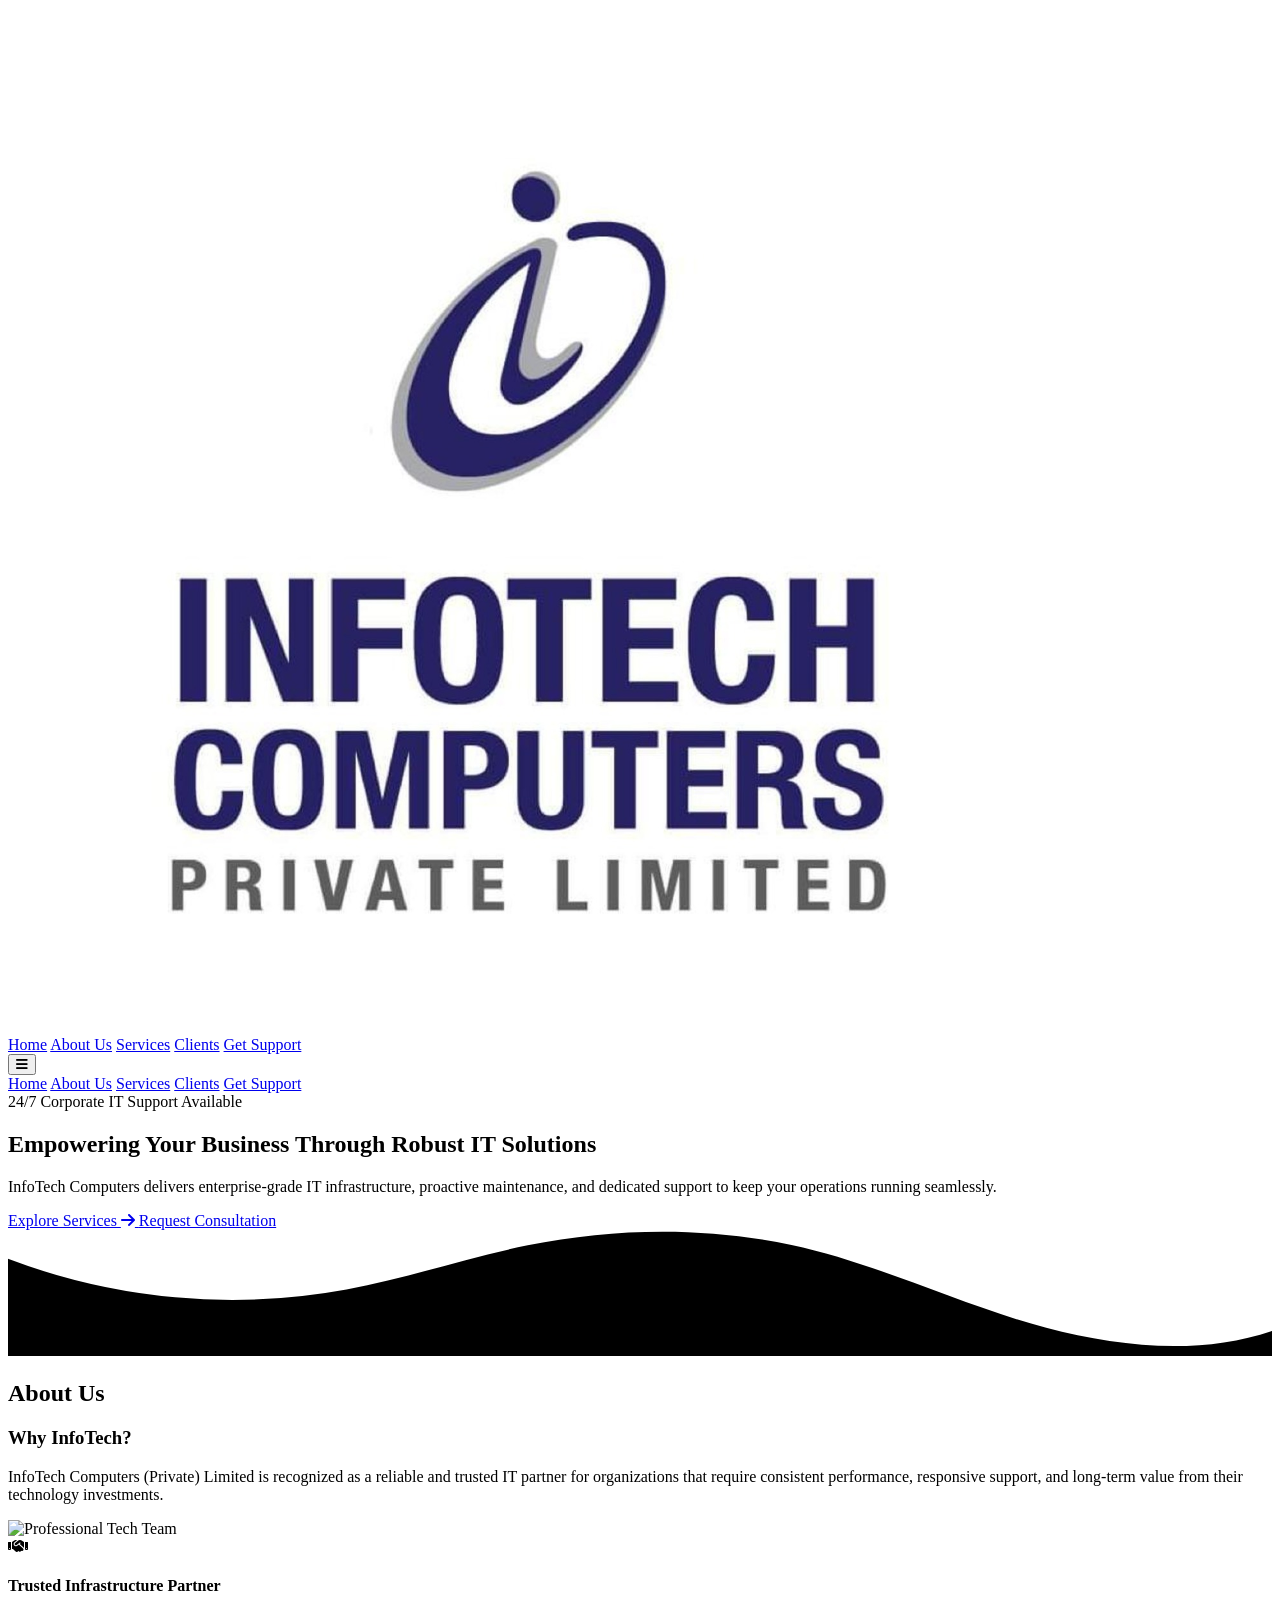
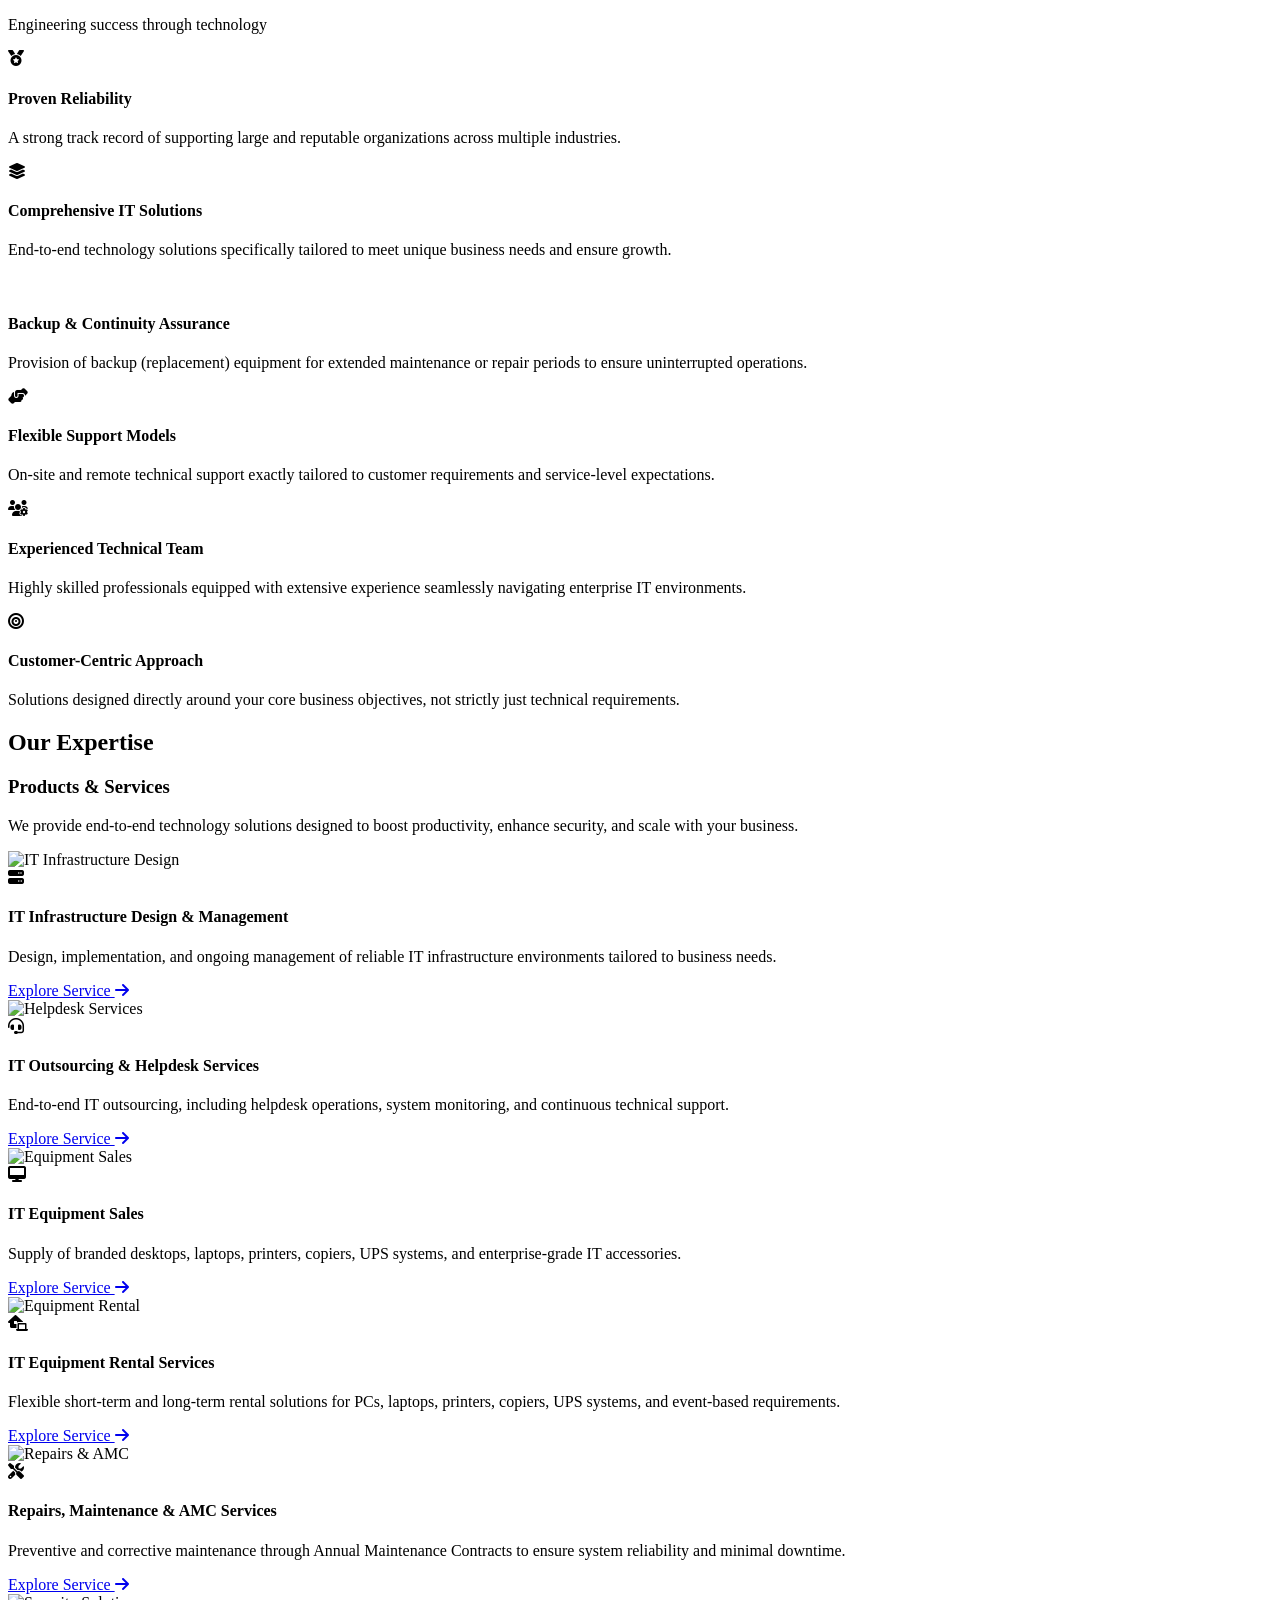
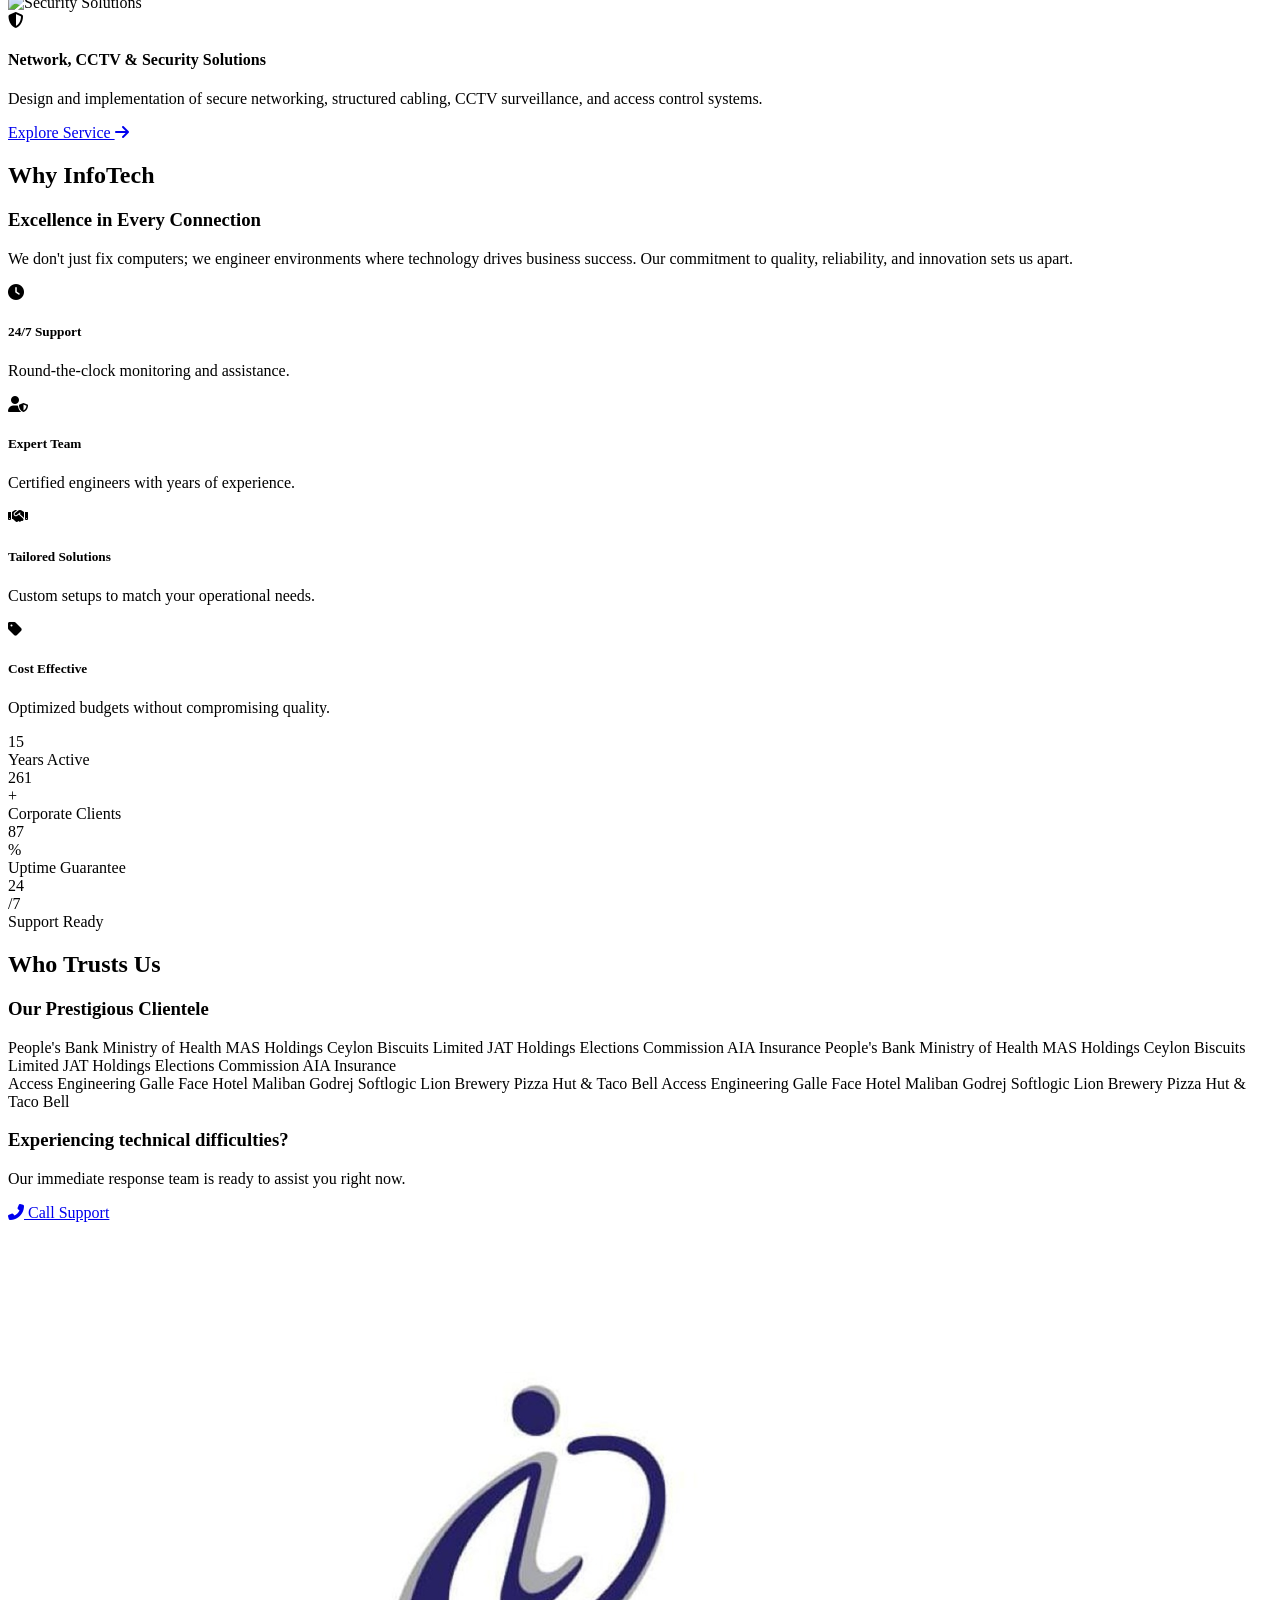
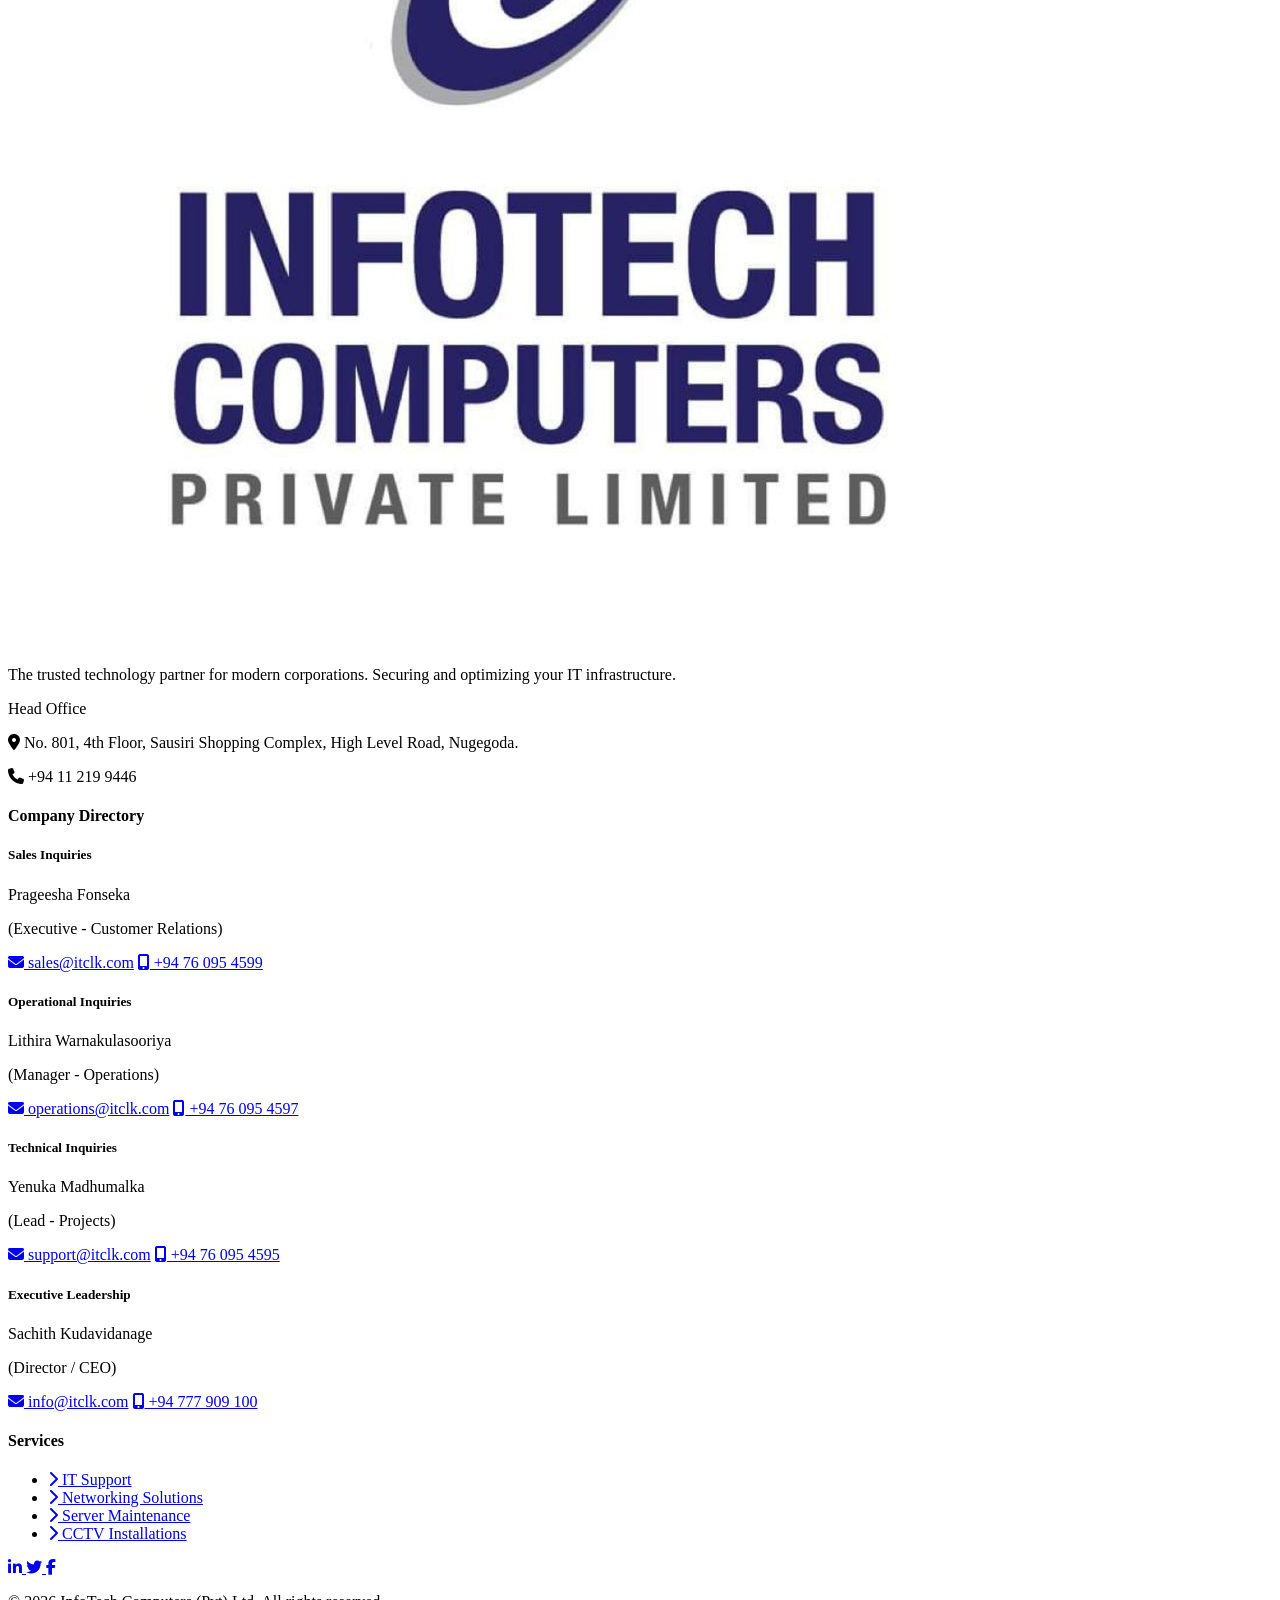
==== index.html @ 06a1289a "Add files via upload" ====
<!DOCTYPE html>
<html lang="en" class="scroll-smooth">
<head>
    <meta charset="UTF-8">
    <meta name="viewport" content="width=device-width, initial-scale=1.0">
    <title>InfoTech Computers (Pvt) Ltd | Corporate IT Solutions</title>
    <meta name="description" content="InfoTech Computers provides top-tier corporate IT support, networking, server maintenance, and hardware solutions.">
    <!-- Tailwind CSS (CDN since No Node.js) -->
    <script src="https://cdn.tailwindcss.com"></script>
    <!-- Tailwind Configuration -->
    <script>
        tailwind.config = {
            theme: {
                extend: {
                    colors: {
                        brand: {
                            50: '#f0f9ff',
                            100: '#e0f2fe',
                            500: '#0ea5e9',
                            600: '#0284c7',
                            800: '#075985',
                            900: '#0f172a', /* Dark slate for professional look */
                        }
                    },
                    fontFamily: {
                        sans: ['Inter', 'sans-serif'],
                    }
                }
            }
        }
    </script>
    <!-- Google Fonts -->
    <link href="https://fonts.googleapis.com/css2?family=Inter:wght@300;400;500;600;700&display=swap" rel="stylesheet">
    <!-- Font Awesome for Icons -->
    <link rel="stylesheet" href="https://cdnjs.cloudflare.com/ajax/libs/font-awesome/6.4.0/css/all.min.css">
    <!-- Custom CSS -->
    <link rel="stylesheet" href="styles.css">
</head>
<body class="font-sans antialiased text-gray-800 bg-gray-50 selection:bg-brand-500 selection:text-white">

    <!-- Navigation -->
    <nav id="navbar" class="fixed w-full top-0 z-50 transition-all duration-300 bg-white/80 backdrop-blur-md shadow-sm border-b border-gray-100">
        <div class="max-w-7xl mx-auto px-4 sm:px-6 lg:px-8">
            <div class="flex justify-between items-center h-20">
                <!-- Logo -->
                <a href="index.html" class="flex-shrink-0 flex items-center gap-3 cursor-pointer">
                    <img src="assets/logo.png" alt="InfoTech Computers Logo" class="h-16 w-auto object-contain">
                </a>

                <!-- Desktop Menu -->
                <div class="hidden md:flex items-center space-x-8">
                    <a href="index.html" class="text-gray-600 hover:text-brand-600 font-medium transition-colors">Home</a>
                    <a href="about.html" class="text-gray-600 hover:text-brand-600 font-medium transition-colors">About Us</a>
                    <a href="services.html" class="text-gray-600 hover:text-brand-600 font-medium transition-colors">Services</a>
                    <a href="clients.html" class="text-gray-600 hover:text-brand-600 font-medium transition-colors">Clients</a>
                    <a href="contact.html" class="px-5 py-2.5 bg-brand-600 hover:bg-brand-800 text-white rounded-lg font-medium transition-all shadow-md shadow-brand-600/20 hover:shadow-lg hover:-translate-y-0.5">
                        Get Support
                    </a>
                </div>

                <!-- Mobile menu button -->
                <div class="md:hidden flex items-center">
                    <button id="mobile-menu-btn" class="text-gray-600 hover:text-brand-600 focus:outline-none p-2">
                        <i class="fas fa-bars text-2xl"></i>
                    </button>
                </div>
            </div>
        </div>

        <!-- Mobile Menu (Hidden by default) -->
        <div id="mobile-menu" class="hidden md:hidden bg-white border-t border-gray-100 absolute w-full shadow-xl">
            <div class="px-4 pt-2 pb-6 space-y-2">
                <a href="index.html" class="block px-3 py-2 text-base font-medium text-gray-700 hover:text-brand-600 hover:bg-gray-50 rounded-md">Home</a>
                <a href="about.html" class="block px-3 py-2 text-base font-medium text-gray-700 hover:text-brand-600 hover:bg-gray-50 rounded-md">About Us</a>
                <a href="services.html" class="block px-3 py-2 text-base font-medium text-gray-700 hover:text-brand-600 hover:bg-gray-50 rounded-md">Services</a>
                <a href="clients.html" class="block px-3 py-2 text-base font-medium text-gray-700 hover:text-brand-600 hover:bg-gray-50 rounded-md">Clients</a>
                <a href="contact.html" class="block px-3 py-2 text-base font-medium text-brand-600 hover:text-brand-800 hover:bg-brand-50 rounded-md">Get Support</a>
            </div>
        </div>
    </nav>

    <!-- Hero Section -->
    <section id="home" class="relative pt-32 pb-20 lg:pt-48 lg:pb-32 overflow-hidden bg-brand-900">
        <!-- Abstract Background Elements -->
        <div class="absolute inset-0 overflow-hidden mix-blend-overlay opacity-20">
            <div class="absolute -top-[30%] -right-[10%] w-[70%] h-[70%] rounded-full bg-gradient-to-b from-brand-500 to-transparent blur-3xl"></div>
            <div class="absolute -bottom-[20%] -left-[10%] w-[60%] h-[60%] rounded-full bg-gradient-to-t from-blue-400 to-transparent blur-3xl"></div>
            <!-- Tech Grid Pattern -->
            <div class="absolute inset-0 bg-[url('[data-uri]')]"></div>
        </div>

        <div class="max-w-7xl mx-auto px-4 sm:px-6 lg:px-8 relative z-10">
            <div class="text-center max-w-4xl mx-auto hero-content">
                <div class="inline-flex items-center gap-2 px-3 py-1 rounded-full bg-brand-800/50 border border-brand-500/30 text-brand-100 text-sm font-medium mb-8 backdrop-blur-sm">
                    <span class="w-2 h-2 rounded-full bg-green-400 animate-pulse"></span>
                    24/7 Corporate IT Support Available
                </div>
                <h1 class="text-4xl md:text-5xl lg:text-7xl font-bold text-white tracking-tight mb-8 leading-tight">
                    Empowering Your Business Through <span class="text-transparent bg-clip-text bg-gradient-to-r from-brand-100 to-brand-500">Robust IT Solutions</span>
                </h1>
                <p class="mt-4 text-xl text-gray-300 mb-10 max-w-2xl mx-auto font-light leading-relaxed">
                    InfoTech Computers delivers enterprise-grade IT infrastructure, proactive maintenance, and dedicated support to keep your operations running seamlessly.
                </p>
                <div class="flex flex-col sm:flex-row gap-4 justify-center">
                    <a href="#services" class="px-8 py-4 bg-brand-600 hover:bg-brand-500 text-white rounded-xl font-semibold transition-all shadow-lg shadow-brand-600/30 hover:shadow-brand-500/50 hover:-translate-y-1 flex items-center justify-center gap-2">
                        Explore Services <i class="fas fa-arrow-right text-sm transition-transform group-hover:translate-x-1"></i>
                    </a>
                    <a href="#contact" class="px-8 py-4 bg-white/10 hover:bg-white/20 text-white border border-white/20 rounded-xl font-semibold transition-all backdrop-blur-sm flex items-center justify-center gap-2">
                        Request Consultation
                    </a>
                </div>
            </div>
        </div>
        
        <!-- Shape Divider -->
        <div class="absolute bottom-0 left-0 w-full overflow-hidden leading-none z-10">
            <svg class="relative block w-full h-[60px] md:h-[100px]" data-name="Layer 1" xmlns="http://www.w3.org/2000/svg" viewBox="0 0 1200 120" preserveAspectRatio="none">
                <path d="M985.66,92.83C906.67,72,823.78,31,743.84,14.19c-82.26-17.34-168.06-16.33-250.45.39-57.84,11.73-114,31.07-172,41.86A600.21,600.21,0,0,1,0,27.35V120H1200V95.8C1132.19,118.92,1055.71,111.31,985.66,92.83Z" class="fill-gray-50"></path>
            </svg>
        </div>
    </section>

    <!-- Why InfoTech Section (About) -->
    <section id="about" class="py-24 bg-white relative overflow-hidden">
        <!-- Background Elements -->
        <div class="absolute top-0 right-0 w-1/2 h-1/2 bg-brand-50 rounded-bl-[150px] -z-10 opacity-60"></div>
        <div class="absolute bottom-0 left-0 w-64 h-64 bg-blue-50 rounded-tr-[100px] -z-10 opacity-60"></div>
        
        <div class="max-w-7xl mx-auto px-4 sm:px-6 lg:px-8">
            <div class="text-center max-w-4xl mx-auto mb-20">
                <h2 class="text-brand-600 font-bold tracking-wider uppercase text-sm mb-3">About Us</h2>
                <h3 class="text-3xl md:text-5xl font-bold text-gray-900 mb-6 tracking-tight">Why InfoTech?</h3>
                <p class="text-xl text-gray-600 leading-relaxed max-w-3xl mx-auto">
                    InfoTech Computers (Private) Limited is recognized as a reliable and trusted IT partner for organizations that require consistent performance, responsive support, and long-term value from their technology investments.
                </p>
            </div>

            <div class="grid lg:grid-cols-2 gap-16 items-start">
                <!-- Image Side -->
                <div class="relative lg:sticky top-28">
                    <div class="relative z-10 rounded-3xl overflow-hidden shadow-2xl group flex items-center justify-center bg-gray-100 border-4 border-white">
                        <img src="https://images.unsplash.com/photo-1573164713988-8665fc963095?ixlib=rb-4.0.3&auto=format&fit=crop&w=1000&q=80" alt="Professional Tech Team" class="w-full h-[650px] object-cover transform group-hover:scale-105 transition-transform duration-700">
                        <!-- Decorative overlay -->
                        <div class="absolute inset-0 bg-gradient-to-t from-brand-900/90 via-brand-900/20 to-transparent"></div>
                        <div class="absolute bottom-10 left-10 right-10">
                            <div class="bg-white/10 backdrop-blur-md border border-white/20 p-6 rounded-2xl flex items-center gap-4 text-white">
                                <div class="bg-brand-500 w-14 h-14 rounded-xl flex items-center justify-center flex-shrink-0 shadow-lg shadow-brand-500/30">
                                    <i class="fas fa-handshake text-2xl"></i>
                                </div>
                                <div>
                                    <h4 class="font-bold text-lg">Trusted Infrastructure Partner</h4>
                                    <p class="text-sm text-gray-200">Engineering success through technology</p>
                                </div>
                            </div>
                        </div>
                    </div>
                    <!-- Decorative back block -->
                    <div class="absolute -top-6 -right-6 w-full h-full border-2 border-brand-200 border-dashed rounded-3xl -z-10"></div>
                </div>

                <!-- Content Side -->
                <div class="space-y-6">
                    <!-- Point 1 -->
                    <div class="bg-white p-6 rounded-2xl shadow-lg shadow-gray-200/50 hover:shadow-2xl hover:-translate-y-1 transition-all duration-300 border border-gray-100 group">
                        <div class="flex gap-5">
                            <div class="w-14 h-14 bg-brand-50 rounded-xl text-brand-600 flex items-center justify-center flex-shrink-0 group-hover:bg-brand-600 group-hover:text-white transition-colors duration-300">
                                <i class="fas fa-medal text-2xl"></i>
                            </div>
                            <div>
                                <h4 class="text-xl font-bold text-gray-900 mb-2 group-hover:text-brand-600 transition-colors">Proven Reliability</h4>
                                <p class="text-gray-600 leading-relaxed text-sm">A strong track record of supporting large and reputable organizations across multiple industries.</p>
                            </div>
                        </div>
                    </div>

                    <!-- Point 2 -->
                    <div class="bg-white p-6 rounded-2xl shadow-lg shadow-gray-200/50 hover:shadow-2xl hover:-translate-y-1 transition-all duration-300 border border-gray-100 group">
                        <div class="flex gap-5">
                            <div class="w-14 h-14 bg-brand-50 rounded-xl text-brand-600 flex items-center justify-center flex-shrink-0 group-hover:bg-brand-600 group-hover:text-white transition-colors duration-300">
                                <i class="fas fa-layer-group text-2xl"></i>
                            </div>
                            <div>
                                <h4 class="text-xl font-bold text-gray-900 mb-2 group-hover:text-brand-600 transition-colors">Comprehensive IT Solutions</h4>
                                <p class="text-gray-600 leading-relaxed text-sm">End-to-end technology solutions specifically tailored to meet unique business needs and ensure growth.</p>
                            </div>
                        </div>
                    </div>

                    <!-- Point 3 -->
                    <div class="bg-white p-6 rounded-2xl shadow-lg shadow-gray-200/50 hover:shadow-2xl hover:-translate-y-1 transition-all duration-300 border border-gray-100 group">
                        <div class="flex gap-5">
                            <div class="w-14 h-14 bg-brand-50 rounded-xl text-brand-600 flex items-center justify-center flex-shrink-0 group-hover:bg-brand-600 group-hover:text-white transition-colors duration-300">
                                <i class="fas fa-rotate-solid text-2xl"></i>
                            </div>
                            <div>
                                <h4 class="text-xl font-bold text-gray-900 mb-2 group-hover:text-brand-600 transition-colors">Backup & Continuity Assurance</h4>
                                <p class="text-gray-600 leading-relaxed text-sm">Provision of backup (replacement) equipment for extended maintenance or repair periods to ensure uninterrupted operations.</p>
                            </div>
                        </div>
                    </div>

                    <!-- Point 4 -->
                    <div class="bg-white p-6 rounded-2xl shadow-lg shadow-gray-200/50 hover:shadow-2xl hover:-translate-y-1 transition-all duration-300 border border-gray-100 group">
                        <div class="flex gap-5">
                            <div class="w-14 h-14 bg-brand-50 rounded-xl text-brand-600 flex items-center justify-center flex-shrink-0 group-hover:bg-brand-600 group-hover:text-white transition-colors duration-300">
                                <i class="fas fa-handshake-angle text-2xl"></i>
                            </div>
                            <div>
                                <h4 class="text-xl font-bold text-gray-900 mb-2 group-hover:text-brand-600 transition-colors">Flexible Support Models</h4>
                                <p class="text-gray-600 leading-relaxed text-sm">On-site and remote technical support exactly tailored to customer requirements and service-level expectations.</p>
                            </div>
                        </div>
                    </div>

                    <!-- Point 5 -->
                    <div class="bg-white p-6 rounded-2xl shadow-lg shadow-gray-200/50 hover:shadow-2xl hover:-translate-y-1 transition-all duration-300 border border-gray-100 group">
                        <div class="flex gap-5">
                            <div class="w-14 h-14 bg-brand-50 rounded-xl text-brand-600 flex items-center justify-center flex-shrink-0 group-hover:bg-brand-600 group-hover:text-white transition-colors duration-300">
                                <i class="fas fa-users-gear text-2xl"></i>
                            </div>
                            <div>
                                <h4 class="text-xl font-bold text-gray-900 mb-2 group-hover:text-brand-600 transition-colors">Experienced Technical Team</h4>
                                <p class="text-gray-600 leading-relaxed text-sm">Highly skilled professionals equipped with extensive experience seamlessly navigating enterprise IT environments.</p>
                            </div>
                        </div>
                    </div>

                    <!-- Point 6 -->
                    <div class="bg-white p-6 rounded-2xl shadow-lg shadow-gray-200/50 hover:shadow-2xl hover:-translate-y-1 transition-all duration-300 border border-gray-100 group">
                        <div class="flex gap-5">
                            <div class="w-14 h-14 bg-brand-50 rounded-xl text-brand-600 flex items-center justify-center flex-shrink-0 group-hover:bg-brand-600 group-hover:text-white transition-colors duration-300">
                                <i class="fas fa-bullseye text-2xl"></i>
                            </div>
                            <div>
                                <h4 class="text-xl font-bold text-gray-900 mb-2 group-hover:text-brand-600 transition-colors">Customer-Centric Approach</h4>
                                <p class="text-gray-600 leading-relaxed text-sm">Solutions designed directly around your core business objectives, not strictly just technical requirements.</p>
                            </div>
                        </div>
                    </div>
                </div>
            </div>
        </div>
    </section>

    <!-- Services Section -->
    <section id="services" class="py-24 bg-gray-50 relative">
        <div class="max-w-7xl mx-auto px-4 sm:px-6 lg:px-8">
            <div class="text-center max-w-3xl mx-auto mb-16">
                <h2 class="text-brand-600 font-bold tracking-wider uppercase text-sm mb-3">Our Expertise</h2>
                <h3 class="text-3xl md:text-5xl font-bold text-gray-900 mb-6 tracking-tight">Products & Services</h3>
                <p class="text-lg text-gray-600 leading-relaxed">We provide end-to-end technology solutions designed to boost productivity, enhance security, and scale with your business.</p>
            </div>

            <div class="grid md:grid-cols-2 lg:grid-cols-3 gap-8">
                <!-- Service 1 -->
                <div class="group bg-white rounded-2xl overflow-hidden shadow-sm hover:shadow-2xl hover:-translate-y-2 transition-all duration-300 border border-gray-100 flex flex-col">
                    <div class="relative h-56 overflow-hidden">
                        <img src="https://images.unsplash.com/photo-1558494949-ef010cbdcc31?ixlib=rb-4.0.3&auto=format&fit=crop&w=800&q=80" alt="IT Infrastructure Design" class="w-full h-full object-cover group-hover:scale-110 transition-transform duration-700">
                        <div class="absolute inset-0 bg-gradient-to-t from-brand-900/90 via-brand-900/40 to-transparent"></div>
                        <div class="absolute bottom-4 left-6 text-white text-3xl">
                            <i class="fas fa-server drop-shadow-lg"></i>
                        </div>
                    </div>
                    <div class="p-8 flex-1 flex flex-col">
                        <h4 class="text-xl font-bold text-gray-900 mb-3 group-hover:text-brand-600 transition-colors">IT Infrastructure Design & Management</h4>
                        <p class="text-gray-600 text-sm leading-relaxed mb-6">Design, implementation, and ongoing management of reliable IT infrastructure environments tailored to business needs.</p>
                        <a href="#" class="mt-auto inline-flex items-center text-brand-600 font-medium hover:text-brand-800 transition-colors">
                            Explore Service <i class="fas fa-arrow-right ml-2 text-xs transition-transform group-hover:translate-x-1"></i>
                        </a>
                    </div>
                </div>

                <!-- Service 2 -->
                <div class="group bg-white rounded-2xl overflow-hidden shadow-sm hover:shadow-2xl hover:-translate-y-2 transition-all duration-300 border border-gray-100 flex flex-col">
                    <div class="relative h-56 overflow-hidden">
                        <img src="https://images.unsplash.com/photo-1552664730-d307ca884978?ixlib=rb-4.0.3&auto=format&fit=crop&w=800&q=80" alt="Helpdesk Services" class="w-full h-full object-cover group-hover:scale-110 transition-transform duration-700">
                        <div class="absolute inset-0 bg-gradient-to-t from-brand-900/90 via-brand-900/40 to-transparent"></div>
                        <div class="absolute bottom-4 left-6 text-white text-3xl">
                            <i class="fas fa-headset drop-shadow-lg"></i>
                        </div>
                    </div>
                    <div class="p-8 flex-1 flex flex-col">
                        <h4 class="text-xl font-bold text-gray-900 mb-3 group-hover:text-brand-600 transition-colors">IT Outsourcing & Helpdesk Services</h4>
                        <p class="text-gray-600 text-sm leading-relaxed mb-6">End-to-end IT outsourcing, including helpdesk operations, system monitoring, and continuous technical support.</p>
                        <a href="#" class="mt-auto inline-flex items-center text-brand-600 font-medium hover:text-brand-800 transition-colors">
                            Explore Service <i class="fas fa-arrow-right ml-2 text-xs transition-transform group-hover:translate-x-1"></i>
                        </a>
                    </div>
                </div>

                <!-- Service 3 -->
                <div class="group bg-white rounded-2xl overflow-hidden shadow-sm hover:shadow-2xl hover:-translate-y-2 transition-all duration-300 border border-gray-100 flex flex-col">
                    <div class="relative h-56 overflow-hidden">
                        <img src="https://images.unsplash.com/photo-1531297172867-4f4013628f18?ixlib=rb-4.0.3&auto=format&fit=crop&w=800&q=80" alt="Equipment Sales" class="w-full h-full object-cover group-hover:scale-110 transition-transform duration-700">
                        <div class="absolute inset-0 bg-gradient-to-t from-brand-900/90 via-brand-900/40 to-transparent"></div>
                        <div class="absolute bottom-4 left-6 text-white text-3xl">
                            <i class="fas fa-desktop drop-shadow-lg"></i>
                        </div>
                    </div>
                    <div class="p-8 flex-1 flex flex-col">
                        <h4 class="text-xl font-bold text-gray-900 mb-3 group-hover:text-brand-600 transition-colors">IT Equipment Sales</h4>
                        <p class="text-gray-600 text-sm leading-relaxed mb-6">Supply of branded desktops, laptops, printers, copiers, UPS systems, and enterprise-grade IT accessories.</p>
                        <a href="#" class="mt-auto inline-flex items-center text-brand-600 font-medium hover:text-brand-800 transition-colors">
                            Explore Service <i class="fas fa-arrow-right ml-2 text-xs transition-transform group-hover:translate-x-1"></i>
                        </a>
                    </div>
                </div>

                <!-- Service 4 -->
                <div class="group bg-white rounded-2xl overflow-hidden shadow-sm hover:shadow-2xl hover:-translate-y-2 transition-all duration-300 border border-gray-100 flex flex-col">
                    <div class="relative h-56 overflow-hidden">
                        <img src="https://images.unsplash.com/photo-1588872657578-7efd1f1555ed?ixlib=rb-4.0.3&auto=format&fit=crop&w=800&q=80" alt="Equipment Rental" class="w-full h-full object-cover group-hover:scale-110 transition-transform duration-700">
                        <div class="absolute inset-0 bg-gradient-to-t from-brand-900/90 via-brand-900/40 to-transparent"></div>
                        <div class="absolute bottom-4 left-6 text-white text-3xl">
                            <i class="fas fa-laptop-house drop-shadow-lg"></i>
                        </div>
                    </div>
                    <div class="p-8 flex-1 flex flex-col">
                        <h4 class="text-xl font-bold text-gray-900 mb-3 group-hover:text-brand-600 transition-colors">IT Equipment Rental Services</h4>
                        <p class="text-gray-600 text-sm leading-relaxed mb-6">Flexible short-term and long-term rental solutions for PCs, laptops, printers, copiers, UPS systems, and event-based requirements.</p>
                        <a href="#" class="mt-auto inline-flex items-center text-brand-600 font-medium hover:text-brand-800 transition-colors">
                            Explore Service <i class="fas fa-arrow-right ml-2 text-xs transition-transform group-hover:translate-x-1"></i>
                        </a>
                    </div>
                </div>

                <!-- Service 5 -->
                <div class="group bg-white rounded-2xl overflow-hidden shadow-sm hover:shadow-2xl hover:-translate-y-2 transition-all duration-300 border border-gray-100 flex flex-col">
                    <div class="relative h-56 overflow-hidden">
                        <img src="https://images.unsplash.com/photo-1581092160562-40aa08e78837?ixlib=rb-4.0.3&auto=format&fit=crop&w=800&q=80" alt="Repairs & AMC" class="w-full h-full object-cover group-hover:scale-110 transition-transform duration-700">
                        <div class="absolute inset-0 bg-gradient-to-t from-brand-900/90 via-brand-900/40 to-transparent"></div>
                        <div class="absolute bottom-4 left-6 text-white text-3xl">
                            <i class="fas fa-screwdriver-wrench drop-shadow-lg"></i>
                        </div>
                    </div>
                    <div class="p-8 flex-1 flex flex-col">
                        <h4 class="text-xl font-bold text-gray-900 mb-3 group-hover:text-brand-600 transition-colors">Repairs, Maintenance & AMC Services</h4>
                        <p class="text-gray-600 text-sm leading-relaxed mb-6">Preventive and corrective maintenance through Annual Maintenance Contracts to ensure system reliability and minimal downtime.</p>
                        <a href="#" class="mt-auto inline-flex items-center text-brand-600 font-medium hover:text-brand-800 transition-colors">
                            Explore Service <i class="fas fa-arrow-right ml-2 text-xs transition-transform group-hover:translate-x-1"></i>
                        </a>
                    </div>
                </div>

                <!-- Service 6 -->
                <div class="group bg-white rounded-2xl overflow-hidden shadow-sm hover:shadow-2xl hover:-translate-y-2 transition-all duration-300 border border-gray-100 flex flex-col">
                    <div class="relative h-56 overflow-hidden">
                        <img src="https://images.unsplash.com/photo-1557597774-9d273605dfa9?ixlib=rb-4.0.3&auto=format&fit=crop&w=800&q=80" alt="Security Solutions" class="w-full h-full object-cover group-hover:scale-110 transition-transform duration-700">
                        <div class="absolute inset-0 bg-gradient-to-t from-brand-900/90 via-brand-900/40 to-transparent"></div>
                        <div class="absolute bottom-4 left-6 text-white text-3xl">
                            <i class="fas fa-shield-halved drop-shadow-lg"></i>
                        </div>
                    </div>
                    <div class="p-8 flex-1 flex flex-col">
                        <h4 class="text-xl font-bold text-gray-900 mb-3 group-hover:text-brand-600 transition-colors">Network, CCTV & Security Solutions</h4>
                        <p class="text-gray-600 text-sm leading-relaxed mb-6">Design and implementation of secure networking, structured cabling, CCTV surveillance, and access control systems.</p>
                        <a href="#" class="mt-auto inline-flex items-center text-brand-600 font-medium hover:text-brand-800 transition-colors">
                            Explore Service <i class="fas fa-arrow-right ml-2 text-xs transition-transform group-hover:translate-x-1"></i>
                        </a>
                    </div>
                </div>
            </div>
        </div>
    </section>

    <!-- Why Choose Us / Stats -->
    <section id="why-us" class="py-20 bg-brand-900 text-white relative overflow-hidden">
        <div class="absolute inset-0 opacity-10 bg-[url('https://images.unsplash.com/photo-1451187580459-43490279c0fa?ixlib=rb-4.0.3&auto=format&fit=crop&w=1920&q=80')] bg-cover bg-center"></div>
        <div class="absolute inset-0 bg-brand-900/90 mix-blend-multiply"></div>
        
        <div class="max-w-7xl mx-auto px-4 sm:px-6 lg:px-8 relative z-10">
            <div class="grid lg:grid-cols-2 gap-16 items-center">
                <div>
                    <h2 class="text-brand-400 font-bold tracking-wider uppercase text-sm mb-3">Why InfoTech</h2>
                    <h3 class="text-3xl md:text-5xl font-bold mb-6">Excellence in Every Connection</h3>
                    <p class="text-gray-300 text-lg mb-8 leading-relaxed">
                        We don't just fix computers; we engineer environments where technology drives business success. Our commitment to quality, reliability, and innovation sets us apart.
                    </p>
                    <div class="grid grid-cols-1 sm:grid-cols-2 gap-6">
                        <div class="flex items-start gap-4">
                            <div class="w-10 h-10 rounded-lg bg-brand-800 text-brand-400 flex items-center justify-center flex-shrink-0 mt-1">
                                <i class="fas fa-clock"></i>
                            </div>
                            <div>
                                <h5 class="font-bold text-lg mb-1">24/7 Support</h5>
                                <p class="text-sm text-gray-400">Round-the-clock monitoring and assistance.</p>
                            </div>
                        </div>
                        <div class="flex items-start gap-4">
                            <div class="w-10 h-10 rounded-lg bg-brand-800 text-brand-400 flex items-center justify-center flex-shrink-0 mt-1">
                                <i class="fas fa-user-shield"></i>
                            </div>
                            <div>
                                <h5 class="font-bold text-lg mb-1">Expert Team</h5>
                                <p class="text-sm text-gray-400">Certified engineers with years of experience.</p>
                            </div>
                        </div>
                        <div class="flex items-start gap-4">
                            <div class="w-10 h-10 rounded-lg bg-brand-800 text-brand-400 flex items-center justify-center flex-shrink-0 mt-1">
                                <i class="fas fa-handshake"></i>
                            </div>
                            <div>
                                <h5 class="font-bold text-lg mb-1">Tailored Solutions</h5>
                                <p class="text-sm text-gray-400">Custom setups to match your operational needs.</p>
                            </div>
                        </div>
                        <div class="flex items-start gap-4">
                            <div class="w-10 h-10 rounded-lg bg-brand-800 text-brand-400 flex items-center justify-center flex-shrink-0 mt-1">
                                <i class="fas fa-tag"></i>
                            </div>
                            <div>
                                <h5 class="font-bold text-lg mb-1">Cost Effective</h5>
                                <p class="text-sm text-gray-400">Optimized budgets without compromising quality.</p>
                            </div>
                        </div>
                    </div>
                </div>
                
                <div class="grid grid-cols-2 gap-4">
                    <div class="bg-brand-800/50 backdrop-blur-sm border border-brand-700/50 p-8 rounded-2xl text-center transform translate-y-8">
                        <div class="text-4xl font-bold text-brand-400 mb-2 counter" data-target="15">0</div>
                        <div class="text-sm text-gray-300 uppercase tracking-widest font-medium">Years Active</div>
                    </div>
                    <div class="bg-brand-800/50 backdrop-blur-sm border border-brand-700/50 p-8 rounded-2xl text-center">
                        <div class="text-4xl font-bold text-brand-400 mb-2 counter" data-target="500">0</div><span class="text-4xl font-bold text-brand-400">+</span>
                        <div class="text-sm text-gray-300 uppercase tracking-widest font-medium">Corporate Clients</div>
                    </div>
                    <div class="bg-brand-800/50 backdrop-blur-sm border border-brand-700/50 p-8 rounded-2xl text-center transform translate-y-8">
                        <div class="text-4xl font-bold text-brand-400 mb-2 counter" data-target="99">0</div><span class="text-4xl font-bold text-brand-400">%</span>
                        <div class="text-sm text-gray-300 uppercase tracking-widest font-medium">Uptime Guarantee</div>
                    </div>
                    <div class="bg-brand-800/50 backdrop-blur-sm border border-brand-700/50 p-8 rounded-2xl text-center">
                        <div class="text-4xl font-bold text-brand-400 mb-2 counter" data-target="24">0</div><span class="text-4xl font-bold text-brand-400">/7</span>
                        <div class="text-sm text-gray-300 uppercase tracking-widest font-medium">Support Ready</div>
                    </div>
                </div>
            </div>
        </div>
    </section>

    <!-- Dedicated Clients Showcase -->
    <section id="clients" class="py-24 bg-white border-y border-gray-100 relative overflow-hidden">
        <div class="absolute top-0 right-0 w-96 h-96 bg-brand-50 rounded-bl-full -z-10 opacity-30"></div>
        <div class="absolute bottom-0 left-0 w-96 h-96 bg-brand-50 rounded-tr-full -z-10 opacity-30"></div>
        
        <div class="max-w-7xl mx-auto px-4 sm:px-6 lg:px-8 mb-16 text-center relative z-10">
            <h2 class="text-brand-600 font-bold tracking-wider uppercase text-sm mb-3">Who Trusts Us</h2>
            <h3 class="text-3xl md:text-5xl font-bold text-gray-900">Our Prestigious Clientele</h3>
        </div>
        
        <div class="w-full inline-flex flex-col gap-6 overflow-hidden [mask-image:_linear-gradient(to_right,transparent_0,_black_128px,_black_calc(100%-128px),transparent_100%)] relative z-10">
            <!-- First Row (moving left) -->
            <div class="flex items-center justify-center gap-6 [&>span]:w-max animate-marquee">
                <span class="px-8 py-6 bg-white border border-gray-100 rounded-xl shadow-md shadow-brand-900/5 font-bold text-gray-700 hover:text-brand-600 text-lg hover:border-brand-300 hover:shadow-lg transition-all min-w-[220px] text-center">People's Bank</span>
                <span class="px-8 py-6 bg-white border border-gray-100 rounded-xl shadow-md shadow-brand-900/5 font-bold text-gray-700 hover:text-brand-600 text-lg hover:border-brand-300 hover:shadow-lg transition-all min-w-[220px] text-center">Ministry of Health</span>
                <span class="px-8 py-6 bg-white border border-gray-100 rounded-xl shadow-md shadow-brand-900/5 font-bold text-gray-700 hover:text-brand-600 text-lg hover:border-brand-300 hover:shadow-lg transition-all min-w-[220px] text-center">MAS Holdings</span>
                <span class="px-8 py-6 bg-white border border-gray-100 rounded-xl shadow-md shadow-brand-900/5 font-bold text-gray-700 hover:text-brand-600 text-lg hover:border-brand-300 hover:shadow-lg transition-all min-w-[220px] text-center">Ceylon Biscuits Limited</span>
                <span class="px-8 py-6 bg-white border border-gray-100 rounded-xl shadow-md shadow-brand-900/5 font-bold text-gray-700 hover:text-brand-600 text-lg hover:border-brand-300 hover:shadow-lg transition-all min-w-[220px] text-center">JAT Holdings</span>
                <span class="px-8 py-6 bg-white border border-gray-100 rounded-xl shadow-md shadow-brand-900/5 font-bold text-gray-700 hover:text-brand-600 text-lg hover:border-brand-300 hover:shadow-lg transition-all min-w-[220px] text-center">Elections Commission</span>
                <span class="px-8 py-6 bg-white border border-gray-100 rounded-xl shadow-md shadow-brand-900/5 font-bold text-gray-700 hover:text-brand-600 text-lg hover:border-brand-300 hover:shadow-lg transition-all min-w-[220px] text-center">AIA Insurance</span>
                <!-- duplicate for loop -->
                <span class="px-8 py-6 bg-white border border-gray-100 rounded-xl shadow-md shadow-brand-900/5 font-bold text-gray-700 hover:text-brand-600 text-lg hover:border-brand-300 hover:shadow-lg transition-all min-w-[220px] text-center">People's Bank</span>
                <span class="px-8 py-6 bg-white border border-gray-100 rounded-xl shadow-md shadow-brand-900/5 font-bold text-gray-700 hover:text-brand-600 text-lg hover:border-brand-300 hover:shadow-lg transition-all min-w-[220px] text-center">Ministry of Health</span>
                <span class="px-8 py-6 bg-white border border-gray-100 rounded-xl shadow-md shadow-brand-900/5 font-bold text-gray-700 hover:text-brand-600 text-lg hover:border-brand-300 hover:shadow-lg transition-all min-w-[220px] text-center">MAS Holdings</span>
                <span class="px-8 py-6 bg-white border border-gray-100 rounded-xl shadow-md shadow-brand-900/5 font-bold text-gray-700 hover:text-brand-600 text-lg hover:border-brand-300 hover:shadow-lg transition-all min-w-[220px] text-center">Ceylon Biscuits Limited</span>
                <span class="px-8 py-6 bg-white border border-gray-100 rounded-xl shadow-md shadow-brand-900/5 font-bold text-gray-700 hover:text-brand-600 text-lg hover:border-brand-300 hover:shadow-lg transition-all min-w-[220px] text-center">JAT Holdings</span>
                <span class="px-8 py-6 bg-white border border-gray-100 rounded-xl shadow-md shadow-brand-900/5 font-bold text-gray-700 hover:text-brand-600 text-lg hover:border-brand-300 hover:shadow-lg transition-all min-w-[220px] text-center">Elections Commission</span>
                <span class="px-8 py-6 bg-white border border-gray-100 rounded-xl shadow-md shadow-brand-900/5 font-bold text-gray-700 hover:text-brand-600 text-lg hover:border-brand-300 hover:shadow-lg transition-all min-w-[220px] text-center">AIA Insurance</span>
            </div>
            <!-- Second Row -->
            <div class="flex items-center justify-center gap-6 [&>span]:w-max animate-marquee ml-32">
                <span class="px-8 py-6 bg-white border border-gray-100 rounded-xl shadow-md shadow-brand-900/5 font-bold text-gray-700 hover:text-brand-600 text-lg hover:border-brand-300 hover:shadow-lg transition-all min-w-[220px] text-center">Access Engineering</span>
                <span class="px-8 py-6 bg-white border border-gray-100 rounded-xl shadow-md shadow-brand-900/5 font-bold text-gray-700 hover:text-brand-600 text-lg hover:border-brand-300 hover:shadow-lg transition-all min-w-[220px] text-center">Galle Face Hotel</span>
                <span class="px-8 py-6 bg-white border border-gray-100 rounded-xl shadow-md shadow-brand-900/5 font-bold text-gray-700 hover:text-brand-600 text-lg hover:border-brand-300 hover:shadow-lg transition-all min-w-[220px] text-center">Maliban</span>
                <span class="px-8 py-6 bg-white border border-gray-100 rounded-xl shadow-md shadow-brand-900/5 font-bold text-gray-700 hover:text-brand-600 text-lg hover:border-brand-300 hover:shadow-lg transition-all min-w-[220px] text-center">Godrej</span>
                <span class="px-8 py-6 bg-white border border-gray-100 rounded-xl shadow-md shadow-brand-900/5 font-bold text-gray-700 hover:text-brand-600 text-lg hover:border-brand-300 hover:shadow-lg transition-all min-w-[220px] text-center">Softlogic</span>
                <span class="px-8 py-6 bg-white border border-gray-100 rounded-xl shadow-md shadow-brand-900/5 font-bold text-gray-700 hover:text-brand-600 text-lg hover:border-brand-300 hover:shadow-lg transition-all min-w-[220px] text-center">Lion Brewery</span>
                <span class="px-8 py-6 bg-white border border-gray-100 rounded-xl shadow-md shadow-brand-900/5 font-bold text-gray-700 hover:text-brand-600 text-lg hover:border-brand-300 hover:shadow-lg transition-all min-w-[220px] text-center">Pizza Hut & Taco Bell</span>
                <!-- duplicate for loop -->
                <span class="px-8 py-6 bg-white border border-gray-100 rounded-xl shadow-md shadow-brand-900/5 font-bold text-gray-700 hover:text-brand-600 text-lg hover:border-brand-300 hover:shadow-lg transition-all min-w-[220px] text-center">Access Engineering</span>
                <span class="px-8 py-6 bg-white border border-gray-100 rounded-xl shadow-md shadow-brand-900/5 font-bold text-gray-700 hover:text-brand-600 text-lg hover:border-brand-300 hover:shadow-lg transition-all min-w-[220px] text-center">Galle Face Hotel</span>
                <span class="px-8 py-6 bg-white border border-gray-100 rounded-xl shadow-md shadow-brand-900/5 font-bold text-gray-700 hover:text-brand-600 text-lg hover:border-brand-300 hover:shadow-lg transition-all min-w-[220px] text-center">Maliban</span>
                <span class="px-8 py-6 bg-white border border-gray-100 rounded-xl shadow-md shadow-brand-900/5 font-bold text-gray-700 hover:text-brand-600 text-lg hover:border-brand-300 hover:shadow-lg transition-all min-w-[220px] text-center">Godrej</span>
                <span class="px-8 py-6 bg-white border border-gray-100 rounded-xl shadow-md shadow-brand-900/5 font-bold text-gray-700 hover:text-brand-600 text-lg hover:border-brand-300 hover:shadow-lg transition-all min-w-[220px] text-center">Softlogic</span>
                <span class="px-8 py-6 bg-white border border-gray-100 rounded-xl shadow-md shadow-brand-900/5 font-bold text-gray-700 hover:text-brand-600 text-lg hover:border-brand-300 hover:shadow-lg transition-all min-w-[220px] text-center">Lion Brewery</span>
                <span class="px-8 py-6 bg-white border border-gray-100 rounded-xl shadow-md shadow-brand-900/5 font-bold text-gray-700 hover:text-brand-600 text-lg hover:border-brand-300 hover:shadow-lg transition-all min-w-[220px] text-center">Pizza Hut & Taco Bell</span>
            </div>
        </div>
    </section>

    <!-- Support CTA -->
    <section class="py-16 bg-brand-600 relative overflow-hidden">
        <div class="absolute inset-0 bg-[url('[data-uri]')]"></div>
        <div class="max-w-7xl mx-auto px-4 sm:px-6 lg:px-8 relative z-10 flex flex-col md:flex-row items-center justify-between gap-8">
            <div class="text-white md:w-2/3">
                <h3 class="text-2xl md:text-3xl font-bold mb-2">Experiencing technical difficulties?</h3>
                <p class="text-brand-100 text-lg">Our immediate response team is ready to assist you right now.</p>
            </div>
            <div class="flex gap-4 w-full md:w-auto">
                <a href="tel:+94112345678" class="flex-1 md:flex-none px-8 py-4 bg-white text-brand-600 rounded-xl font-bold text-center hover:bg-gray-50 transition-colors shadow-lg shadow-black/10 flex items-center justify-center gap-3">
                    <i class="fas fa-phone-alt"></i> Call Support
                </a>
            </div>
        </div>
    </section>

    <!-- Contact & Footer Area -->
    <footer id="contact" class="bg-gray-900 border-t-4 border-brand-500 pt-20 pb-10">
        <div class="max-w-7xl mx-auto px-4 sm:px-6 lg:px-8">
            <div class="grid grid-cols-1 md:grid-cols-2 lg:grid-cols-4 gap-10 mb-12">
                <!-- Brand Info -->
                <div class="col-span-1">
                    <a href="index.html" class="inline-block mb-6">
                        <img src="assets/logo.png" alt="InfoTech Computers Logo" class="h-16 w-auto bg-white p-2 rounded-xl border border-gray-700 shadow-md">
                    </a>
                    <p class="text-gray-400 mb-6 leading-relaxed relative z-10">
                        The trusted technology partner for modern corporations. Securing and optimizing your IT infrastructure.
                    </p>
                    <div class="text-sm text-gray-400 space-y-3 mb-6 relative z-10">
                        <p class="font-bold text-white mb-2 text-base">Head Office</p>
                        <p class="flex items-start gap-2"><i class="fas fa-map-marker-alt text-brand-500 mt-1"></i> <span>No. 801, 4th Floor, Sausiri Shopping Complex, High Level Road, Nugegoda.</span></p>
                        <p class="flex items-center gap-2"><i class="fas fa-phone text-brand-500"></i> +94 11 219 9446</p>
                    </div>
                </div>

                <!-- Key Contacts -->
                <div class="col-span-1 lg:col-span-2 relative z-10">
                    <h4 class="text-white font-bold mb-6 uppercase tracking-wider text-sm">Company Directory</h4>
                    <div class="grid grid-cols-1 sm:grid-cols-2 gap-4">
                        <!-- Sales -->
                        <div class="bg-gray-800/80 p-5 rounded-xl border border-gray-700/50 hover:border-brand-500/50 transition-colors shadow-lg">
                            <h5 class="text-brand-400 font-bold mb-1">Sales Inquiries</h5>
                            <p class="text-white font-medium text-sm">Prageesha Fonseka</p>
                            <p class="text-gray-400 text-xs mb-3 italic">(Executive - Customer Relations)</p>
                            <a href="mailto:sales@itclk.com" class="block text-gray-300 hover:text-white text-sm mb-1"><i class="fas fa-envelope text-brand-500 w-5"></i> sales@itclk.com</a>
                            <a href="tel:+94760954599" class="block text-gray-300 hover:text-white text-sm"><i class="fas fa-mobile-alt text-brand-500 w-5"></i> +94 76 095 4599</a>
                        </div>
                        <!-- Operations -->
                        <div class="bg-gray-800/80 p-5 rounded-xl border border-gray-700/50 hover:border-brand-500/50 transition-colors shadow-lg">
                            <h5 class="text-brand-400 font-bold mb-1">Operational Inquiries</h5>
                            <p class="text-white font-medium text-sm">Lithira Warnakulasooriya</p>
                            <p class="text-gray-400 text-xs mb-3 italic">(Manager - Operations)</p>
                            <a href="mailto:operations@itclk.com" class="block text-gray-300 hover:text-white text-sm mb-1"><i class="fas fa-envelope text-brand-500 w-5"></i> operations@itclk.com</a>
                            <a href="tel:+94760954597" class="block text-gray-300 hover:text-white text-sm"><i class="fas fa-mobile-alt text-brand-500 w-5"></i> +94 76 095 4597</a>
                        </div>
                        <!-- Technical -->
                        <div class="bg-gray-800/80 p-5 rounded-xl border border-gray-700/50 hover:border-brand-500/50 transition-colors shadow-lg">
                            <h5 class="text-brand-400 font-bold mb-1">Technical Inquiries</h5>
                            <p class="text-white font-medium text-sm">Yenuka Madhumalka</p>
                            <p class="text-gray-400 text-xs mb-3 italic">(Lead - Projects)</p>
                            <a href="mailto:support@itclk.com" class="block text-gray-300 hover:text-white text-sm mb-1"><i class="fas fa-envelope text-brand-500 w-5"></i> support@itclk.com</a>
                            <a href="tel:+94760954595" class="block text-gray-300 hover:text-white text-sm"><i class="fas fa-mobile-alt text-brand-500 w-5"></i> +94 76 095 4595</a>
                        </div>
                        <!-- Executive -->
                        <div class="bg-gray-800/80 p-5 rounded-xl border border-gray-700/50 hover:border-brand-500/50 transition-colors shadow-lg">
                            <h5 class="text-brand-400 font-bold mb-1">Executive Leadership</h5>
                            <p class="text-white font-medium text-sm">Sachith Kudavidanage</p>
                            <p class="text-gray-400 text-xs mb-3 italic">(Director / CEO)</p>
                            <a href="mailto:info@itclk.com" class="block text-gray-300 hover:text-white text-sm mb-1"><i class="fas fa-envelope text-brand-500 w-5"></i> info@itclk.com</a>
                            <a href="tel:+94777909100" class="block text-gray-300 hover:text-white text-sm"><i class="fas fa-mobile-alt text-brand-500 w-5"></i> +94 777 909 100</a>
                        </div>
                    </div>
                </div>

                <!-- Connect / Socials -->
                <div class="col-span-1 relative z-10">
                    <h4 class="text-white font-bold mb-6 uppercase tracking-wider text-sm">Services</h4>
                    <ul class="space-y-3 mb-8">
                        <li><a href="#" class="text-gray-400 hover:text-brand-400 transition-colors text-sm inline-flex items-center gap-2"><i class="fas fa-chevron-right text-xs"></i> IT Support</a></li>
                        <li><a href="#" class="text-gray-400 hover:text-brand-400 transition-colors text-sm inline-flex items-center gap-2"><i class="fas fa-chevron-right text-xs"></i> Networking Solutions</a></li>
                        <li><a href="#" class="text-gray-400 hover:text-brand-400 transition-colors text-sm inline-flex items-center gap-2"><i class="fas fa-chevron-right text-xs"></i> Server Maintenance</a></li>
                        <li><a href="#" class="text-gray-400 hover:text-brand-400 transition-colors text-sm inline-flex items-center gap-2"><i class="fas fa-chevron-right text-xs"></i> CCTV Installations</a></li>
                    </ul>
                    <div class="flex space-x-4">
                        <a href="#" class="w-10 h-10 rounded-full bg-gray-800 flex items-center justify-center text-gray-400 hover:bg-brand-600 hover:text-white transition-all">
                            <i class="fab fa-linkedin-in"></i>
                        </a>
                        <a href="#" class="w-10 h-10 rounded-full bg-gray-800 flex items-center justify-center text-gray-400 hover:bg-brand-600 hover:text-white transition-all">
                            <i class="fab fa-twitter"></i>
                        </a>
                        <a href="#" class="w-10 h-10 rounded-full bg-gray-800 flex items-center justify-center text-gray-400 hover:bg-brand-600 hover:text-white transition-all">
                            <i class="fab fa-facebook-f"></i>
                        </a>
                    </div>
                </div>
            </div>

            <div class="border-t border-gray-800 pt-8 flex justify-center items-center">
                <p class="text-gray-500 text-sm">
                    &copy; 2026 InfoTech Computers (Pvt) Ltd. All rights reserved.
                </p>
            </div>
        </div>
    </footer>

    <!-- Scripts -->
    <script src="script.js"></script>
</body>
</html>
---- styles.css ----
/* Custom Styles for InfoTech Computers */

/* Base Reset & Smooth Scroll */
html {
    scroll-behavior: smooth;
}

body {
    -webkit-font-smoothing: antialiased;
    -moz-osx-font-smoothing: grayscale;
}

/* Navbar active states and transitions */
#navbar {
    transition: all 0.3s ease-in-out;
}

#navbar.scrolled {
    background: rgba(255, 255, 255, 0.95);
    backdrop-filter: blur(10px);
    box-shadow: 0 4px 6px -1px rgba(0, 0, 0, 0.05), 0 2px 4px -1px rgba(0, 0, 0, 0.03);
    border-bottom: 1px solid rgba(226, 232, 240, 1);
}

#navbar.scrolled .text-white {
    color: #0f172a;
}

/* Animations */
@keyframes fadeInUp {
    from {
        opacity: 0;
        transform: translateY(20px);
    }
    to {
        opacity: 1;
        transform: translateY(0);
    }
}

.hero-content > * {
    animation: fadeInUp 0.8s ease-out forwards;
    opacity: 0;
}

.hero-content > *:nth-child(1) { animation-delay: 0.1s; }
.hero-content > *:nth-child(2) { animation-delay: 0.3s; }
.hero-content > *:nth-child(3) { animation-delay: 0.5s; }
.hero-content > *:nth-child(4) { animation-delay: 0.7s; }

/* Service Cards Hover Effects */
.service-card {
    transform: translateY(0);
}

.service-card:hover {
    transform: translateY(-8px);
}

/* Decorative about section elements */
.about-image {
    perspective: 1000px;
}

/* Counter Animation Container */
.counter {
    font-variant-numeric: tabular-nums;
}

/* Custom Scrollbar for Webkit */
::-webkit-scrollbar {
    width: 10px;
}

::-webkit-scrollbar-track {
    background: #f1f5f9;
}

::-webkit-scrollbar-thumb {
    background: #94a3b8;
    border-radius: 5px;
}

::-webkit-scrollbar-thumb:hover {
    background: #64748b;
}

/* Selection Color */
::selection {
    background-color: #0ea5e9;
    color: white;
}

/* Marquee Animation */
@keyframes marquee {
    0% { transform: translateX(0); }
    100% { transform: translateX(calc(-100% - 2rem)); }
}

.animate-marquee {
    animation: marquee 30s linear infinite;
}

.animate-marquee:hover {
    animation-play-state: paused;
}
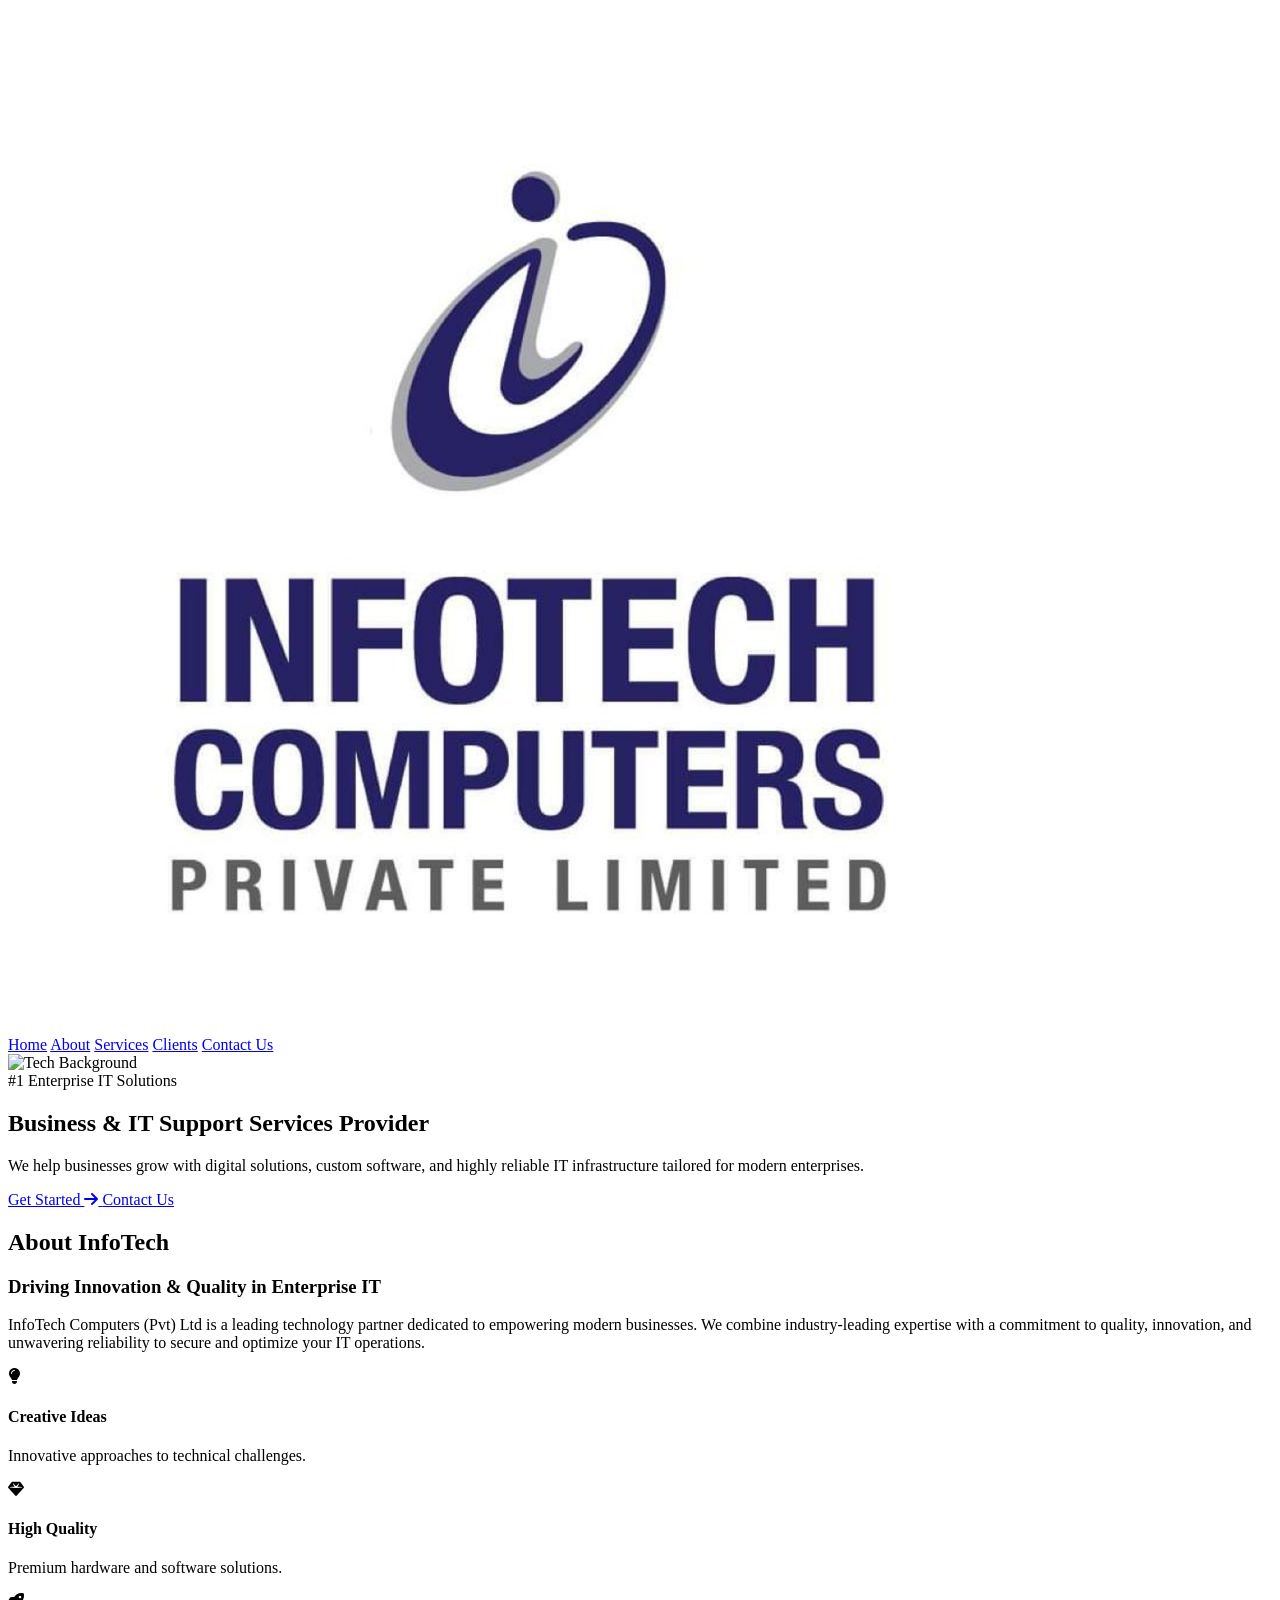
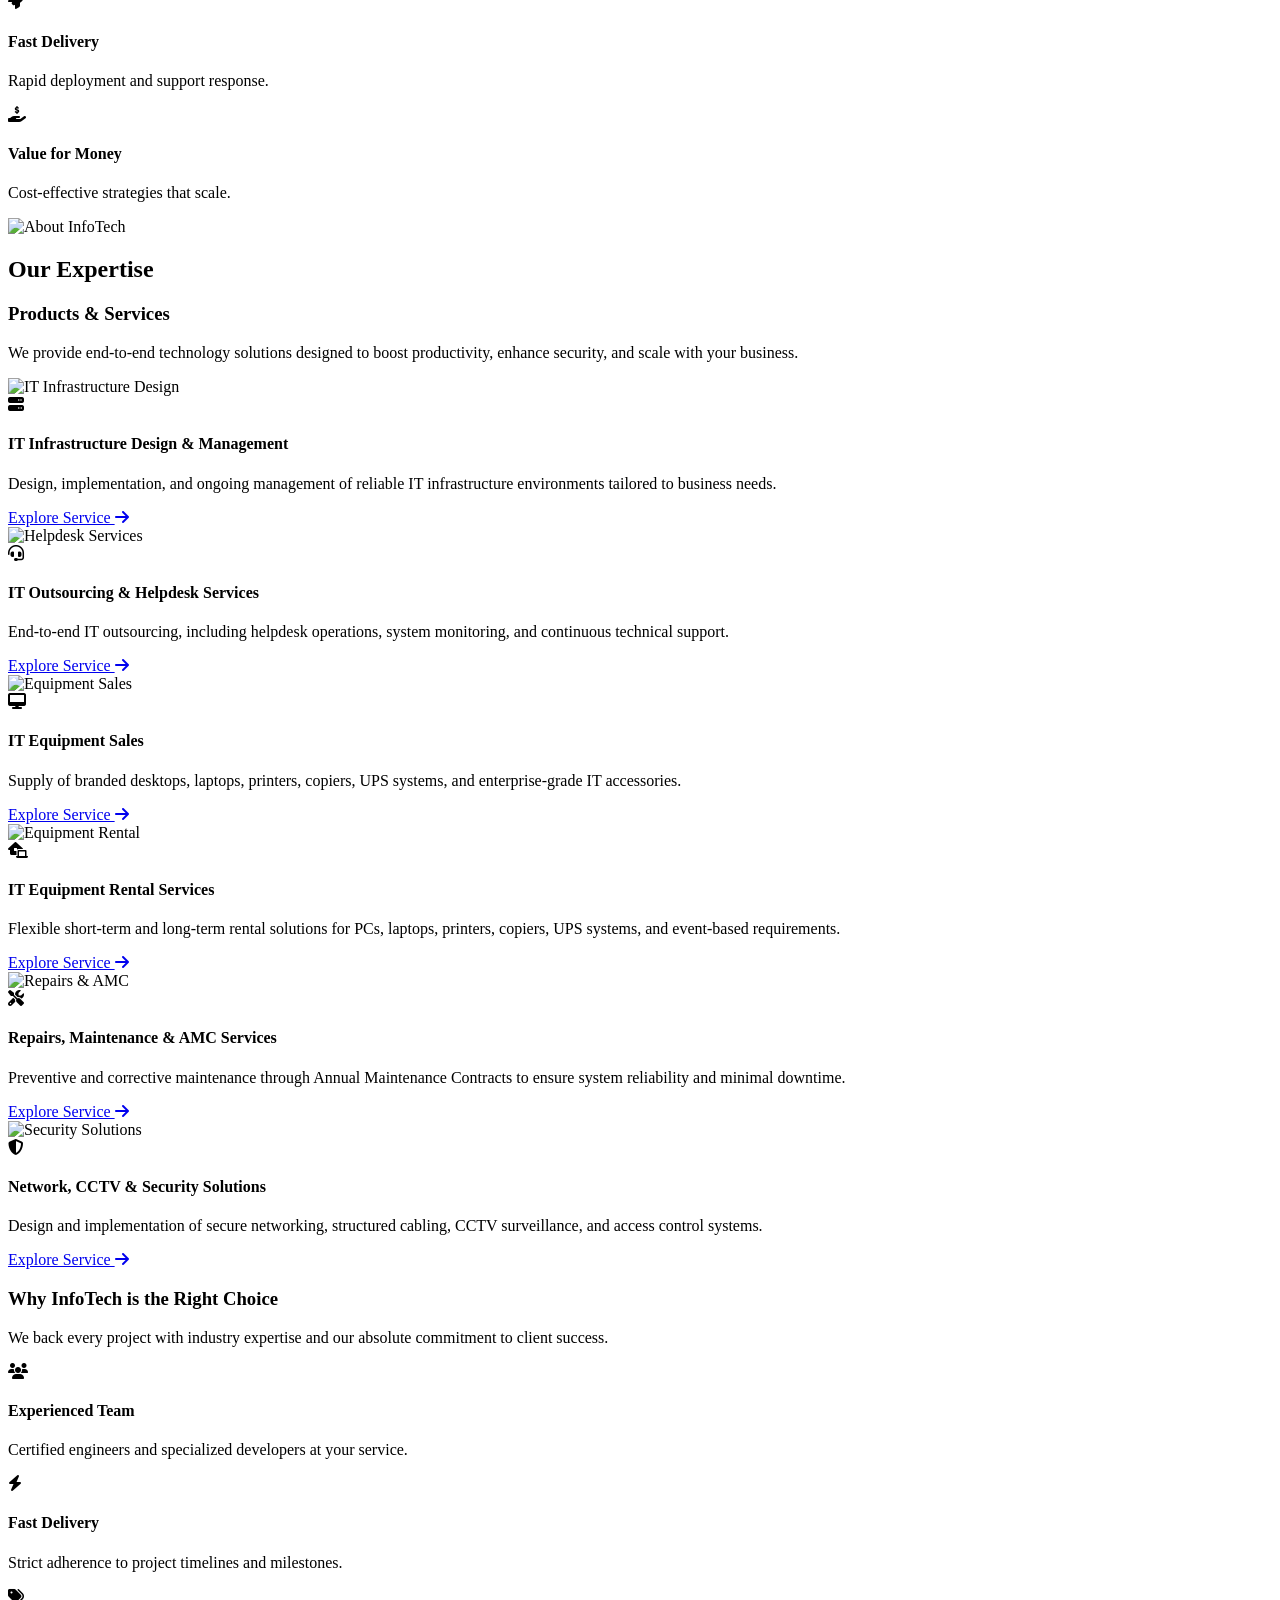
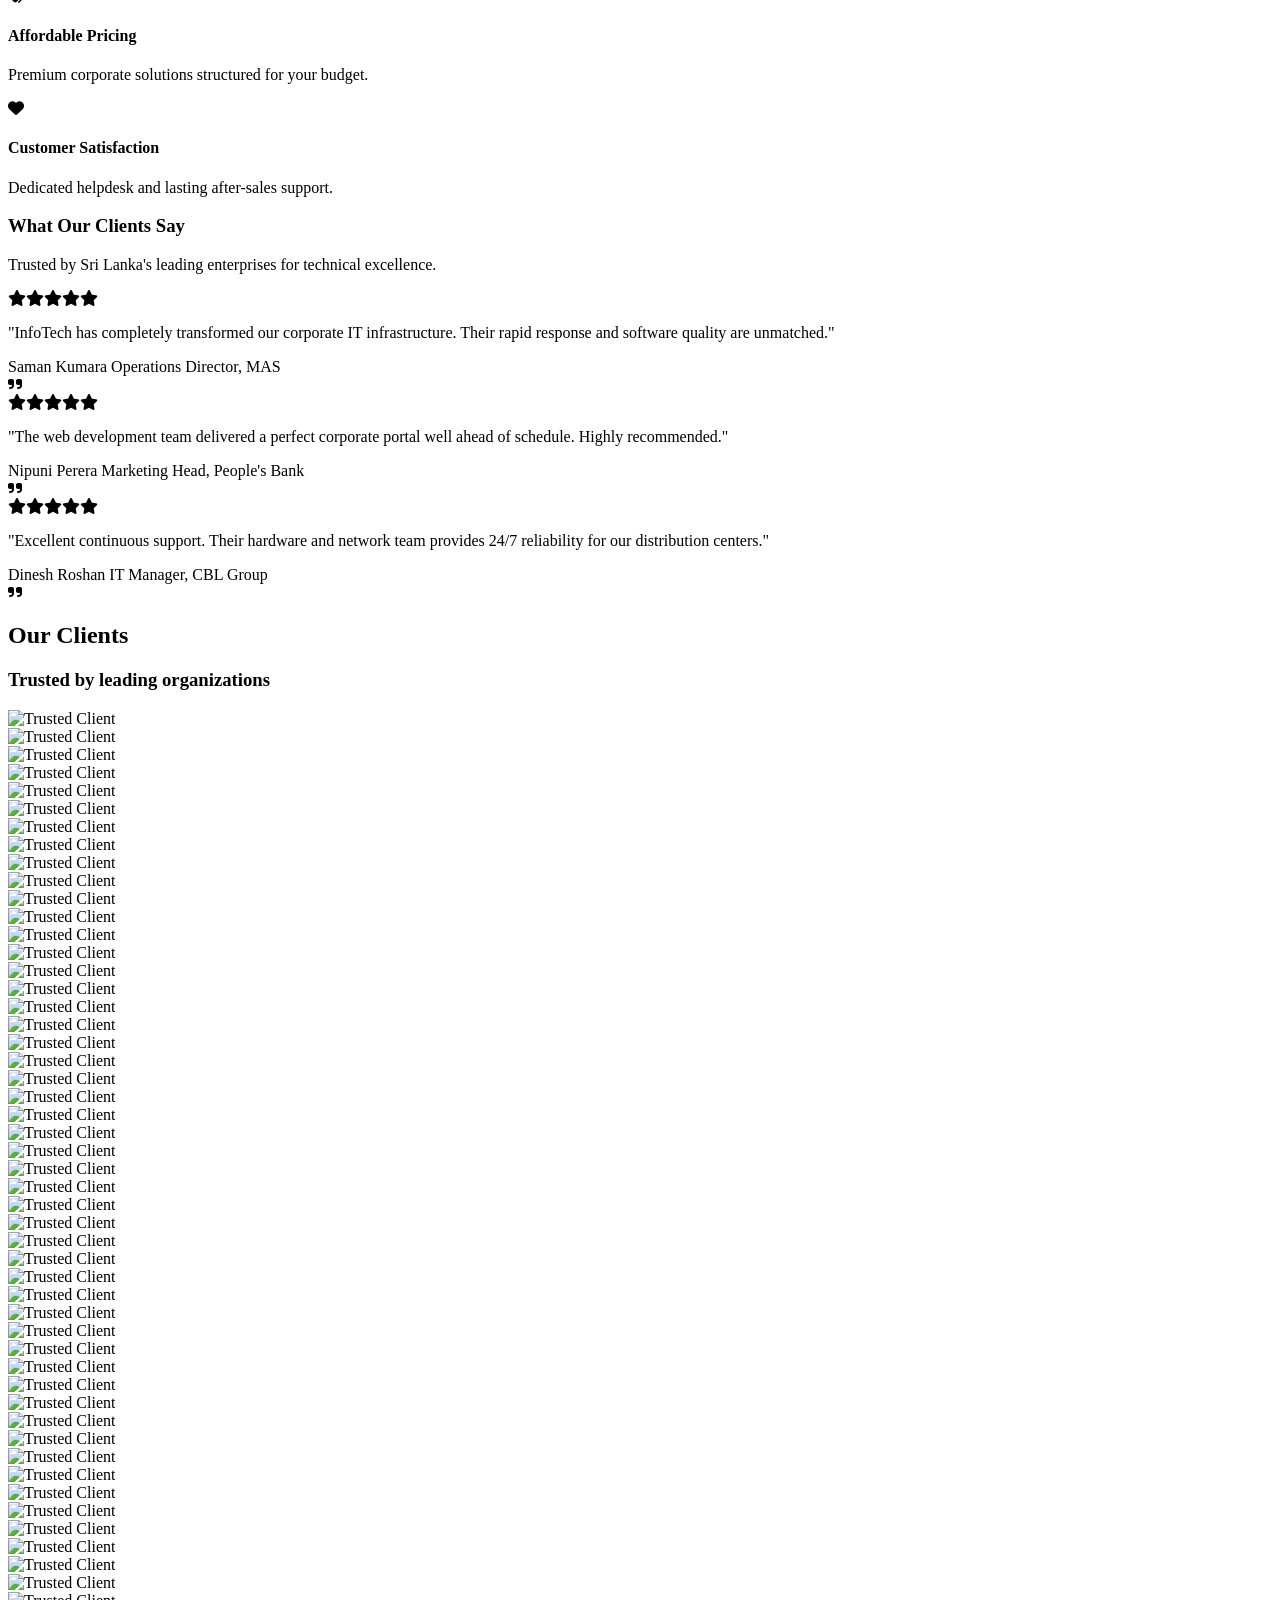
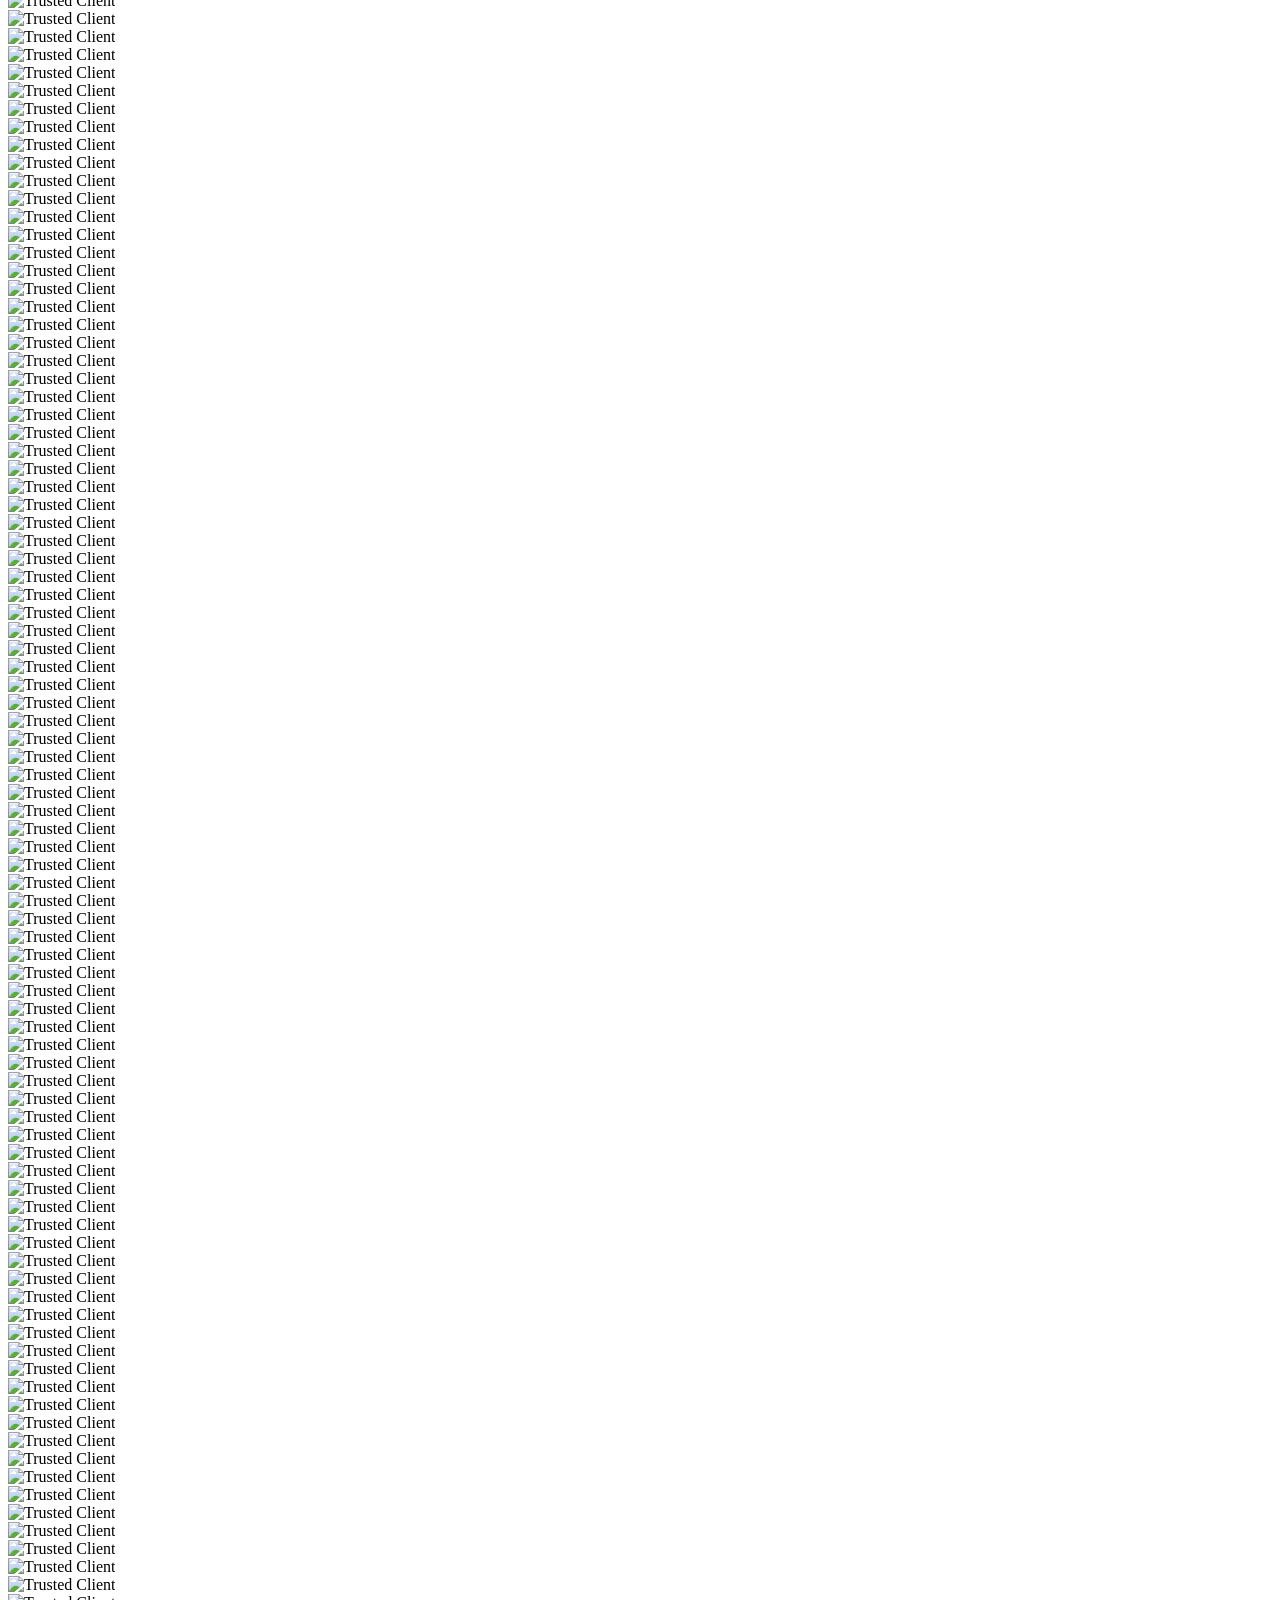
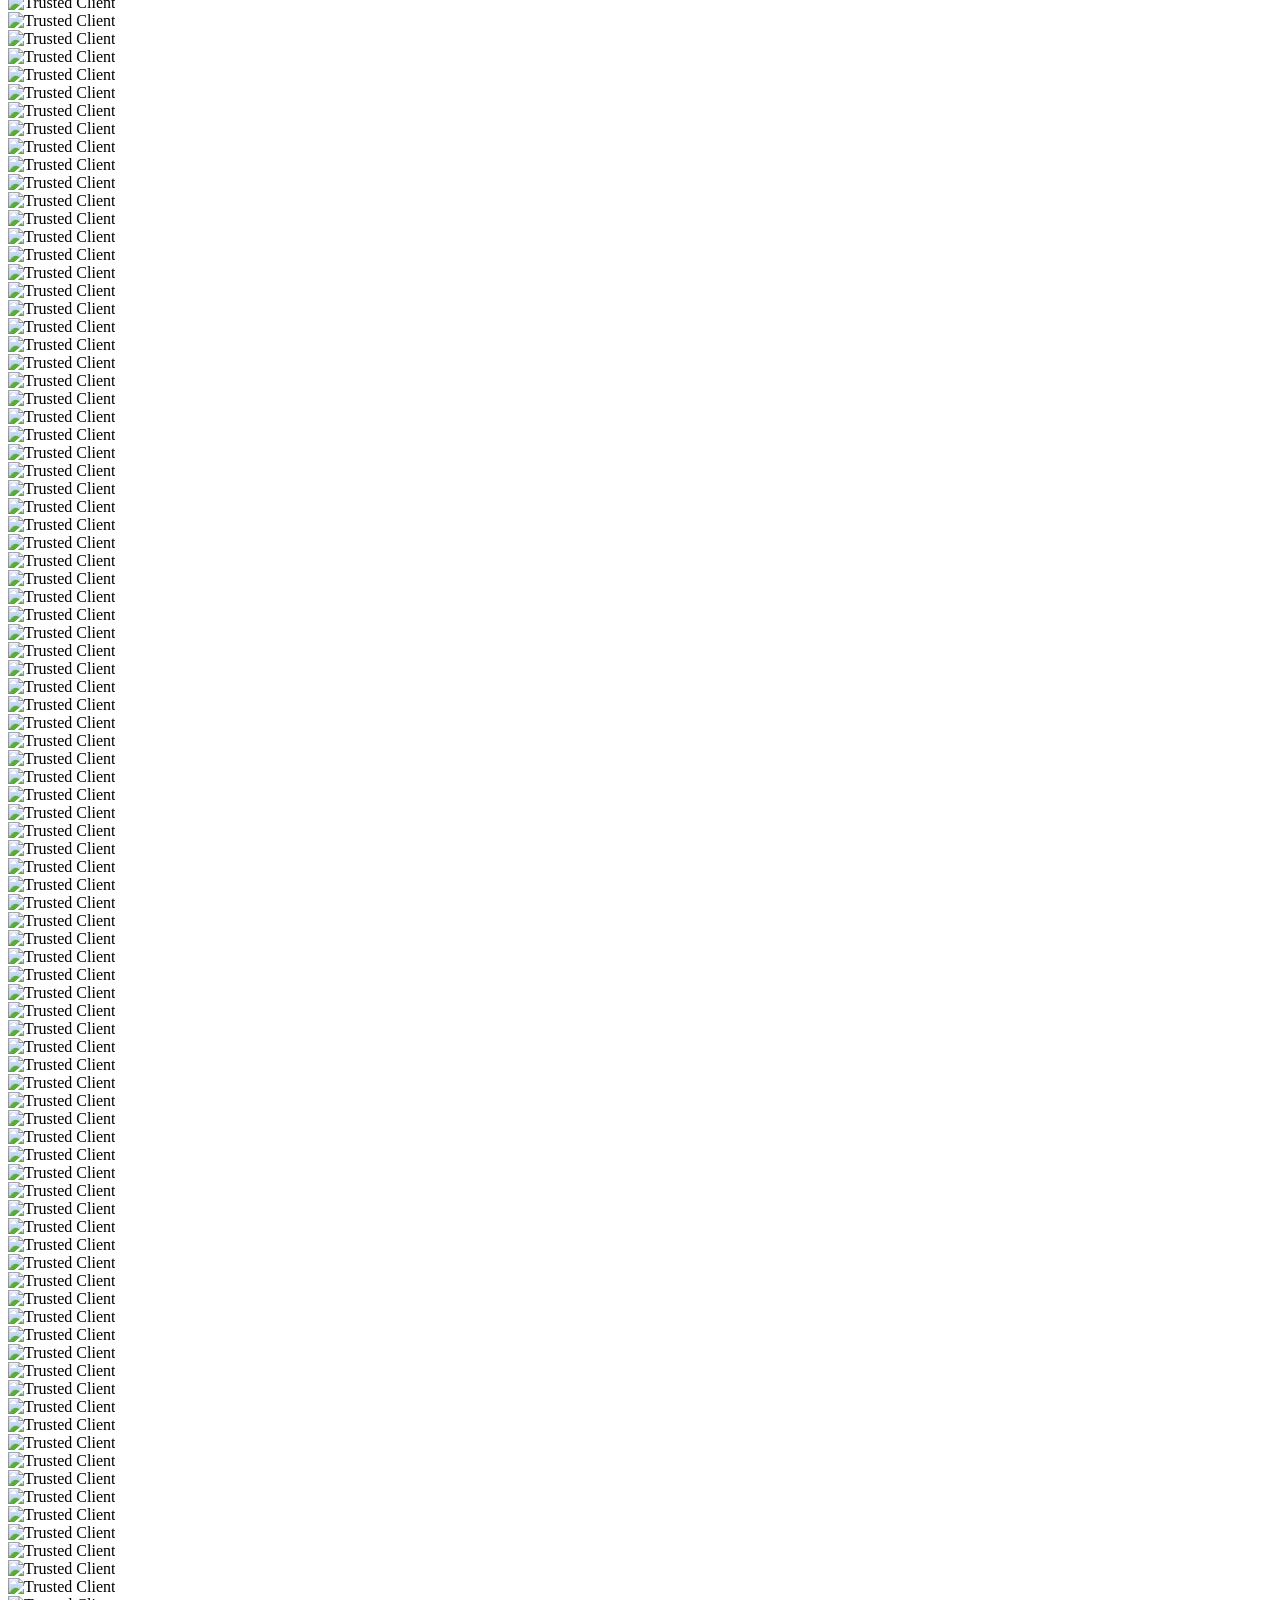
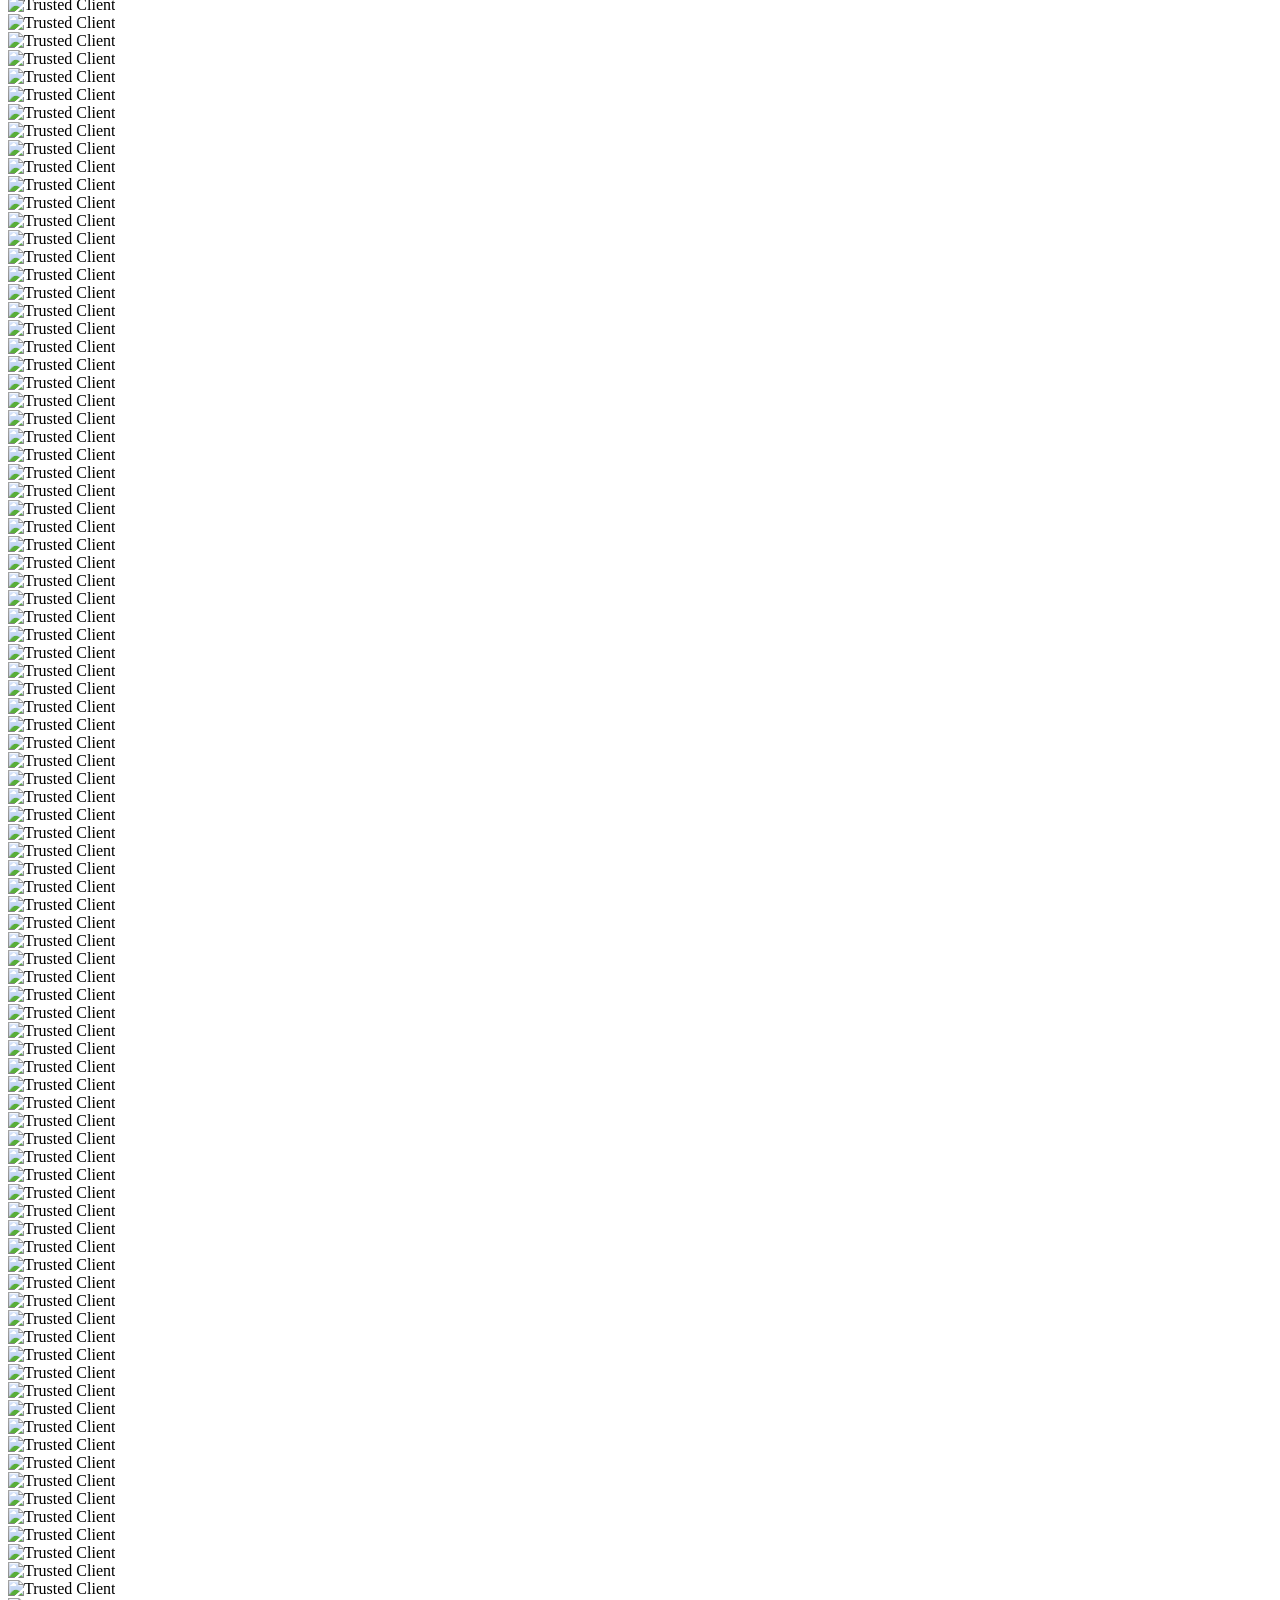
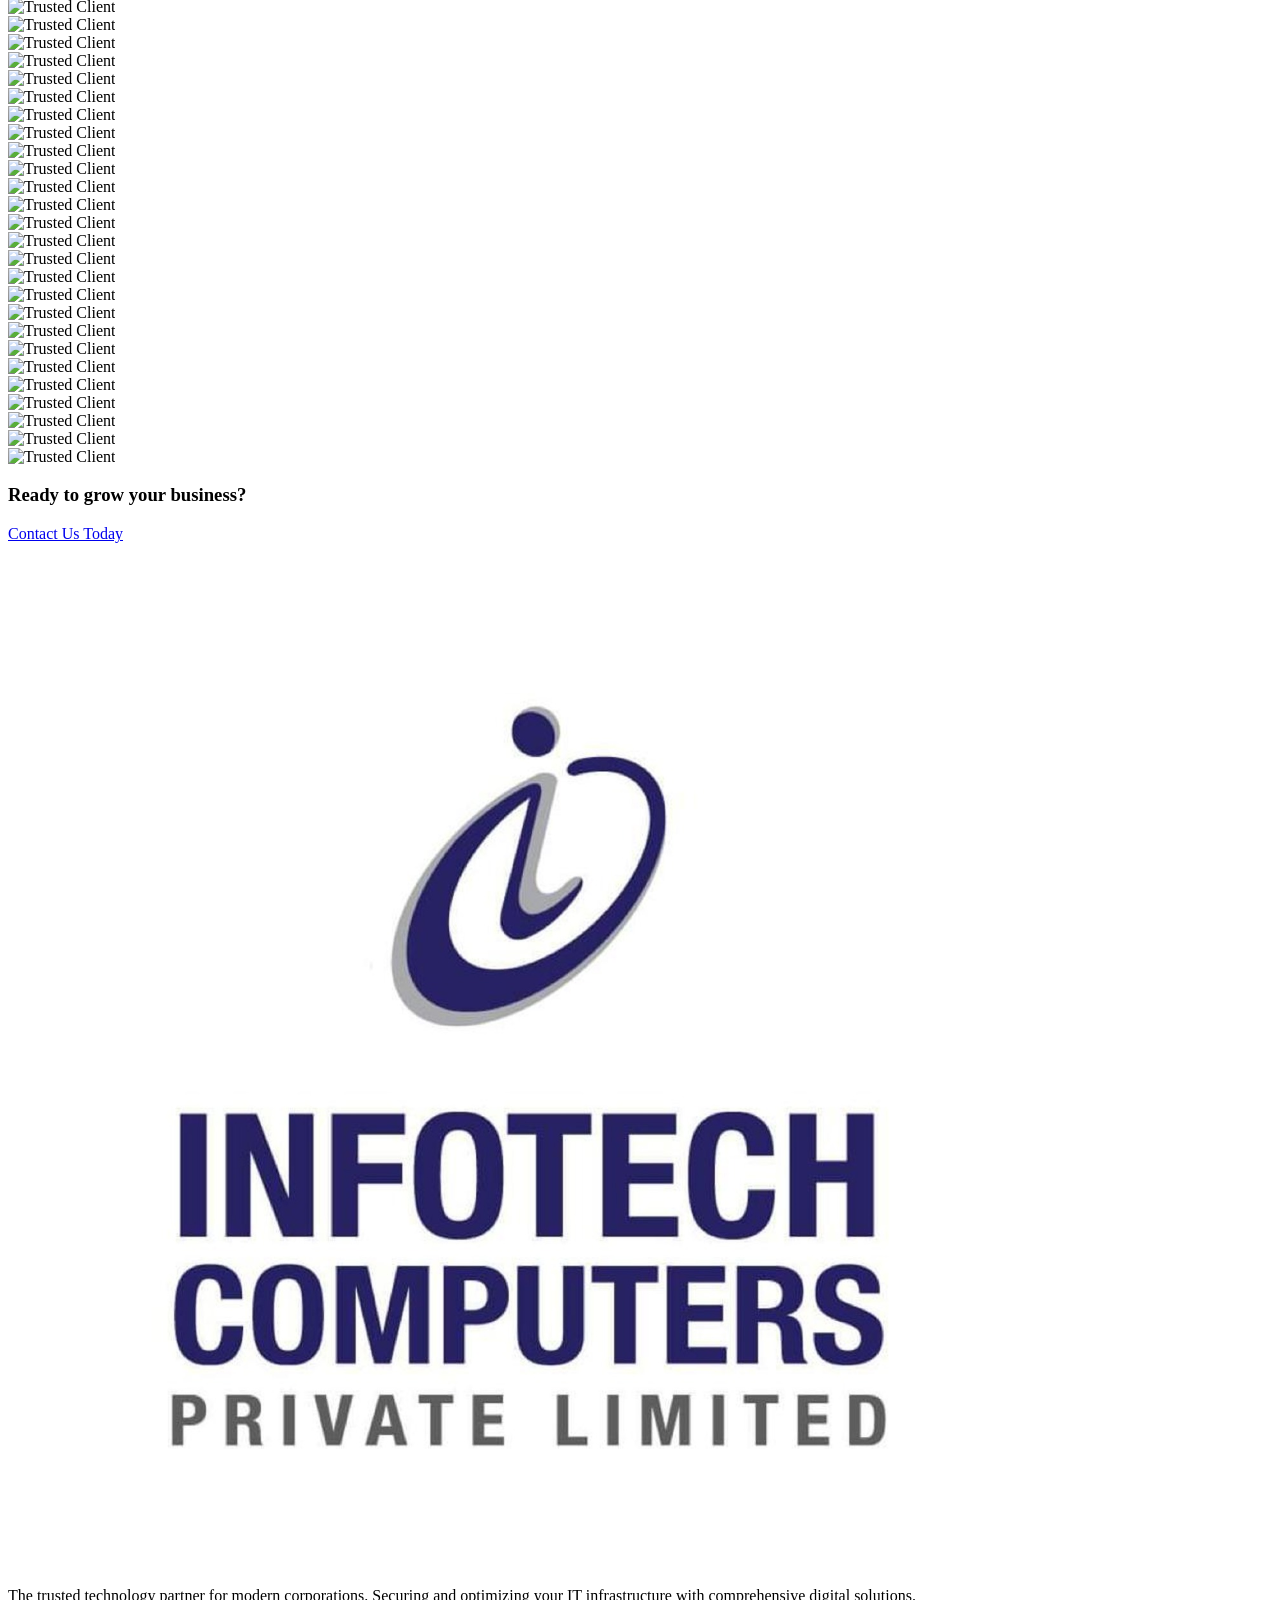
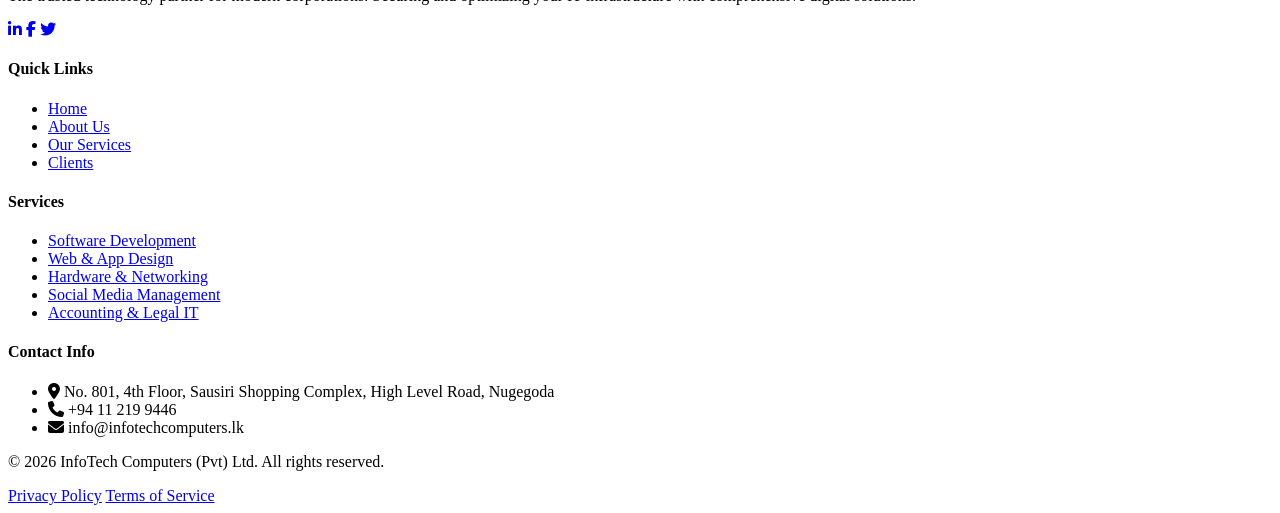
==== commit 2accb5e9: "Add files via upload" ====
--- a/index.html
+++ b/index.html
@@ -1,599 +1,758 @@
-<!DOCTYPE html>
-<html lang="en" class="scroll-smooth">
-<head>
-    <meta charset="UTF-8">
-    <meta name="viewport" content="width=device-width, initial-scale=1.0">
-    <title>InfoTech Computers (Pvt) Ltd | Corporate IT Solutions</title>
-    <meta name="description" content="InfoTech Computers provides top-tier corporate IT support, networking, server maintenance, and hardware solutions.">
-    <!-- Tailwind CSS (CDN since No Node.js) -->
-    <script src="https://cdn.tailwindcss.com"></script>
-    <!-- Tailwind Configuration -->
-    <script>
-        tailwind.config = {
-            theme: {
-                extend: {
-                    colors: {
-                        brand: {
-                            50: '#f0f9ff',
-                            100: '#e0f2fe',
-                            500: '#0ea5e9',
-                            600: '#0284c7',
-                            800: '#075985',
-                            900: '#0f172a', /* Dark slate for professional look */
-                        }
-                    },
-                    fontFamily: {
-                        sans: ['Inter', 'sans-serif'],
-                    }
-                }
-            }
-        }
-    </script>
-    <!-- Google Fonts -->
-    <link href="https://fonts.googleapis.com/css2?family=Inter:wght@300;400;500;600;700&display=swap" rel="stylesheet">
-    <!-- Font Awesome for Icons -->
-    <link rel="stylesheet" href="https://cdnjs.cloudflare.com/ajax/libs/font-awesome/6.4.0/css/all.min.css">
-    <!-- Custom CSS -->
-    <link rel="stylesheet" href="styles.css">
-</head>
-<body class="font-sans antialiased text-gray-800 bg-gray-50 selection:bg-brand-500 selection:text-white">
-
-    <!-- Navigation -->
-    <nav id="navbar" class="fixed w-full top-0 z-50 transition-all duration-300 bg-white/80 backdrop-blur-md shadow-sm border-b border-gray-100">
-        <div class="max-w-7xl mx-auto px-4 sm:px-6 lg:px-8">
-            <div class="flex justify-between items-center h-20">
-                <!-- Logo -->
-                <a href="index.html" class="flex-shrink-0 flex items-center gap-3 cursor-pointer">
-                    <img src="assets/logo.png" alt="InfoTech Computers Logo" class="h-16 w-auto object-contain">
-                </a>
-
-                <!-- Desktop Menu -->
-                <div class="hidden md:flex items-center space-x-8">
-                    <a href="index.html" class="text-gray-600 hover:text-brand-600 font-medium transition-colors">Home</a>
-                    <a href="about.html" class="text-gray-600 hover:text-brand-600 font-medium transition-colors">About Us</a>
-                    <a href="services.html" class="text-gray-600 hover:text-brand-600 font-medium transition-colors">Services</a>
-                    <a href="clients.html" class="text-gray-600 hover:text-brand-600 font-medium transition-colors">Clients</a>
-                    <a href="contact.html" class="px-5 py-2.5 bg-brand-600 hover:bg-brand-800 text-white rounded-lg font-medium transition-all shadow-md shadow-brand-600/20 hover:shadow-lg hover:-translate-y-0.5">
-                        Get Support
-                    </a>
-                </div>
-
-                <!-- Mobile menu button -->
-                <div class="md:hidden flex items-center">
-                    <button id="mobile-menu-btn" class="text-gray-600 hover:text-brand-600 focus:outline-none p-2">
-                        <i class="fas fa-bars text-2xl"></i>
-                    </button>
-                </div>
-            </div>
-        </div>
-
-        <!-- Mobile Menu (Hidden by default) -->
-        <div id="mobile-menu" class="hidden md:hidden bg-white border-t border-gray-100 absolute w-full shadow-xl">
-            <div class="px-4 pt-2 pb-6 space-y-2">
-                <a href="index.html" class="block px-3 py-2 text-base font-medium text-gray-700 hover:text-brand-600 hover:bg-gray-50 rounded-md">Home</a>
-                <a href="about.html" class="block px-3 py-2 text-base font-medium text-gray-700 hover:text-brand-600 hover:bg-gray-50 rounded-md">About Us</a>
-                <a href="services.html" class="block px-3 py-2 text-base font-medium text-gray-700 hover:text-brand-600 hover:bg-gray-50 rounded-md">Services</a>
-                <a href="clients.html" class="block px-3 py-2 text-base font-medium text-gray-700 hover:text-brand-600 hover:bg-gray-50 rounded-md">Clients</a>
-                <a href="contact.html" class="block px-3 py-2 text-base font-medium text-brand-600 hover:text-brand-800 hover:bg-brand-50 rounded-md">Get Support</a>
-            </div>
-        </div>
-    </nav>
-
-    <!-- Hero Section -->
-    <section id="home" class="relative pt-32 pb-20 lg:pt-48 lg:pb-32 overflow-hidden bg-brand-900">
-        <!-- Abstract Background Elements -->
-        <div class="absolute inset-0 overflow-hidden mix-blend-overlay opacity-20">
-            <div class="absolute -top-[30%] -right-[10%] w-[70%] h-[70%] rounded-full bg-gradient-to-b from-brand-500 to-transparent blur-3xl"></div>
-            <div class="absolute -bottom-[20%] -left-[10%] w-[60%] h-[60%] rounded-full bg-gradient-to-t from-blue-400 to-transparent blur-3xl"></div>
-            <!-- Tech Grid Pattern -->
-            <div class="absolute inset-0 bg-[url('[data-uri]')]"></div>
-        </div>
-
-        <div class="max-w-7xl mx-auto px-4 sm:px-6 lg:px-8 relative z-10">
-            <div class="text-center max-w-4xl mx-auto hero-content">
-                <div class="inline-flex items-center gap-2 px-3 py-1 rounded-full bg-brand-800/50 border border-brand-500/30 text-brand-100 text-sm font-medium mb-8 backdrop-blur-sm">
-                    <span class="w-2 h-2 rounded-full bg-green-400 animate-pulse"></span>
-                    24/7 Corporate IT Support Available
-                </div>
-                <h1 class="text-4xl md:text-5xl lg:text-7xl font-bold text-white tracking-tight mb-8 leading-tight">
-                    Empowering Your Business Through <span class="text-transparent bg-clip-text bg-gradient-to-r from-brand-100 to-brand-500">Robust IT Solutions</span>
-                </h1>
-                <p class="mt-4 text-xl text-gray-300 mb-10 max-w-2xl mx-auto font-light leading-relaxed">
-                    InfoTech Computers delivers enterprise-grade IT infrastructure, proactive maintenance, and dedicated support to keep your operations running seamlessly.
-                </p>
-                <div class="flex flex-col sm:flex-row gap-4 justify-center">
-                    <a href="#services" class="px-8 py-4 bg-brand-600 hover:bg-brand-500 text-white rounded-xl font-semibold transition-all shadow-lg shadow-brand-600/30 hover:shadow-brand-500/50 hover:-translate-y-1 flex items-center justify-center gap-2">
-                        Explore Services <i class="fas fa-arrow-right text-sm transition-transform group-hover:translate-x-1"></i>
-                    </a>
-                    <a href="#contact" class="px-8 py-4 bg-white/10 hover:bg-white/20 text-white border border-white/20 rounded-xl font-semibold transition-all backdrop-blur-sm flex items-center justify-center gap-2">
-                        Request Consultation
-                    </a>
-                </div>
-            </div>
-        </div>
-        
-        <!-- Shape Divider -->
-        <div class="absolute bottom-0 left-0 w-full overflow-hidden leading-none z-10">
-            <svg class="relative block w-full h-[60px] md:h-[100px]" data-name="Layer 1" xmlns="http://www.w3.org/2000/svg" viewBox="0 0 1200 120" preserveAspectRatio="none">
-                <path d="M985.66,92.83C906.67,72,823.78,31,743.84,14.19c-82.26-17.34-168.06-16.33-250.45.39-57.84,11.73-114,31.07-172,41.86A600.21,600.21,0,0,1,0,27.35V120H1200V95.8C1132.19,118.92,1055.71,111.31,985.66,92.83Z" class="fill-gray-50"></path>
-            </svg>
-        </div>
-    </section>
-
-    <!-- Why InfoTech Section (About) -->
-    <section id="about" class="py-24 bg-white relative overflow-hidden">
-        <!-- Background Elements -->
-        <div class="absolute top-0 right-0 w-1/2 h-1/2 bg-brand-50 rounded-bl-[150px] -z-10 opacity-60"></div>
-        <div class="absolute bottom-0 left-0 w-64 h-64 bg-blue-50 rounded-tr-[100px] -z-10 opacity-60"></div>
-        
-        <div class="max-w-7xl mx-auto px-4 sm:px-6 lg:px-8">
-            <div class="text-center max-w-4xl mx-auto mb-20">
-                <h2 class="text-brand-600 font-bold tracking-wider uppercase text-sm mb-3">About Us</h2>
-                <h3 class="text-3xl md:text-5xl font-bold text-gray-900 mb-6 tracking-tight">Why InfoTech?</h3>
-                <p class="text-xl text-gray-600 leading-relaxed max-w-3xl mx-auto">
-                    InfoTech Computers (Private) Limited is recognized as a reliable and trusted IT partner for organizations that require consistent performance, responsive support, and long-term value from their technology investments.
-                </p>
-            </div>
-
-            <div class="grid lg:grid-cols-2 gap-16 items-start">
-                <!-- Image Side -->
-                <div class="relative lg:sticky top-28">
-                    <div class="relative z-10 rounded-3xl overflow-hidden shadow-2xl group flex items-center justify-center bg-gray-100 border-4 border-white">
-                        <img src="https://images.unsplash.com/photo-1573164713988-8665fc963095?ixlib=rb-4.0.3&auto=format&fit=crop&w=1000&q=80" alt="Professional Tech Team" class="w-full h-[650px] object-cover transform group-hover:scale-105 transition-transform duration-700">
-                        <!-- Decorative overlay -->
-                        <div class="absolute inset-0 bg-gradient-to-t from-brand-900/90 via-brand-900/20 to-transparent"></div>
-                        <div class="absolute bottom-10 left-10 right-10">
-                            <div class="bg-white/10 backdrop-blur-md border border-white/20 p-6 rounded-2xl flex items-center gap-4 text-white">
-                                <div class="bg-brand-500 w-14 h-14 rounded-xl flex items-center justify-center flex-shrink-0 shadow-lg shadow-brand-500/30">
-                                    <i class="fas fa-handshake text-2xl"></i>
-                                </div>
-                                <div>
-                                    <h4 class="font-bold text-lg">Trusted Infrastructure Partner</h4>
-                                    <p class="text-sm text-gray-200">Engineering success through technology</p>
-                                </div>
-                            </div>
-                        </div>
-                    </div>
-                    <!-- Decorative back block -->
-                    <div class="absolute -top-6 -right-6 w-full h-full border-2 border-brand-200 border-dashed rounded-3xl -z-10"></div>
-                </div>
-
-                <!-- Content Side -->
-                <div class="space-y-6">
-                    <!-- Point 1 -->
-                    <div class="bg-white p-6 rounded-2xl shadow-lg shadow-gray-200/50 hover:shadow-2xl hover:-translate-y-1 transition-all duration-300 border border-gray-100 group">
-                        <div class="flex gap-5">
-                            <div class="w-14 h-14 bg-brand-50 rounded-xl text-brand-600 flex items-center justify-center flex-shrink-0 group-hover:bg-brand-600 group-hover:text-white transition-colors duration-300">
-                                <i class="fas fa-medal text-2xl"></i>
-                            </div>
-                            <div>
-                                <h4 class="text-xl font-bold text-gray-900 mb-2 group-hover:text-brand-600 transition-colors">Proven Reliability</h4>
-                                <p class="text-gray-600 leading-relaxed text-sm">A strong track record of supporting large and reputable organizations across multiple industries.</p>
-                            </div>
-                        </div>
-                    </div>
-
-                    <!-- Point 2 -->
-                    <div class="bg-white p-6 rounded-2xl shadow-lg shadow-gray-200/50 hover:shadow-2xl hover:-translate-y-1 transition-all duration-300 border border-gray-100 group">
-                        <div class="flex gap-5">
-                            <div class="w-14 h-14 bg-brand-50 rounded-xl text-brand-600 flex items-center justify-center flex-shrink-0 group-hover:bg-brand-600 group-hover:text-white transition-colors duration-300">
-                                <i class="fas fa-layer-group text-2xl"></i>
-                            </div>
-                            <div>
-                                <h4 class="text-xl font-bold text-gray-900 mb-2 group-hover:text-brand-600 transition-colors">Comprehensive IT Solutions</h4>
-                                <p class="text-gray-600 leading-relaxed text-sm">End-to-end technology solutions specifically tailored to meet unique business needs and ensure growth.</p>
-                            </div>
-                        </div>
-                    </div>
-
-                    <!-- Point 3 -->
-                    <div class="bg-white p-6 rounded-2xl shadow-lg shadow-gray-200/50 hover:shadow-2xl hover:-translate-y-1 transition-all duration-300 border border-gray-100 group">
-                        <div class="flex gap-5">
-                            <div class="w-14 h-14 bg-brand-50 rounded-xl text-brand-600 flex items-center justify-center flex-shrink-0 group-hover:bg-brand-600 group-hover:text-white transition-colors duration-300">
-                                <i class="fas fa-rotate-solid text-2xl"></i>
-                            </div>
-                            <div>
-                                <h4 class="text-xl font-bold text-gray-900 mb-2 group-hover:text-brand-600 transition-colors">Backup & Continuity Assurance</h4>
-                                <p class="text-gray-600 leading-relaxed text-sm">Provision of backup (replacement) equipment for extended maintenance or repair periods to ensure uninterrupted operations.</p>
-                            </div>
-                        </div>
-                    </div>
-
-                    <!-- Point 4 -->
-                    <div class="bg-white p-6 rounded-2xl shadow-lg shadow-gray-200/50 hover:shadow-2xl hover:-translate-y-1 transition-all duration-300 border border-gray-100 group">
-                        <div class="flex gap-5">
-                            <div class="w-14 h-14 bg-brand-50 rounded-xl text-brand-600 flex items-center justify-center flex-shrink-0 group-hover:bg-brand-600 group-hover:text-white transition-colors duration-300">
-                                <i class="fas fa-handshake-angle text-2xl"></i>
-                            </div>
-                            <div>
-                                <h4 class="text-xl font-bold text-gray-900 mb-2 group-hover:text-brand-600 transition-colors">Flexible Support Models</h4>
-                                <p class="text-gray-600 leading-relaxed text-sm">On-site and remote technical support exactly tailored to customer requirements and service-level expectations.</p>
-                            </div>
-                        </div>
-                    </div>
-
-                    <!-- Point 5 -->
-                    <div class="bg-white p-6 rounded-2xl shadow-lg shadow-gray-200/50 hover:shadow-2xl hover:-translate-y-1 transition-all duration-300 border border-gray-100 group">
-                        <div class="flex gap-5">
-                            <div class="w-14 h-14 bg-brand-50 rounded-xl text-brand-600 flex items-center justify-center flex-shrink-0 group-hover:bg-brand-600 group-hover:text-white transition-colors duration-300">
-                                <i class="fas fa-users-gear text-2xl"></i>
-                            </div>
-                            <div>
-                                <h4 class="text-xl font-bold text-gray-900 mb-2 group-hover:text-brand-600 transition-colors">Experienced Technical Team</h4>
-                                <p class="text-gray-600 leading-relaxed text-sm">Highly skilled professionals equipped with extensive experience seamlessly navigating enterprise IT environments.</p>
-                            </div>
-                        </div>
-                    </div>
-
-                    <!-- Point 6 -->
-                    <div class="bg-white p-6 rounded-2xl shadow-lg shadow-gray-200/50 hover:shadow-2xl hover:-translate-y-1 transition-all duration-300 border border-gray-100 group">
-                        <div class="flex gap-5">
-                            <div class="w-14 h-14 bg-brand-50 rounded-xl text-brand-600 flex items-center justify-center flex-shrink-0 group-hover:bg-brand-600 group-hover:text-white transition-colors duration-300">
-                                <i class="fas fa-bullseye text-2xl"></i>
-                            </div>
-                            <div>
-                                <h4 class="text-xl font-bold text-gray-900 mb-2 group-hover:text-brand-600 transition-colors">Customer-Centric Approach</h4>
-                                <p class="text-gray-600 leading-relaxed text-sm">Solutions designed directly around your core business objectives, not strictly just technical requirements.</p>
-                            </div>
-                        </div>
-                    </div>
-                </div>
-            </div>
-        </div>
-    </section>
-
-    <!-- Services Section -->
-    <section id="services" class="py-24 bg-gray-50 relative">
-        <div class="max-w-7xl mx-auto px-4 sm:px-6 lg:px-8">
-            <div class="text-center max-w-3xl mx-auto mb-16">
-                <h2 class="text-brand-600 font-bold tracking-wider uppercase text-sm mb-3">Our Expertise</h2>
-                <h3 class="text-3xl md:text-5xl font-bold text-gray-900 mb-6 tracking-tight">Products & Services</h3>
-                <p class="text-lg text-gray-600 leading-relaxed">We provide end-to-end technology solutions designed to boost productivity, enhance security, and scale with your business.</p>
-            </div>
-
-            <div class="grid md:grid-cols-2 lg:grid-cols-3 gap-8">
-                <!-- Service 1 -->
-                <div class="group bg-white rounded-2xl overflow-hidden shadow-sm hover:shadow-2xl hover:-translate-y-2 transition-all duration-300 border border-gray-100 flex flex-col">
-                    <div class="relative h-56 overflow-hidden">
-                        <img src="https://images.unsplash.com/photo-1558494949-ef010cbdcc31?ixlib=rb-4.0.3&auto=format&fit=crop&w=800&q=80" alt="IT Infrastructure Design" class="w-full h-full object-cover group-hover:scale-110 transition-transform duration-700">
-                        <div class="absolute inset-0 bg-gradient-to-t from-brand-900/90 via-brand-900/40 to-transparent"></div>
-                        <div class="absolute bottom-4 left-6 text-white text-3xl">
-                            <i class="fas fa-server drop-shadow-lg"></i>
-                        </div>
-                    </div>
-                    <div class="p-8 flex-1 flex flex-col">
-                        <h4 class="text-xl font-bold text-gray-900 mb-3 group-hover:text-brand-600 transition-colors">IT Infrastructure Design & Management</h4>
-                        <p class="text-gray-600 text-sm leading-relaxed mb-6">Design, implementation, and ongoing management of reliable IT infrastructure environments tailored to business needs.</p>
-                        <a href="#" class="mt-auto inline-flex items-center text-brand-600 font-medium hover:text-brand-800 transition-colors">
-                            Explore Service <i class="fas fa-arrow-right ml-2 text-xs transition-transform group-hover:translate-x-1"></i>
-                        </a>
-                    </div>
-                </div>
-
-                <!-- Service 2 -->
-                <div class="group bg-white rounded-2xl overflow-hidden shadow-sm hover:shadow-2xl hover:-translate-y-2 transition-all duration-300 border border-gray-100 flex flex-col">
-                    <div class="relative h-56 overflow-hidden">
-                        <img src="https://images.unsplash.com/photo-1552664730-d307ca884978?ixlib=rb-4.0.3&auto=format&fit=crop&w=800&q=80" alt="Helpdesk Services" class="w-full h-full object-cover group-hover:scale-110 transition-transform duration-700">
-                        <div class="absolute inset-0 bg-gradient-to-t from-brand-900/90 via-brand-900/40 to-transparent"></div>
-                        <div class="absolute bottom-4 left-6 text-white text-3xl">
-                            <i class="fas fa-headset drop-shadow-lg"></i>
-                        </div>
-                    </div>
-                    <div class="p-8 flex-1 flex flex-col">
-                        <h4 class="text-xl font-bold text-gray-900 mb-3 group-hover:text-brand-600 transition-colors">IT Outsourcing & Helpdesk Services</h4>
-                        <p class="text-gray-600 text-sm leading-relaxed mb-6">End-to-end IT outsourcing, including helpdesk operations, system monitoring, and continuous technical support.</p>
-                        <a href="#" class="mt-auto inline-flex items-center text-brand-600 font-medium hover:text-brand-800 transition-colors">
-                            Explore Service <i class="fas fa-arrow-right ml-2 text-xs transition-transform group-hover:translate-x-1"></i>
-                        </a>
-                    </div>
-                </div>
-
-                <!-- Service 3 -->
-                <div class="group bg-white rounded-2xl overflow-hidden shadow-sm hover:shadow-2xl hover:-translate-y-2 transition-all duration-300 border border-gray-100 flex flex-col">
-                    <div class="relative h-56 overflow-hidden">
-                        <img src="https://images.unsplash.com/photo-1531297172867-4f4013628f18?ixlib=rb-4.0.3&auto=format&fit=crop&w=800&q=80" alt="Equipment Sales" class="w-full h-full object-cover group-hover:scale-110 transition-transform duration-700">
-                        <div class="absolute inset-0 bg-gradient-to-t from-brand-900/90 via-brand-900/40 to-transparent"></div>
-                        <div class="absolute bottom-4 left-6 text-white text-3xl">
-                            <i class="fas fa-desktop drop-shadow-lg"></i>
-                        </div>
-                    </div>
-                    <div class="p-8 flex-1 flex flex-col">
-                        <h4 class="text-xl font-bold text-gray-900 mb-3 group-hover:text-brand-600 transition-colors">IT Equipment Sales</h4>
-                        <p class="text-gray-600 text-sm leading-relaxed mb-6">Supply of branded desktops, laptops, printers, copiers, UPS systems, and enterprise-grade IT accessories.</p>
-                        <a href="#" class="mt-auto inline-flex items-center text-brand-600 font-medium hover:text-brand-800 transition-colors">
-                            Explore Service <i class="fas fa-arrow-right ml-2 text-xs transition-transform group-hover:translate-x-1"></i>
-                        </a>
-                    </div>
-                </div>
-
-                <!-- Service 4 -->
-                <div class="group bg-white rounded-2xl overflow-hidden shadow-sm hover:shadow-2xl hover:-translate-y-2 transition-all duration-300 border border-gray-100 flex flex-col">
-                    <div class="relative h-56 overflow-hidden">
-                        <img src="https://images.unsplash.com/photo-1588872657578-7efd1f1555ed?ixlib=rb-4.0.3&auto=format&fit=crop&w=800&q=80" alt="Equipment Rental" class="w-full h-full object-cover group-hover:scale-110 transition-transform duration-700">
-                        <div class="absolute inset-0 bg-gradient-to-t from-brand-900/90 via-brand-900/40 to-transparent"></div>
-                        <div class="absolute bottom-4 left-6 text-white text-3xl">
-                            <i class="fas fa-laptop-house drop-shadow-lg"></i>
-                        </div>
-                    </div>
-                    <div class="p-8 flex-1 flex flex-col">
-                        <h4 class="text-xl font-bold text-gray-900 mb-3 group-hover:text-brand-600 transition-colors">IT Equipment Rental Services</h4>
-                        <p class="text-gray-600 text-sm leading-relaxed mb-6">Flexible short-term and long-term rental solutions for PCs, laptops, printers, copiers, UPS systems, and event-based requirements.</p>
-                        <a href="#" class="mt-auto inline-flex items-center text-brand-600 font-medium hover:text-brand-800 transition-colors">
-                            Explore Service <i class="fas fa-arrow-right ml-2 text-xs transition-transform group-hover:translate-x-1"></i>
-                        </a>
-                    </div>
-                </div>
-
-                <!-- Service 5 -->
-                <div class="group bg-white rounded-2xl overflow-hidden shadow-sm hover:shadow-2xl hover:-translate-y-2 transition-all duration-300 border border-gray-100 flex flex-col">
-                    <div class="relative h-56 overflow-hidden">
-                        <img src="https://images.unsplash.com/photo-1581092160562-40aa08e78837?ixlib=rb-4.0.3&auto=format&fit=crop&w=800&q=80" alt="Repairs & AMC" class="w-full h-full object-cover group-hover:scale-110 transition-transform duration-700">
-                        <div class="absolute inset-0 bg-gradient-to-t from-brand-900/90 via-brand-900/40 to-transparent"></div>
-                        <div class="absolute bottom-4 left-6 text-white text-3xl">
-                            <i class="fas fa-screwdriver-wrench drop-shadow-lg"></i>
-                        </div>
-                    </div>
-                    <div class="p-8 flex-1 flex flex-col">
-                        <h4 class="text-xl font-bold text-gray-900 mb-3 group-hover:text-brand-600 transition-colors">Repairs, Maintenance & AMC Services</h4>
-                        <p class="text-gray-600 text-sm leading-relaxed mb-6">Preventive and corrective maintenance through Annual Maintenance Contracts to ensure system reliability and minimal downtime.</p>
-                        <a href="#" class="mt-auto inline-flex items-center text-brand-600 font-medium hover:text-brand-800 transition-colors">
-                            Explore Service <i class="fas fa-arrow-right ml-2 text-xs transition-transform group-hover:translate-x-1"></i>
-                        </a>
-                    </div>
-                </div>
-
-                <!-- Service 6 -->
-                <div class="group bg-white rounded-2xl overflow-hidden shadow-sm hover:shadow-2xl hover:-translate-y-2 transition-all duration-300 border border-gray-100 flex flex-col">
-                    <div class="relative h-56 overflow-hidden">
-                        <img src="https://images.unsplash.com/photo-1557597774-9d273605dfa9?ixlib=rb-4.0.3&auto=format&fit=crop&w=800&q=80" alt="Security Solutions" class="w-full h-full object-cover group-hover:scale-110 transition-transform duration-700">
-                        <div class="absolute inset-0 bg-gradient-to-t from-brand-900/90 via-brand-900/40 to-transparent"></div>
-                        <div class="absolute bottom-4 left-6 text-white text-3xl">
-                            <i class="fas fa-shield-halved drop-shadow-lg"></i>
-                        </div>
-                    </div>
-                    <div class="p-8 flex-1 flex flex-col">
-                        <h4 class="text-xl font-bold text-gray-900 mb-3 group-hover:text-brand-600 transition-colors">Network, CCTV & Security Solutions</h4>
-                        <p class="text-gray-600 text-sm leading-relaxed mb-6">Design and implementation of secure networking, structured cabling, CCTV surveillance, and access control systems.</p>
-                        <a href="#" class="mt-auto inline-flex items-center text-brand-600 font-medium hover:text-brand-800 transition-colors">
-                            Explore Service <i class="fas fa-arrow-right ml-2 text-xs transition-transform group-hover:translate-x-1"></i>
-                        </a>
-                    </div>
-                </div>
-            </div>
-        </div>
-    </section>
-
-    <!-- Why Choose Us / Stats -->
-    <section id="why-us" class="py-20 bg-brand-900 text-white relative overflow-hidden">
-        <div class="absolute inset-0 opacity-10 bg-[url('https://images.unsplash.com/photo-1451187580459-43490279c0fa?ixlib=rb-4.0.3&auto=format&fit=crop&w=1920&q=80')] bg-cover bg-center"></div>
-        <div class="absolute inset-0 bg-brand-900/90 mix-blend-multiply"></div>
-        
-        <div class="max-w-7xl mx-auto px-4 sm:px-6 lg:px-8 relative z-10">
-            <div class="grid lg:grid-cols-2 gap-16 items-center">
-                <div>
-                    <h2 class="text-brand-400 font-bold tracking-wider uppercase text-sm mb-3">Why InfoTech</h2>
-                    <h3 class="text-3xl md:text-5xl font-bold mb-6">Excellence in Every Connection</h3>
-                    <p class="text-gray-300 text-lg mb-8 leading-relaxed">
-                        We don't just fix computers; we engineer environments where technology drives business success. Our commitment to quality, reliability, and innovation sets us apart.
-                    </p>
-                    <div class="grid grid-cols-1 sm:grid-cols-2 gap-6">
-                        <div class="flex items-start gap-4">
-                            <div class="w-10 h-10 rounded-lg bg-brand-800 text-brand-400 flex items-center justify-center flex-shrink-0 mt-1">
-                                <i class="fas fa-clock"></i>
-                            </div>
-                            <div>
-                                <h5 class="font-bold text-lg mb-1">24/7 Support</h5>
-                                <p class="text-sm text-gray-400">Round-the-clock monitoring and assistance.</p>
-                            </div>
-                        </div>
-                        <div class="flex items-start gap-4">
-                            <div class="w-10 h-10 rounded-lg bg-brand-800 text-brand-400 flex items-center justify-center flex-shrink-0 mt-1">
-                                <i class="fas fa-user-shield"></i>
-                            </div>
-                            <div>
-                                <h5 class="font-bold text-lg mb-1">Expert Team</h5>
-                                <p class="text-sm text-gray-400">Certified engineers with years of experience.</p>
-                            </div>
-                        </div>
-                        <div class="flex items-start gap-4">
-                            <div class="w-10 h-10 rounded-lg bg-brand-800 text-brand-400 flex items-center justify-center flex-shrink-0 mt-1">
-                                <i class="fas fa-handshake"></i>
-                            </div>
-                            <div>
-                                <h5 class="font-bold text-lg mb-1">Tailored Solutions</h5>
-                                <p class="text-sm text-gray-400">Custom setups to match your operational needs.</p>
-                            </div>
-                        </div>
-                        <div class="flex items-start gap-4">
-                            <div class="w-10 h-10 rounded-lg bg-brand-800 text-brand-400 flex items-center justify-center flex-shrink-0 mt-1">
-                                <i class="fas fa-tag"></i>
-                            </div>
-                            <div>
-                                <h5 class="font-bold text-lg mb-1">Cost Effective</h5>
-                                <p class="text-sm text-gray-400">Optimized budgets without compromising quality.</p>
-                            </div>
-                        </div>
-                    </div>
-                </div>
-                
-                <div class="grid grid-cols-2 gap-4">
-                    <div class="bg-brand-800/50 backdrop-blur-sm border border-brand-700/50 p-8 rounded-2xl text-center transform translate-y-8">
-                        <div class="text-4xl font-bold text-brand-400 mb-2 counter" data-target="15">0</div>
-                        <div class="text-sm text-gray-300 uppercase tracking-widest font-medium">Years Active</div>
-                    </div>
-                    <div class="bg-brand-800/50 backdrop-blur-sm border border-brand-700/50 p-8 rounded-2xl text-center">
-                        <div class="text-4xl font-bold text-brand-400 mb-2 counter" data-target="500">0</div><span class="text-4xl font-bold text-brand-400">+</span>
-                        <div class="text-sm text-gray-300 uppercase tracking-widest font-medium">Corporate Clients</div>
-                    </div>
-                    <div class="bg-brand-800/50 backdrop-blur-sm border border-brand-700/50 p-8 rounded-2xl text-center transform translate-y-8">
-                        <div class="text-4xl font-bold text-brand-400 mb-2 counter" data-target="99">0</div><span class="text-4xl font-bold text-brand-400">%</span>
-                        <div class="text-sm text-gray-300 uppercase tracking-widest font-medium">Uptime Guarantee</div>
-                    </div>
-                    <div class="bg-brand-800/50 backdrop-blur-sm border border-brand-700/50 p-8 rounded-2xl text-center">
-                        <div class="text-4xl font-bold text-brand-400 mb-2 counter" data-target="24">0</div><span class="text-4xl font-bold text-brand-400">/7</span>
-                        <div class="text-sm text-gray-300 uppercase tracking-widest font-medium">Support Ready</div>
-                    </div>
-                </div>
-            </div>
-        </div>
-    </section>
-
-    <!-- Dedicated Clients Showcase -->
-    <section id="clients" class="py-24 bg-white border-y border-gray-100 relative overflow-hidden">
-        <div class="absolute top-0 right-0 w-96 h-96 bg-brand-50 rounded-bl-full -z-10 opacity-30"></div>
-        <div class="absolute bottom-0 left-0 w-96 h-96 bg-brand-50 rounded-tr-full -z-10 opacity-30"></div>
-        
-        <div class="max-w-7xl mx-auto px-4 sm:px-6 lg:px-8 mb-16 text-center relative z-10">
-            <h2 class="text-brand-600 font-bold tracking-wider uppercase text-sm mb-3">Who Trusts Us</h2>
-            <h3 class="text-3xl md:text-5xl font-bold text-gray-900">Our Prestigious Clientele</h3>
-        </div>
-        
-        <div class="w-full inline-flex flex-col gap-6 overflow-hidden [mask-image:_linear-gradient(to_right,transparent_0,_black_128px,_black_calc(100%-128px),transparent_100%)] relative z-10">
-            <!-- First Row (moving left) -->
-            <div class="flex items-center justify-center gap-6 [&>span]:w-max animate-marquee">
-                <span class="px-8 py-6 bg-white border border-gray-100 rounded-xl shadow-md shadow-brand-900/5 font-bold text-gray-700 hover:text-brand-600 text-lg hover:border-brand-300 hover:shadow-lg transition-all min-w-[220px] text-center">People's Bank</span>
-                <span class="px-8 py-6 bg-white border border-gray-100 rounded-xl shadow-md shadow-brand-900/5 font-bold text-gray-700 hover:text-brand-600 text-lg hover:border-brand-300 hover:shadow-lg transition-all min-w-[220px] text-center">Ministry of Health</span>
-                <span class="px-8 py-6 bg-white border border-gray-100 rounded-xl shadow-md shadow-brand-900/5 font-bold text-gray-700 hover:text-brand-600 text-lg hover:border-brand-300 hover:shadow-lg transition-all min-w-[220px] text-center">MAS Holdings</span>
-                <span class="px-8 py-6 bg-white border border-gray-100 rounded-xl shadow-md shadow-brand-900/5 font-bold text-gray-700 hover:text-brand-600 text-lg hover:border-brand-300 hover:shadow-lg transition-all min-w-[220px] text-center">Ceylon Biscuits Limited</span>
-                <span class="px-8 py-6 bg-white border border-gray-100 rounded-xl shadow-md shadow-brand-900/5 font-bold text-gray-700 hover:text-brand-600 text-lg hover:border-brand-300 hover:shadow-lg transition-all min-w-[220px] text-center">JAT Holdings</span>
-                <span class="px-8 py-6 bg-white border border-gray-100 rounded-xl shadow-md shadow-brand-900/5 font-bold text-gray-700 hover:text-brand-600 text-lg hover:border-brand-300 hover:shadow-lg transition-all min-w-[220px] text-center">Elections Commission</span>
-                <span class="px-8 py-6 bg-white border border-gray-100 rounded-xl shadow-md shadow-brand-900/5 font-bold text-gray-700 hover:text-brand-600 text-lg hover:border-brand-300 hover:shadow-lg transition-all min-w-[220px] text-center">AIA Insurance</span>
-                <!-- duplicate for loop -->
-                <span class="px-8 py-6 bg-white border border-gray-100 rounded-xl shadow-md shadow-brand-900/5 font-bold text-gray-700 hover:text-brand-600 text-lg hover:border-brand-300 hover:shadow-lg transition-all min-w-[220px] text-center">People's Bank</span>
-                <span class="px-8 py-6 bg-white border border-gray-100 rounded-xl shadow-md shadow-brand-900/5 font-bold text-gray-700 hover:text-brand-600 text-lg hover:border-brand-300 hover:shadow-lg transition-all min-w-[220px] text-center">Ministry of Health</span>
-                <span class="px-8 py-6 bg-white border border-gray-100 rounded-xl shadow-md shadow-brand-900/5 font-bold text-gray-700 hover:text-brand-600 text-lg hover:border-brand-300 hover:shadow-lg transition-all min-w-[220px] text-center">MAS Holdings</span>
-                <span class="px-8 py-6 bg-white border border-gray-100 rounded-xl shadow-md shadow-brand-900/5 font-bold text-gray-700 hover:text-brand-600 text-lg hover:border-brand-300 hover:shadow-lg transition-all min-w-[220px] text-center">Ceylon Biscuits Limited</span>
-                <span class="px-8 py-6 bg-white border border-gray-100 rounded-xl shadow-md shadow-brand-900/5 font-bold text-gray-700 hover:text-brand-600 text-lg hover:border-brand-300 hover:shadow-lg transition-all min-w-[220px] text-center">JAT Holdings</span>
-                <span class="px-8 py-6 bg-white border border-gray-100 rounded-xl shadow-md shadow-brand-900/5 font-bold text-gray-700 hover:text-brand-600 text-lg hover:border-brand-300 hover:shadow-lg transition-all min-w-[220px] text-center">Elections Commission</span>
-                <span class="px-8 py-6 bg-white border border-gray-100 rounded-xl shadow-md shadow-brand-900/5 font-bold text-gray-700 hover:text-brand-600 text-lg hover:border-brand-300 hover:shadow-lg transition-all min-w-[220px] text-center">AIA Insurance</span>
-            </div>
-            <!-- Second Row -->
-            <div class="flex items-center justify-center gap-6 [&>span]:w-max animate-marquee ml-32">
-                <span class="px-8 py-6 bg-white border border-gray-100 rounded-xl shadow-md shadow-brand-900/5 font-bold text-gray-700 hover:text-brand-600 text-lg hover:border-brand-300 hover:shadow-lg transition-all min-w-[220px] text-center">Access Engineering</span>
-                <span class="px-8 py-6 bg-white border border-gray-100 rounded-xl shadow-md shadow-brand-900/5 font-bold text-gray-700 hover:text-brand-600 text-lg hover:border-brand-300 hover:shadow-lg transition-all min-w-[220px] text-center">Galle Face Hotel</span>
-                <span class="px-8 py-6 bg-white border border-gray-100 rounded-xl shadow-md shadow-brand-900/5 font-bold text-gray-700 hover:text-brand-600 text-lg hover:border-brand-300 hover:shadow-lg transition-all min-w-[220px] text-center">Maliban</span>
-                <span class="px-8 py-6 bg-white border border-gray-100 rounded-xl shadow-md shadow-brand-900/5 font-bold text-gray-700 hover:text-brand-600 text-lg hover:border-brand-300 hover:shadow-lg transition-all min-w-[220px] text-center">Godrej</span>
-                <span class="px-8 py-6 bg-white border border-gray-100 rounded-xl shadow-md shadow-brand-900/5 font-bold text-gray-700 hover:text-brand-600 text-lg hover:border-brand-300 hover:shadow-lg transition-all min-w-[220px] text-center">Softlogic</span>
-                <span class="px-8 py-6 bg-white border border-gray-100 rounded-xl shadow-md shadow-brand-900/5 font-bold text-gray-700 hover:text-brand-600 text-lg hover:border-brand-300 hover:shadow-lg transition-all min-w-[220px] text-center">Lion Brewery</span>
-                <span class="px-8 py-6 bg-white border border-gray-100 rounded-xl shadow-md shadow-brand-900/5 font-bold text-gray-700 hover:text-brand-600 text-lg hover:border-brand-300 hover:shadow-lg transition-all min-w-[220px] text-center">Pizza Hut & Taco Bell</span>
-                <!-- duplicate for loop -->
-                <span class="px-8 py-6 bg-white border border-gray-100 rounded-xl shadow-md shadow-brand-900/5 font-bold text-gray-700 hover:text-brand-600 text-lg hover:border-brand-300 hover:shadow-lg transition-all min-w-[220px] text-center">Access Engineering</span>
-                <span class="px-8 py-6 bg-white border border-gray-100 rounded-xl shadow-md shadow-brand-900/5 font-bold text-gray-700 hover:text-brand-600 text-lg hover:border-brand-300 hover:shadow-lg transition-all min-w-[220px] text-center">Galle Face Hotel</span>
-                <span class="px-8 py-6 bg-white border border-gray-100 rounded-xl shadow-md shadow-brand-900/5 font-bold text-gray-700 hover:text-brand-600 text-lg hover:border-brand-300 hover:shadow-lg transition-all min-w-[220px] text-center">Maliban</span>
-                <span class="px-8 py-6 bg-white border border-gray-100 rounded-xl shadow-md shadow-brand-900/5 font-bold text-gray-700 hover:text-brand-600 text-lg hover:border-brand-300 hover:shadow-lg transition-all min-w-[220px] text-center">Godrej</span>
-                <span class="px-8 py-6 bg-white border border-gray-100 rounded-xl shadow-md shadow-brand-900/5 font-bold text-gray-700 hover:text-brand-600 text-lg hover:border-brand-300 hover:shadow-lg transition-all min-w-[220px] text-center">Softlogic</span>
-                <span class="px-8 py-6 bg-white border border-gray-100 rounded-xl shadow-md shadow-brand-900/5 font-bold text-gray-700 hover:text-brand-600 text-lg hover:border-brand-300 hover:shadow-lg transition-all min-w-[220px] text-center">Lion Brewery</span>
-                <span class="px-8 py-6 bg-white border border-gray-100 rounded-xl shadow-md shadow-brand-900/5 font-bold text-gray-700 hover:text-brand-600 text-lg hover:border-brand-300 hover:shadow-lg transition-all min-w-[220px] text-center">Pizza Hut & Taco Bell</span>
-            </div>
-        </div>
-    </section>
-
-    <!-- Support CTA -->
-    <section class="py-16 bg-brand-600 relative overflow-hidden">
-        <div class="absolute inset-0 bg-[url('[data-uri]')]"></div>
-        <div class="max-w-7xl mx-auto px-4 sm:px-6 lg:px-8 relative z-10 flex flex-col md:flex-row items-center justify-between gap-8">
-            <div class="text-white md:w-2/3">
-                <h3 class="text-2xl md:text-3xl font-bold mb-2">Experiencing technical difficulties?</h3>
-                <p class="text-brand-100 text-lg">Our immediate response team is ready to assist you right now.</p>
-            </div>
-            <div class="flex gap-4 w-full md:w-auto">
-                <a href="tel:+94112345678" class="flex-1 md:flex-none px-8 py-4 bg-white text-brand-600 rounded-xl font-bold text-center hover:bg-gray-50 transition-colors shadow-lg shadow-black/10 flex items-center justify-center gap-3">
-                    <i class="fas fa-phone-alt"></i> Call Support
-                </a>
-            </div>
-        </div>
-    </section>
-
-    <!-- Contact & Footer Area -->
-    <footer id="contact" class="bg-gray-900 border-t-4 border-brand-500 pt-20 pb-10">
-        <div class="max-w-7xl mx-auto px-4 sm:px-6 lg:px-8">
-            <div class="grid grid-cols-1 md:grid-cols-2 lg:grid-cols-4 gap-10 mb-12">
-                <!-- Brand Info -->
-                <div class="col-span-1">
-                    <a href="index.html" class="inline-block mb-6">
-                        <img src="assets/logo.png" alt="InfoTech Computers Logo" class="h-16 w-auto bg-white p-2 rounded-xl border border-gray-700 shadow-md">
-                    </a>
-                    <p class="text-gray-400 mb-6 leading-relaxed relative z-10">
-                        The trusted technology partner for modern corporations. Securing and optimizing your IT infrastructure.
-                    </p>
-                    <div class="text-sm text-gray-400 space-y-3 mb-6 relative z-10">
-                        <p class="font-bold text-white mb-2 text-base">Head Office</p>
-                        <p class="flex items-start gap-2"><i class="fas fa-map-marker-alt text-brand-500 mt-1"></i> <span>No. 801, 4th Floor, Sausiri Shopping Complex, High Level Road, Nugegoda.</span></p>
-                        <p class="flex items-center gap-2"><i class="fas fa-phone text-brand-500"></i> +94 11 219 9446</p>
-                    </div>
-                </div>
-
-                <!-- Key Contacts -->
-                <div class="col-span-1 lg:col-span-2 relative z-10">
-                    <h4 class="text-white font-bold mb-6 uppercase tracking-wider text-sm">Company Directory</h4>
-                    <div class="grid grid-cols-1 sm:grid-cols-2 gap-4">
-                        <!-- Sales -->
-                        <div class="bg-gray-800/80 p-5 rounded-xl border border-gray-700/50 hover:border-brand-500/50 transition-colors shadow-lg">
-                            <h5 class="text-brand-400 font-bold mb-1">Sales Inquiries</h5>
-                            <p class="text-white font-medium text-sm">Prageesha Fonseka</p>
-                            <p class="text-gray-400 text-xs mb-3 italic">(Executive - Customer Relations)</p>
-                            <a href="mailto:sales@itclk.com" class="block text-gray-300 hover:text-white text-sm mb-1"><i class="fas fa-envelope text-brand-500 w-5"></i> sales@itclk.com</a>
-                            <a href="tel:+94760954599" class="block text-gray-300 hover:text-white text-sm"><i class="fas fa-mobile-alt text-brand-500 w-5"></i> +94 76 095 4599</a>
-                        </div>
-                        <!-- Operations -->
-                        <div class="bg-gray-800/80 p-5 rounded-xl border border-gray-700/50 hover:border-brand-500/50 transition-colors shadow-lg">
-                            <h5 class="text-brand-400 font-bold mb-1">Operational Inquiries</h5>
-                            <p class="text-white font-medium text-sm">Lithira Warnakulasooriya</p>
-                            <p class="text-gray-400 text-xs mb-3 italic">(Manager - Operations)</p>
-                            <a href="mailto:operations@itclk.com" class="block text-gray-300 hover:text-white text-sm mb-1"><i class="fas fa-envelope text-brand-500 w-5"></i> operations@itclk.com</a>
-                            <a href="tel:+94760954597" class="block text-gray-300 hover:text-white text-sm"><i class="fas fa-mobile-alt text-brand-500 w-5"></i> +94 76 095 4597</a>
-                        </div>
-                        <!-- Technical -->
-                        <div class="bg-gray-800/80 p-5 rounded-xl border border-gray-700/50 hover:border-brand-500/50 transition-colors shadow-lg">
-                            <h5 class="text-brand-400 font-bold mb-1">Technical Inquiries</h5>
-                            <p class="text-white font-medium text-sm">Yenuka Madhumalka</p>
-                            <p class="text-gray-400 text-xs mb-3 italic">(Lead - Projects)</p>
-                            <a href="mailto:support@itclk.com" class="block text-gray-300 hover:text-white text-sm mb-1"><i class="fas fa-envelope text-brand-500 w-5"></i> support@itclk.com</a>
-                            <a href="tel:+94760954595" class="block text-gray-300 hover:text-white text-sm"><i class="fas fa-mobile-alt text-brand-500 w-5"></i> +94 76 095 4595</a>
-                        </div>
-                        <!-- Executive -->
-                        <div class="bg-gray-800/80 p-5 rounded-xl border border-gray-700/50 hover:border-brand-500/50 transition-colors shadow-lg">
-                            <h5 class="text-brand-400 font-bold mb-1">Executive Leadership</h5>
-                            <p class="text-white font-medium text-sm">Sachith Kudavidanage</p>
-                            <p class="text-gray-400 text-xs mb-3 italic">(Director / CEO)</p>
-                            <a href="mailto:info@itclk.com" class="block text-gray-300 hover:text-white text-sm mb-1"><i class="fas fa-envelope text-brand-500 w-5"></i> info@itclk.com</a>
-                            <a href="tel:+94777909100" class="block text-gray-300 hover:text-white text-sm"><i class="fas fa-mobile-alt text-brand-500 w-5"></i> +94 777 909 100</a>
-                        </div>
-                    </div>
-                </div>
-
-                <!-- Connect / Socials -->
-                <div class="col-span-1 relative z-10">
-                    <h4 class="text-white font-bold mb-6 uppercase tracking-wider text-sm">Services</h4>
-                    <ul class="space-y-3 mb-8">
-                        <li><a href="#" class="text-gray-400 hover:text-brand-400 transition-colors text-sm inline-flex items-center gap-2"><i class="fas fa-chevron-right text-xs"></i> IT Support</a></li>
-                        <li><a href="#" class="text-gray-400 hover:text-brand-400 transition-colors text-sm inline-flex items-center gap-2"><i class="fas fa-chevron-right text-xs"></i> Networking Solutions</a></li>
-                        <li><a href="#" class="text-gray-400 hover:text-brand-400 transition-colors text-sm inline-flex items-center gap-2"><i class="fas fa-chevron-right text-xs"></i> Server Maintenance</a></li>
-                        <li><a href="#" class="text-gray-400 hover:text-brand-400 transition-colors text-sm inline-flex items-center gap-2"><i class="fas fa-chevron-right text-xs"></i> CCTV Installations</a></li>
-                    </ul>
-                    <div class="flex space-x-4">
-                        <a href="#" class="w-10 h-10 rounded-full bg-gray-800 flex items-center justify-center text-gray-400 hover:bg-brand-600 hover:text-white transition-all">
-                            <i class="fab fa-linkedin-in"></i>
-                        </a>
-                        <a href="#" class="w-10 h-10 rounded-full bg-gray-800 flex items-center justify-center text-gray-400 hover:bg-brand-600 hover:text-white transition-all">
-                            <i class="fab fa-twitter"></i>
-                        </a>
-                        <a href="#" class="w-10 h-10 rounded-full bg-gray-800 flex items-center justify-center text-gray-400 hover:bg-brand-600 hover:text-white transition-all">
-                            <i class="fab fa-facebook-f"></i>
-                        </a>
-                    </div>
-                </div>
-            </div>
-
-            <div class="border-t border-gray-800 pt-8 flex justify-center items-center">
-                <p class="text-gray-500 text-sm">
-                    &copy; 2026 InfoTech Computers (Pvt) Ltd. All rights reserved.
-                </p>
-            </div>
-        </div>
-    </footer>
-
-    <!-- Scripts -->
-    <script src="script.js"></script>
-</body>
-</html>
+<!DOCTYPE html>
+<html lang="en" class="scroll-smooth">
+<head>
+    <meta charset="UTF-8">
+    <meta name="viewport" content="width=device-width, initial-scale=1.0">
+    <title>InfoTech | Business & IT Support Services Provider</title>
+    <script src="https://cdn.tailwindcss.com"></script>
+    <script>
+        tailwind.config = {
+            theme: {
+                extend: {
+                    colors: {
+                        brand: { 50: '#f0f9ff', 100: '#e0f2fe', 500: '#0ea5e9', 600: '#0284c7', 800: '#075985', 900: '#0f172a' }
+                    },
+                    fontFamily: { sans: ['Inter', 'sans-serif'] }
+                }
+            }
+        }
+    </script>
+    <link href="https://fonts.googleapis.com/css2?family=Inter:wght@300;400;500;600;700;800&display=swap" rel="stylesheet">
+    <link rel="stylesheet" href="https://cdnjs.cloudflare.com/ajax/libs/font-awesome/6.4.0/css/all.min.css">
+    <style>
+        .animate-marquee { animation: marquee 35s linear infinite; }
+        .animate-marquee-slow { animation: marquee 45s linear infinite reverse; }
+        @keyframes marquee { 0% { transform: translateX(0%); } 100% { transform: translateX(-50%); } }
+            .animate-marquee-slower { animation: marquee 120s linear infinite; }
+            .animate-carousel { animation: carousel 60s linear infinite; }
+        @keyframes carousel { 0% { transform: translateX(0%); } 100% { transform: translateX(-50%); } }
+    </style>
+</head>
+<body class="font-sans antialiased text-gray-800 bg-gray-50 flex flex-col min-h-screen">
+
+    <!-- Header -->
+    <nav class="fixed w-full top-0 z-50 bg-white/90 backdrop-blur-md shadow-sm border-b border-gray-100 transition-all duration-300">
+        <div class="max-w-7xl mx-auto px-4 sm:px-6 lg:px-8 flex justify-between items-center h-20">
+            <a href="index.html" class="flex items-center gap-3">
+                <img src="assets/logo.png" alt="InfoTech Logo" class="h-14 w-auto object-contain">
+            </a>
+            <div class="hidden md:flex items-center space-x-8 font-medium">
+                <a href="#home" class="text-gray-900 hover:text-brand-600 transition-colors">Home</a>
+                <a href="#about" class="text-gray-600 hover:text-brand-600 transition-colors">About</a>
+                <a href="#services" class="text-gray-600 hover:text-brand-600 transition-colors">Services</a>
+                <a href="#clients" class="text-gray-600 hover:text-brand-600 transition-colors">Clients</a>
+                <a href="#contact" class="px-6 py-2.5 bg-brand-600 hover:bg-brand-900 text-white rounded-full transition-all shadow-md hover:shadow-lg">Contact Us</a>
+            </div>
+        </div>
+    </nav>
+
+    <!-- Hero -->
+    <section id="home" class="relative pt-32 pb-20 lg:pt-48 lg:pb-32 bg-brand-900 flex items-center min-h-[90vh]">
+        <div class="absolute inset-0">
+            <img src="https://images.unsplash.com/photo-1451187580459-43490279c0fa?auto=format&fit=crop&w=1920&q=80" alt="Tech Background" class="w-full h-full object-cover opacity-20">
+            <div class="absolute inset-0 bg-gradient-to-r from-brand-900 via-brand-900/95 to-transparent"></div>
+        </div>
+        <div class="max-w-7xl mx-auto px-4 sm:px-6 lg:px-8 relative z-10 w-full">
+            <div class="max-w-3xl">
+                <span class="inline-block px-4 py-1.5 rounded-full bg-brand-500/20 text-brand-100 font-semibold mb-6 border border-brand-500/30">#1 Enterprise IT Solutions</span>
+                <h1 class="text-5xl lg:text-7xl font-extrabold text-white leading-tight mb-8 tracking-tight">
+                    Business & IT Support <span class="text-brand-500">Services Provider</span>
+                </h1>
+                <p class="text-xl text-gray-300 mb-10 leading-relaxed max-w-2xl">
+                    We help businesses grow with digital solutions, custom software, and highly reliable IT infrastructure tailored for modern enterprises.
+                </p>
+                <div class="flex flex-wrap gap-4">
+                    <a href="#services" class="px-8 py-4 bg-brand-500 hover:bg-brand-600 text-white rounded-full font-bold transition-all shadow-lg flex items-center gap-2 group">
+                        Get Started <i class="fas fa-arrow-right group-hover:translate-x-1 transition-transform"></i>
+                    </a>
+                    <a href="#contact" class="px-8 py-4 border-2 border-white hover:bg-white hover:text-brand-900 text-white rounded-full font-bold transition-all">
+                        Contact Us
+                    </a>
+                </div>
+            </div>
+        </div>
+    </section>
+
+    <!-- About -->
+    <section id="about" class="py-24 bg-white relative">
+        <div class="max-w-7xl mx-auto px-4 sm:px-6 lg:px-8">
+            <div class="flex flex-col lg:flex-row gap-16 items-center">
+                <div class="lg:w-1/2">
+                    <h2 class="text-brand-600 font-bold tracking-wider uppercase text-sm mb-3">About InfoTech</h2>
+                    <h3 class="text-4xl font-bold text-gray-900 mb-6 leading-tight">Driving Innovation & Quality in Enterprise IT</h3>
+                    <p class="text-lg text-gray-600 mb-8 leading-relaxed">
+                        InfoTech Computers (Pvt) Ltd is a leading technology partner dedicated to empowering modern businesses. We combine industry-leading expertise with a commitment to quality, innovation, and unwavering reliability to secure and optimize your IT operations.
+                    </p>
+                    <div class="grid grid-cols-2 gap-6">
+                        <div class="flex items-start gap-4">
+                            <div class="w-12 h-12 rounded-lg bg-brand-50 text-brand-600 flex items-center justify-center text-xl shrink-0"><i class="fas fa-lightbulb"></i></div>
+                            <div>
+                                <h4 class="font-bold text-gray-900 mb-1">Creative Ideas</h4>
+                                <p class="text-sm text-gray-500">Innovative approaches to technical challenges.</p>
+                            </div>
+                        </div>
+                        <div class="flex items-start gap-4">
+                            <div class="w-12 h-12 rounded-lg bg-brand-50 text-brand-600 flex items-center justify-center text-xl shrink-0"><i class="fas fa-gem"></i></div>
+                            <div>
+                                <h4 class="font-bold text-gray-900 mb-1">High Quality</h4>
+                                <p class="text-sm text-gray-500">Premium hardware and software solutions.</p>
+                            </div>
+                        </div>
+                        <div class="flex items-start gap-4">
+                            <div class="w-12 h-12 rounded-lg bg-brand-50 text-brand-600 flex items-center justify-center text-xl shrink-0"><i class="fas fa-rocket"></i></div>
+                            <div>
+                                <h4 class="font-bold text-gray-900 mb-1">Fast Delivery</h4>
+                                <p class="text-sm text-gray-500">Rapid deployment and support response.</p>
+                            </div>
+                        </div>
+                        <div class="flex items-start gap-4">
+                            <div class="w-12 h-12 rounded-lg bg-brand-50 text-brand-600 flex items-center justify-center text-xl shrink-0"><i class="fas fa-hand-holding-dollar"></i></div>
+                            <div>
+                                <h4 class="font-bold text-gray-900 mb-1">Value for Money</h4>
+                                <p class="text-sm text-gray-500">Cost-effective strategies that scale.</p>
+                            </div>
+                        </div>
+                    </div>
+                </div>
+                <div class="lg:w-1/2 relative">
+                    <img src="https://images.unsplash.com/photo-1522071820081-009f0129c71c?auto=format&fit=crop&w=800&q=80" alt="About InfoTech" class="rounded-2xl shadow-2xl relative z-10 hover:-translate-y-2 transition-transform duration-500">
+                    <div class="absolute -bottom-8 -left-8 w-64 h-64 bg-brand-100 rounded-full mix-blend-multiply filter blur-3xl opacity-70"></div>
+                </div>
+            </div>
+        </div>
+    </section>
+
+        <!-- Services Section -->
+    <section id="services" class="py-24 bg-gray-50 relative">
+        <div class="max-w-7xl mx-auto px-4 sm:px-6 lg:px-8">
+            <div class="text-center max-w-3xl mx-auto mb-16">
+                <h2 class="text-brand-600 font-bold tracking-wider uppercase text-sm mb-3">Our Expertise</h2>
+                <h3 class="text-3xl md:text-5xl font-bold text-gray-900 mb-6 tracking-tight">Products & Services</h3>
+                <p class="text-lg text-gray-600 leading-relaxed">We provide end-to-end technology solutions designed to boost productivity, enhance security, and scale with your business.</p>
+            </div>
+
+            <div class="grid md:grid-cols-2 lg:grid-cols-3 gap-8">
+                <!-- Service 1 -->
+                <div class="group bg-white rounded-2xl overflow-hidden shadow-sm hover:shadow-2xl hover:-translate-y-2 transition-all duration-300 border border-gray-100 flex flex-col">
+                    <div class="relative h-56 overflow-hidden">
+                        <img src="https://images.unsplash.com/photo-1558494949-ef010cbdcc31?ixlib=rb-4.0.3&auto=format&fit=crop&w=800&q=80" alt="IT Infrastructure Design" class="w-full h-full object-cover group-hover:scale-110 transition-transform duration-700">
+                        <div class="absolute inset-0 bg-gradient-to-t from-brand-900/90 via-brand-900/40 to-transparent"></div>
+                        <div class="absolute bottom-4 left-6 text-white text-3xl">
+                            <i class="fas fa-server drop-shadow-lg"></i>
+                        </div>
+                    </div>
+                    <div class="p-8 flex-1 flex flex-col">
+                        <h4 class="text-xl font-bold text-gray-900 mb-3 group-hover:text-brand-600 transition-colors">IT Infrastructure Design & Management</h4>
+                        <p class="text-gray-600 text-sm leading-relaxed mb-6">Design, implementation, and ongoing management of reliable IT infrastructure environments tailored to business needs.</p>
+                        <a href="#contact" class="mt-auto inline-flex items-center text-brand-600 font-medium hover:text-brand-800 transition-colors">
+                            Explore Service <i class="fas fa-arrow-right ml-2 text-xs transition-transform group-hover:translate-x-1"></i>
+                        </a>
+                    </div>
+                </div>
+
+                <!-- Service 2 -->
+                <div class="group bg-white rounded-2xl overflow-hidden shadow-sm hover:shadow-2xl hover:-translate-y-2 transition-all duration-300 border border-gray-100 flex flex-col">
+                    <div class="relative h-56 overflow-hidden">
+                        <img src="https://images.unsplash.com/photo-1552664730-d307ca884978?ixlib=rb-4.0.3&auto=format&fit=crop&w=800&q=80" alt="Helpdesk Services" class="w-full h-full object-cover group-hover:scale-110 transition-transform duration-700">
+                        <div class="absolute inset-0 bg-gradient-to-t from-brand-900/90 via-brand-900/40 to-transparent"></div>
+                        <div class="absolute bottom-4 left-6 text-white text-3xl">
+                            <i class="fas fa-headset drop-shadow-lg"></i>
+                        </div>
+                    </div>
+                    <div class="p-8 flex-1 flex flex-col">
+                        <h4 class="text-xl font-bold text-gray-900 mb-3 group-hover:text-brand-600 transition-colors">IT Outsourcing & Helpdesk Services</h4>
+                        <p class="text-gray-600 text-sm leading-relaxed mb-6">End-to-end IT outsourcing, including helpdesk operations, system monitoring, and continuous technical support.</p>
+                        <a href="#contact" class="mt-auto inline-flex items-center text-brand-600 font-medium hover:text-brand-800 transition-colors">
+                            Explore Service <i class="fas fa-arrow-right ml-2 text-xs transition-transform group-hover:translate-x-1"></i>
+                        </a>
+                    </div>
+                </div>
+
+                <!-- Service 3 -->
+                <div class="group bg-white rounded-2xl overflow-hidden shadow-sm hover:shadow-2xl hover:-translate-y-2 transition-all duration-300 border border-gray-100 flex flex-col">
+                    <div class="relative h-56 overflow-hidden">
+                        <img src="https://images.unsplash.com/photo-1531297172867-4f4013628f18?ixlib=rb-4.0.3&auto=format&fit=crop&w=800&q=80" alt="Equipment Sales" class="w-full h-full object-cover group-hover:scale-110 transition-transform duration-700">
+                        <div class="absolute inset-0 bg-gradient-to-t from-brand-900/90 via-brand-900/40 to-transparent"></div>
+                        <div class="absolute bottom-4 left-6 text-white text-3xl">
+                            <i class="fas fa-desktop drop-shadow-lg"></i>
+                        </div>
+                    </div>
+                    <div class="p-8 flex-1 flex flex-col">
+                        <h4 class="text-xl font-bold text-gray-900 mb-3 group-hover:text-brand-600 transition-colors">IT Equipment Sales</h4>
+                        <p class="text-gray-600 text-sm leading-relaxed mb-6">Supply of branded desktops, laptops, printers, copiers, UPS systems, and enterprise-grade IT accessories.</p>
+                        <a href="#contact" class="mt-auto inline-flex items-center text-brand-600 font-medium hover:text-brand-800 transition-colors">
+                            Explore Service <i class="fas fa-arrow-right ml-2 text-xs transition-transform group-hover:translate-x-1"></i>
+                        </a>
+                    </div>
+                </div>
+
+                <!-- Service 4 -->
+                <div class="group bg-white rounded-2xl overflow-hidden shadow-sm hover:shadow-2xl hover:-translate-y-2 transition-all duration-300 border border-gray-100 flex flex-col">
+                    <div class="relative h-56 overflow-hidden">
+                        <img src="https://images.unsplash.com/photo-1588872657578-7efd1f1555ed?ixlib=rb-4.0.3&auto=format&fit=crop&w=800&q=80" alt="Equipment Rental" class="w-full h-full object-cover group-hover:scale-110 transition-transform duration-700">
+                        <div class="absolute inset-0 bg-gradient-to-t from-brand-900/90 via-brand-900/40 to-transparent"></div>
+                        <div class="absolute bottom-4 left-6 text-white text-3xl">
+                            <i class="fas fa-laptop-house drop-shadow-lg"></i>
+                        </div>
+                    </div>
+                    <div class="p-8 flex-1 flex flex-col">
+                        <h4 class="text-xl font-bold text-gray-900 mb-3 group-hover:text-brand-600 transition-colors">IT Equipment Rental Services</h4>
+                        <p class="text-gray-600 text-sm leading-relaxed mb-6">Flexible short-term and long-term rental solutions for PCs, laptops, printers, copiers, UPS systems, and event-based requirements.</p>
+                        <a href="#contact" class="mt-auto inline-flex items-center text-brand-600 font-medium hover:text-brand-800 transition-colors">
+                            Explore Service <i class="fas fa-arrow-right ml-2 text-xs transition-transform group-hover:translate-x-1"></i>
+                        </a>
+                    </div>
+                </div>
+
+                <!-- Service 5 -->
+                <div class="group bg-white rounded-2xl overflow-hidden shadow-sm hover:shadow-2xl hover:-translate-y-2 transition-all duration-300 border border-gray-100 flex flex-col">
+                    <div class="relative h-56 overflow-hidden">
+                        <img src="https://images.unsplash.com/photo-1581092160562-40aa08e78837?ixlib=rb-4.0.3&auto=format&fit=crop&w=800&q=80" alt="Repairs & AMC" class="w-full h-full object-cover group-hover:scale-110 transition-transform duration-700">
+                        <div class="absolute inset-0 bg-gradient-to-t from-brand-900/90 via-brand-900/40 to-transparent"></div>
+                        <div class="absolute bottom-4 left-6 text-white text-3xl">
+                            <i class="fas fa-screwdriver-wrench drop-shadow-lg"></i>
+                        </div>
+                    </div>
+                    <div class="p-8 flex-1 flex flex-col">
+                        <h4 class="text-xl font-bold text-gray-900 mb-3 group-hover:text-brand-600 transition-colors">Repairs, Maintenance & AMC Services</h4>
+                        <p class="text-gray-600 text-sm leading-relaxed mb-6">Preventive and corrective maintenance through Annual Maintenance Contracts to ensure system reliability and minimal downtime.</p>
+                        <a href="#contact" class="mt-auto inline-flex items-center text-brand-600 font-medium hover:text-brand-800 transition-colors">
+                            Explore Service <i class="fas fa-arrow-right ml-2 text-xs transition-transform group-hover:translate-x-1"></i>
+                        </a>
+                    </div>
+                </div>
+
+                <!-- Service 6 -->
+                <div class="group bg-white rounded-2xl overflow-hidden shadow-sm hover:shadow-2xl hover:-translate-y-2 transition-all duration-300 border border-gray-100 flex flex-col">
+                    <div class="relative h-56 overflow-hidden">
+                        <img src="https://images.unsplash.com/photo-1557597774-9d273605dfa9?ixlib=rb-4.0.3&auto=format&fit=crop&w=800&q=80" alt="Security Solutions" class="w-full h-full object-cover group-hover:scale-110 transition-transform duration-700">
+                        <div class="absolute inset-0 bg-gradient-to-t from-brand-900/90 via-brand-900/40 to-transparent"></div>
+                        <div class="absolute bottom-4 left-6 text-white text-3xl">
+                            <i class="fas fa-shield-halved drop-shadow-lg"></i>
+                        </div>
+                    </div>
+                    <div class="p-8 flex-1 flex flex-col">
+                        <h4 class="text-xl font-bold text-gray-900 mb-3 group-hover:text-brand-600 transition-colors">Network, CCTV & Security Solutions</h4>
+                        <p class="text-gray-600 text-sm leading-relaxed mb-6">Design and implementation of secure networking, structured cabling, CCTV surveillance, and access control systems.</p>
+                        <a href="#contact" class="mt-auto inline-flex items-center text-brand-600 font-medium hover:text-brand-800 transition-colors">
+                            Explore Service <i class="fas fa-arrow-right ml-2 text-xs transition-transform group-hover:translate-x-1"></i>
+                        </a>
+                    </div>
+                </div>
+            </div>
+        </div>
+    </section>
+
+<!-- Why Choose Us -->
+    <section class="py-24 bg-brand-900 text-white relative">
+        <div class="max-w-7xl mx-auto px-4 sm:px-6 lg:px-8">
+            <div class="text-center mb-16">
+                <h3 class="text-4xl font-bold mb-6">Why InfoTech is the Right Choice</h3>
+                <p class="text-brand-100 text-lg max-w-2xl mx-auto">We back every project with industry expertise and our absolute commitment to client success.</p>
+            </div>
+            
+            <div class="grid md:grid-cols-4 gap-8 text-center">
+                <div>
+                    <i class="fas fa-users text-5xl text-brand-500 mb-4"></i>
+                    <h4 class="text-xl font-bold mb-2">Experienced Team</h4>
+                    <p class="text-sm text-gray-400">Certified engineers and specialized developers at your service.</p>
+                </div>
+                <div>
+                    <i class="fas fa-bolt text-5xl text-brand-500 mb-4"></i>
+                    <h4 class="text-xl font-bold mb-2">Fast Delivery</h4>
+                    <p class="text-sm text-gray-400">Strict adherence to project timelines and milestones.</p>
+                </div>
+                <div>
+                    <i class="fas fa-tags text-5xl text-brand-500 mb-4"></i>
+                    <h4 class="text-xl font-bold mb-2">Affordable Pricing</h4>
+                    <p class="text-sm text-gray-400">Premium corporate solutions structured for your budget.</p>
+                </div>
+                <div>
+                    <i class="fas fa-heart text-5xl text-brand-500 mb-4"></i>
+                    <h4 class="text-xl font-bold mb-2">Customer Satisfaction</h4>
+                    <p class="text-sm text-gray-400">Dedicated helpdesk and lasting after-sales support.</p>
+                </div>
+            </div>
+        </div>
+    </section>
+
+    <!-- Testimonials -->
+    <section class="py-24 bg-gray-50">
+        <div class="max-w-7xl mx-auto px-4 sm:px-6 lg:px-8">
+            <div class="text-center mb-16">
+                <h3 class="text-4xl font-bold text-gray-900 mb-6">What Our Clients Say</h3>
+                <p class="text-gray-600 text-lg">Trusted by Sri Lanka's leading enterprises for technical excellence.</p>
+            </div>
+            
+            <div class="grid md:grid-cols-3 gap-8">
+                <div class="bg-white p-8 rounded-2xl shadow-md border border-gray-100 relative">
+                    <div class="text-brand-500 mb-4 flex gap-1">
+                        <i class="fas fa-star"></i><i class="fas fa-star"></i><i class="fas fa-star"></i><i class="fas fa-star"></i><i class="fas fa-star"></i>
+                    </div>
+                    <p class="text-gray-600 italic mb-6">"InfoTech has completely transformed our corporate IT infrastructure. Their rapid response and software quality are unmatched."</p>
+                    <div class="flex flex-col">
+                        <span class="font-bold text-gray-900">Saman Kumara</span>
+                        <span class="text-sm text-brand-600">Operations Director, MAS</span>
+                    </div>
+                    <i class="fas fa-quote-right absolute top-8 right-8 text-6xl text-gray-50 opacity-50 -z-0"></i>
+                </div>
+                <div class="bg-white p-8 rounded-2xl shadow-md border border-gray-100 relative">
+                    <div class="text-brand-500 mb-4 flex gap-1">
+                        <i class="fas fa-star"></i><i class="fas fa-star"></i><i class="fas fa-star"></i><i class="fas fa-star"></i><i class="fas fa-star"></i>
+                    </div>
+                    <p class="text-gray-600 italic mb-6">"The web development team delivered a perfect corporate portal well ahead of schedule. Highly recommended."</p>
+                    <div class="flex flex-col">
+                        <span class="font-bold text-gray-900">Nipuni Perera</span>
+                        <span class="text-sm text-brand-600">Marketing Head, People's Bank</span>
+                    </div>
+                    <i class="fas fa-quote-right absolute top-8 right-8 text-6xl text-gray-50 opacity-50 -z-0"></i>
+                </div>
+                <div class="bg-white p-8 rounded-2xl shadow-md border border-gray-100 relative">
+                    <div class="text-brand-500 mb-4 flex gap-1">
+                        <i class="fas fa-star"></i><i class="fas fa-star"></i><i class="fas fa-star"></i><i class="fas fa-star"></i><i class="fas fa-star"></i>
+                    </div>
+                    <p class="text-gray-600 italic mb-6">"Excellent continuous support. Their hardware and network team provides 24/7 reliability for our distribution centers."</p>
+                    <div class="flex flex-col">
+                        <span class="font-bold text-gray-900">Dinesh Roshan</span>
+                        <span class="text-sm text-brand-600">IT Manager, CBL Group</span>
+                    </div>
+                    <i class="fas fa-quote-right absolute top-8 right-8 text-6xl text-gray-50 opacity-50 -z-0"></i>
+                </div>
+            </div>
+        </div>
+    </section>
+
+                <!-- Clients Section -->
+    <section id="clients" class="py-20 bg-white border-y border-gray-100 overflow-hidden text-center relative">
+        <div class="max-w-7xl mx-auto px-4 sm:px-6 lg:px-8 mb-12">
+            <h2 class="text-brand-600 font-bold tracking-wider uppercase text-sm mb-2">Our Clients</h2>
+            <h3 class="text-3xl font-bold text-gray-900">Trusted by leading organizations</h3>
+        </div>
+        
+        <div class="w-full relative [mask-image:_linear-gradient(to_right,transparent_0,_black_128px,_black_calc(100%-128px),transparent_100%)]">
+            <div class="flex items-center animate-carousel hover:[animation-play-state:paused] w-max">
+                <div class="flex-shrink-0 mx-6 md:mx-10 flex items-center justify-center cursor-pointer group h-24 transition-transform duration-300 hover:scale-110"><img src="assets/clients/optimized_logos/logo_1.png" alt="Trusted Client" class="h-12 md:h-16 lg:h-[70px] w-auto object-contain filter grayscale group-hover:grayscale-0 transition-all duration-300 drop-shadow-sm"></div>
+<div class="flex-shrink-0 mx-6 md:mx-10 flex items-center justify-center cursor-pointer group h-24 transition-transform duration-300 hover:scale-110"><img src="assets/clients/optimized_logos/logo_3.png" alt="Trusted Client" class="h-12 md:h-16 lg:h-[70px] w-auto object-contain filter grayscale group-hover:grayscale-0 transition-all duration-300 drop-shadow-sm"></div>
+<div class="flex-shrink-0 mx-6 md:mx-10 flex items-center justify-center cursor-pointer group h-24 transition-transform duration-300 hover:scale-110"><img src="assets/clients/optimized_logos/logo_5.png" alt="Trusted Client" class="h-12 md:h-16 lg:h-[70px] w-auto object-contain filter grayscale group-hover:grayscale-0 transition-all duration-300 drop-shadow-sm"></div>
+<div class="flex-shrink-0 mx-6 md:mx-10 flex items-center justify-center cursor-pointer group h-24 transition-transform duration-300 hover:scale-110"><img src="assets/clients/optimized_logos/logo_7.png" alt="Trusted Client" class="h-12 md:h-16 lg:h-[70px] w-auto object-contain filter grayscale group-hover:grayscale-0 transition-all duration-300 drop-shadow-sm"></div>
+<div class="flex-shrink-0 mx-6 md:mx-10 flex items-center justify-center cursor-pointer group h-24 transition-transform duration-300 hover:scale-110"><img src="assets/clients/optimized_logos/logo_9.png" alt="Trusted Client" class="h-12 md:h-16 lg:h-[70px] w-auto object-contain filter grayscale group-hover:grayscale-0 transition-all duration-300 drop-shadow-sm"></div>
+<div class="flex-shrink-0 mx-6 md:mx-10 flex items-center justify-center cursor-pointer group h-24 transition-transform duration-300 hover:scale-110"><img src="assets/clients/optimized_logos/logo_11.png" alt="Trusted Client" class="h-12 md:h-16 lg:h-[70px] w-auto object-contain filter grayscale group-hover:grayscale-0 transition-all duration-300 drop-shadow-sm"></div>
+<div class="flex-shrink-0 mx-6 md:mx-10 flex items-center justify-center cursor-pointer group h-24 transition-transform duration-300 hover:scale-110"><img src="assets/clients/optimized_logos/logo_13.png" alt="Trusted Client" class="h-12 md:h-16 lg:h-[70px] w-auto object-contain filter grayscale group-hover:grayscale-0 transition-all duration-300 drop-shadow-sm"></div>
+<div class="flex-shrink-0 mx-6 md:mx-10 flex items-center justify-center cursor-pointer group h-24 transition-transform duration-300 hover:scale-110"><img src="assets/clients/optimized_logos/logo_15.png" alt="Trusted Client" class="h-12 md:h-16 lg:h-[70px] w-auto object-contain filter grayscale group-hover:grayscale-0 transition-all duration-300 drop-shadow-sm"></div>
+<div class="flex-shrink-0 mx-6 md:mx-10 flex items-center justify-center cursor-pointer group h-24 transition-transform duration-300 hover:scale-110"><img src="assets/clients/optimized_logos/logo_17.png" alt="Trusted Client" class="h-12 md:h-16 lg:h-[70px] w-auto object-contain filter grayscale group-hover:grayscale-0 transition-all duration-300 drop-shadow-sm"></div>
+<div class="flex-shrink-0 mx-6 md:mx-10 flex items-center justify-center cursor-pointer group h-24 transition-transform duration-300 hover:scale-110"><img src="assets/clients/optimized_logos/logo_19.png" alt="Trusted Client" class="h-12 md:h-16 lg:h-[70px] w-auto object-contain filter grayscale group-hover:grayscale-0 transition-all duration-300 drop-shadow-sm"></div>
+<div class="flex-shrink-0 mx-6 md:mx-10 flex items-center justify-center cursor-pointer group h-24 transition-transform duration-300 hover:scale-110"><img src="assets/clients/optimized_logos/logo_21.png" alt="Trusted Client" class="h-12 md:h-16 lg:h-[70px] w-auto object-contain filter grayscale group-hover:grayscale-0 transition-all duration-300 drop-shadow-sm"></div>
+<div class="flex-shrink-0 mx-6 md:mx-10 flex items-center justify-center cursor-pointer group h-24 transition-transform duration-300 hover:scale-110"><img src="assets/clients/optimized_logos/logo_23.png" alt="Trusted Client" class="h-12 md:h-16 lg:h-[70px] w-auto object-contain filter grayscale group-hover:grayscale-0 transition-all duration-300 drop-shadow-sm"></div>
+<div class="flex-shrink-0 mx-6 md:mx-10 flex items-center justify-center cursor-pointer group h-24 transition-transform duration-300 hover:scale-110"><img src="assets/clients/optimized_logos/logo_25.png" alt="Trusted Client" class="h-12 md:h-16 lg:h-[70px] w-auto object-contain filter grayscale group-hover:grayscale-0 transition-all duration-300 drop-shadow-sm"></div>
+<div class="flex-shrink-0 mx-6 md:mx-10 flex items-center justify-center cursor-pointer group h-24 transition-transform duration-300 hover:scale-110"><img src="assets/clients/optimized_logos/logo_27.png" alt="Trusted Client" class="h-12 md:h-16 lg:h-[70px] w-auto object-contain filter grayscale group-hover:grayscale-0 transition-all duration-300 drop-shadow-sm"></div>
+<div class="flex-shrink-0 mx-6 md:mx-10 flex items-center justify-center cursor-pointer group h-24 transition-transform duration-300 hover:scale-110"><img src="assets/clients/optimized_logos/logo_29.png" alt="Trusted Client" class="h-12 md:h-16 lg:h-[70px] w-auto object-contain filter grayscale group-hover:grayscale-0 transition-all duration-300 drop-shadow-sm"></div>
+<div class="flex-shrink-0 mx-6 md:mx-10 flex items-center justify-center cursor-pointer group h-24 transition-transform duration-300 hover:scale-110"><img src="assets/clients/optimized_logos/logo_31.png" alt="Trusted Client" class="h-12 md:h-16 lg:h-[70px] w-auto object-contain filter grayscale group-hover:grayscale-0 transition-all duration-300 drop-shadow-sm"></div>
+<div class="flex-shrink-0 mx-6 md:mx-10 flex items-center justify-center cursor-pointer group h-24 transition-transform duration-300 hover:scale-110"><img src="assets/clients/optimized_logos/logo_33.png" alt="Trusted Client" class="h-12 md:h-16 lg:h-[70px] w-auto object-contain filter grayscale group-hover:grayscale-0 transition-all duration-300 drop-shadow-sm"></div>
+<div class="flex-shrink-0 mx-6 md:mx-10 flex items-center justify-center cursor-pointer group h-24 transition-transform duration-300 hover:scale-110"><img src="assets/clients/optimized_logos/logo_35.png" alt="Trusted Client" class="h-12 md:h-16 lg:h-[70px] w-auto object-contain filter grayscale group-hover:grayscale-0 transition-all duration-300 drop-shadow-sm"></div>
+<div class="flex-shrink-0 mx-6 md:mx-10 flex items-center justify-center cursor-pointer group h-24 transition-transform duration-300 hover:scale-110"><img src="assets/clients/optimized_logos/logo_37.png" alt="Trusted Client" class="h-12 md:h-16 lg:h-[70px] w-auto object-contain filter grayscale group-hover:grayscale-0 transition-all duration-300 drop-shadow-sm"></div>
+<div class="flex-shrink-0 mx-6 md:mx-10 flex items-center justify-center cursor-pointer group h-24 transition-transform duration-300 hover:scale-110"><img src="assets/clients/optimized_logos/logo_39.png" alt="Trusted Client" class="h-12 md:h-16 lg:h-[70px] w-auto object-contain filter grayscale group-hover:grayscale-0 transition-all duration-300 drop-shadow-sm"></div>
+<div class="flex-shrink-0 mx-6 md:mx-10 flex items-center justify-center cursor-pointer group h-24 transition-transform duration-300 hover:scale-110"><img src="assets/clients/optimized_logos/logo_41.png" alt="Trusted Client" class="h-12 md:h-16 lg:h-[70px] w-auto object-contain filter grayscale group-hover:grayscale-0 transition-all duration-300 drop-shadow-sm"></div>
+<div class="flex-shrink-0 mx-6 md:mx-10 flex items-center justify-center cursor-pointer group h-24 transition-transform duration-300 hover:scale-110"><img src="assets/clients/optimized_logos/logo_43.png" alt="Trusted Client" class="h-12 md:h-16 lg:h-[70px] w-auto object-contain filter grayscale group-hover:grayscale-0 transition-all duration-300 drop-shadow-sm"></div>
+<div class="flex-shrink-0 mx-6 md:mx-10 flex items-center justify-center cursor-pointer group h-24 transition-transform duration-300 hover:scale-110"><img src="assets/clients/optimized_logos/logo_45.png" alt="Trusted Client" class="h-12 md:h-16 lg:h-[70px] w-auto object-contain filter grayscale group-hover:grayscale-0 transition-all duration-300 drop-shadow-sm"></div>
+<div class="flex-shrink-0 mx-6 md:mx-10 flex items-center justify-center cursor-pointer group h-24 transition-transform duration-300 hover:scale-110"><img src="assets/clients/optimized_logos/logo_47.png" alt="Trusted Client" class="h-12 md:h-16 lg:h-[70px] w-auto object-contain filter grayscale group-hover:grayscale-0 transition-all duration-300 drop-shadow-sm"></div>
+<div class="flex-shrink-0 mx-6 md:mx-10 flex items-center justify-center cursor-pointer group h-24 transition-transform duration-300 hover:scale-110"><img src="assets/clients/optimized_logos/logo_49.png" alt="Trusted Client" class="h-12 md:h-16 lg:h-[70px] w-auto object-contain filter grayscale group-hover:grayscale-0 transition-all duration-300 drop-shadow-sm"></div>
+<div class="flex-shrink-0 mx-6 md:mx-10 flex items-center justify-center cursor-pointer group h-24 transition-transform duration-300 hover:scale-110"><img src="assets/clients/optimized_logos/logo_51.png" alt="Trusted Client" class="h-12 md:h-16 lg:h-[70px] w-auto object-contain filter grayscale group-hover:grayscale-0 transition-all duration-300 drop-shadow-sm"></div>
+<div class="flex-shrink-0 mx-6 md:mx-10 flex items-center justify-center cursor-pointer group h-24 transition-transform duration-300 hover:scale-110"><img src="assets/clients/optimized_logos/logo_53.png" alt="Trusted Client" class="h-12 md:h-16 lg:h-[70px] w-auto object-contain filter grayscale group-hover:grayscale-0 transition-all duration-300 drop-shadow-sm"></div>
+<div class="flex-shrink-0 mx-6 md:mx-10 flex items-center justify-center cursor-pointer group h-24 transition-transform duration-300 hover:scale-110"><img src="assets/clients/optimized_logos/logo_55.png" alt="Trusted Client" class="h-12 md:h-16 lg:h-[70px] w-auto object-contain filter grayscale group-hover:grayscale-0 transition-all duration-300 drop-shadow-sm"></div>
+<div class="flex-shrink-0 mx-6 md:mx-10 flex items-center justify-center cursor-pointer group h-24 transition-transform duration-300 hover:scale-110"><img src="assets/clients/optimized_logos/logo_57.png" alt="Trusted Client" class="h-12 md:h-16 lg:h-[70px] w-auto object-contain filter grayscale group-hover:grayscale-0 transition-all duration-300 drop-shadow-sm"></div>
+<div class="flex-shrink-0 mx-6 md:mx-10 flex items-center justify-center cursor-pointer group h-24 transition-transform duration-300 hover:scale-110"><img src="assets/clients/optimized_logos/logo_1.png" alt="Trusted Client" class="h-12 md:h-16 lg:h-[70px] w-auto object-contain filter grayscale group-hover:grayscale-0 transition-all duration-300 drop-shadow-sm"></div>
+<div class="flex-shrink-0 mx-6 md:mx-10 flex items-center justify-center cursor-pointer group h-24 transition-transform duration-300 hover:scale-110"><img src="assets/clients/optimized_logos/logo_3.png" alt="Trusted Client" class="h-12 md:h-16 lg:h-[70px] w-auto object-contain filter grayscale group-hover:grayscale-0 transition-all duration-300 drop-shadow-sm"></div>
+<div class="flex-shrink-0 mx-6 md:mx-10 flex items-center justify-center cursor-pointer group h-24 transition-transform duration-300 hover:scale-110"><img src="assets/clients/optimized_logos/logo_5.png" alt="Trusted Client" class="h-12 md:h-16 lg:h-[70px] w-auto object-contain filter grayscale group-hover:grayscale-0 transition-all duration-300 drop-shadow-sm"></div>
+<div class="flex-shrink-0 mx-6 md:mx-10 flex items-center justify-center cursor-pointer group h-24 transition-transform duration-300 hover:scale-110"><img src="assets/clients/optimized_logos/logo_7.png" alt="Trusted Client" class="h-12 md:h-16 lg:h-[70px] w-auto object-contain filter grayscale group-hover:grayscale-0 transition-all duration-300 drop-shadow-sm"></div>
+<div class="flex-shrink-0 mx-6 md:mx-10 flex items-center justify-center cursor-pointer group h-24 transition-transform duration-300 hover:scale-110"><img src="assets/clients/optimized_logos/logo_9.png" alt="Trusted Client" class="h-12 md:h-16 lg:h-[70px] w-auto object-contain filter grayscale group-hover:grayscale-0 transition-all duration-300 drop-shadow-sm"></div>
+<div class="flex-shrink-0 mx-6 md:mx-10 flex items-center justify-center cursor-pointer group h-24 transition-transform duration-300 hover:scale-110"><img src="assets/clients/optimized_logos/logo_11.png" alt="Trusted Client" class="h-12 md:h-16 lg:h-[70px] w-auto object-contain filter grayscale group-hover:grayscale-0 transition-all duration-300 drop-shadow-sm"></div>
+<div class="flex-shrink-0 mx-6 md:mx-10 flex items-center justify-center cursor-pointer group h-24 transition-transform duration-300 hover:scale-110"><img src="assets/clients/optimized_logos/logo_13.png" alt="Trusted Client" class="h-12 md:h-16 lg:h-[70px] w-auto object-contain filter grayscale group-hover:grayscale-0 transition-all duration-300 drop-shadow-sm"></div>
+<div class="flex-shrink-0 mx-6 md:mx-10 flex items-center justify-center cursor-pointer group h-24 transition-transform duration-300 hover:scale-110"><img src="assets/clients/optimized_logos/logo_15.png" alt="Trusted Client" class="h-12 md:h-16 lg:h-[70px] w-auto object-contain filter grayscale group-hover:grayscale-0 transition-all duration-300 drop-shadow-sm"></div>
+<div class="flex-shrink-0 mx-6 md:mx-10 flex items-center justify-center cursor-pointer group h-24 transition-transform duration-300 hover:scale-110"><img src="assets/clients/optimized_logos/logo_17.png" alt="Trusted Client" class="h-12 md:h-16 lg:h-[70px] w-auto object-contain filter grayscale group-hover:grayscale-0 transition-all duration-300 drop-shadow-sm"></div>
+<div class="flex-shrink-0 mx-6 md:mx-10 flex items-center justify-center cursor-pointer group h-24 transition-transform duration-300 hover:scale-110"><img src="assets/clients/optimized_logos/logo_19.png" alt="Trusted Client" class="h-12 md:h-16 lg:h-[70px] w-auto object-contain filter grayscale group-hover:grayscale-0 transition-all duration-300 drop-shadow-sm"></div>
+<div class="flex-shrink-0 mx-6 md:mx-10 flex items-center justify-center cursor-pointer group h-24 transition-transform duration-300 hover:scale-110"><img src="assets/clients/optimized_logos/logo_21.png" alt="Trusted Client" class="h-12 md:h-16 lg:h-[70px] w-auto object-contain filter grayscale group-hover:grayscale-0 transition-all duration-300 drop-shadow-sm"></div>
+<div class="flex-shrink-0 mx-6 md:mx-10 flex items-center justify-center cursor-pointer group h-24 transition-transform duration-300 hover:scale-110"><img src="assets/clients/optimized_logos/logo_23.png" alt="Trusted Client" class="h-12 md:h-16 lg:h-[70px] w-auto object-contain filter grayscale group-hover:grayscale-0 transition-all duration-300 drop-shadow-sm"></div>
+<div class="flex-shrink-0 mx-6 md:mx-10 flex items-center justify-center cursor-pointer group h-24 transition-transform duration-300 hover:scale-110"><img src="assets/clients/optimized_logos/logo_25.png" alt="Trusted Client" class="h-12 md:h-16 lg:h-[70px] w-auto object-contain filter grayscale group-hover:grayscale-0 transition-all duration-300 drop-shadow-sm"></div>
+<div class="flex-shrink-0 mx-6 md:mx-10 flex items-center justify-center cursor-pointer group h-24 transition-transform duration-300 hover:scale-110"><img src="assets/clients/optimized_logos/logo_27.png" alt="Trusted Client" class="h-12 md:h-16 lg:h-[70px] w-auto object-contain filter grayscale group-hover:grayscale-0 transition-all duration-300 drop-shadow-sm"></div>
+<div class="flex-shrink-0 mx-6 md:mx-10 flex items-center justify-center cursor-pointer group h-24 transition-transform duration-300 hover:scale-110"><img src="assets/clients/optimized_logos/logo_29.png" alt="Trusted Client" class="h-12 md:h-16 lg:h-[70px] w-auto object-contain filter grayscale group-hover:grayscale-0 transition-all duration-300 drop-shadow-sm"></div>
+<div class="flex-shrink-0 mx-6 md:mx-10 flex items-center justify-center cursor-pointer group h-24 transition-transform duration-300 hover:scale-110"><img src="assets/clients/optimized_logos/logo_31.png" alt="Trusted Client" class="h-12 md:h-16 lg:h-[70px] w-auto object-contain filter grayscale group-hover:grayscale-0 transition-all duration-300 drop-shadow-sm"></div>
+<div class="flex-shrink-0 mx-6 md:mx-10 flex items-center justify-center cursor-pointer group h-24 transition-transform duration-300 hover:scale-110"><img src="assets/clients/optimized_logos/logo_33.png" alt="Trusted Client" class="h-12 md:h-16 lg:h-[70px] w-auto object-contain filter grayscale group-hover:grayscale-0 transition-all duration-300 drop-shadow-sm"></div>
+<div class="flex-shrink-0 mx-6 md:mx-10 flex items-center justify-center cursor-pointer group h-24 transition-transform duration-300 hover:scale-110"><img src="assets/clients/optimized_logos/logo_35.png" alt="Trusted Client" class="h-12 md:h-16 lg:h-[70px] w-auto object-contain filter grayscale group-hover:grayscale-0 transition-all duration-300 drop-shadow-sm"></div>
+<div class="flex-shrink-0 mx-6 md:mx-10 flex items-center justify-center cursor-pointer group h-24 transition-transform duration-300 hover:scale-110"><img src="assets/clients/optimized_logos/logo_37.png" alt="Trusted Client" class="h-12 md:h-16 lg:h-[70px] w-auto object-contain filter grayscale group-hover:grayscale-0 transition-all duration-300 drop-shadow-sm"></div>
+<div class="flex-shrink-0 mx-6 md:mx-10 flex items-center justify-center cursor-pointer group h-24 transition-transform duration-300 hover:scale-110"><img src="assets/clients/optimized_logos/logo_39.png" alt="Trusted Client" class="h-12 md:h-16 lg:h-[70px] w-auto object-contain filter grayscale group-hover:grayscale-0 transition-all duration-300 drop-shadow-sm"></div>
+<div class="flex-shrink-0 mx-6 md:mx-10 flex items-center justify-center cursor-pointer group h-24 transition-transform duration-300 hover:scale-110"><img src="assets/clients/optimized_logos/logo_41.png" alt="Trusted Client" class="h-12 md:h-16 lg:h-[70px] w-auto object-contain filter grayscale group-hover:grayscale-0 transition-all duration-300 drop-shadow-sm"></div>
+<div class="flex-shrink-0 mx-6 md:mx-10 flex items-center justify-center cursor-pointer group h-24 transition-transform duration-300 hover:scale-110"><img src="assets/clients/optimized_logos/logo_43.png" alt="Trusted Client" class="h-12 md:h-16 lg:h-[70px] w-auto object-contain filter grayscale group-hover:grayscale-0 transition-all duration-300 drop-shadow-sm"></div>
+<div class="flex-shrink-0 mx-6 md:mx-10 flex items-center justify-center cursor-pointer group h-24 transition-transform duration-300 hover:scale-110"><img src="assets/clients/optimized_logos/logo_45.png" alt="Trusted Client" class="h-12 md:h-16 lg:h-[70px] w-auto object-contain filter grayscale group-hover:grayscale-0 transition-all duration-300 drop-shadow-sm"></div>
+<div class="flex-shrink-0 mx-6 md:mx-10 flex items-center justify-center cursor-pointer group h-24 transition-transform duration-300 hover:scale-110"><img src="assets/clients/optimized_logos/logo_47.png" alt="Trusted Client" class="h-12 md:h-16 lg:h-[70px] w-auto object-contain filter grayscale group-hover:grayscale-0 transition-all duration-300 drop-shadow-sm"></div>
+<div class="flex-shrink-0 mx-6 md:mx-10 flex items-center justify-center cursor-pointer group h-24 transition-transform duration-300 hover:scale-110"><img src="assets/clients/optimized_logos/logo_49.png" alt="Trusted Client" class="h-12 md:h-16 lg:h-[70px] w-auto object-contain filter grayscale group-hover:grayscale-0 transition-all duration-300 drop-shadow-sm"></div>
+<div class="flex-shrink-0 mx-6 md:mx-10 flex items-center justify-center cursor-pointer group h-24 transition-transform duration-300 hover:scale-110"><img src="assets/clients/optimized_logos/logo_51.png" alt="Trusted Client" class="h-12 md:h-16 lg:h-[70px] w-auto object-contain filter grayscale group-hover:grayscale-0 transition-all duration-300 drop-shadow-sm"></div>
+<div class="flex-shrink-0 mx-6 md:mx-10 flex items-center justify-center cursor-pointer group h-24 transition-transform duration-300 hover:scale-110"><img src="assets/clients/optimized_logos/logo_53.png" alt="Trusted Client" class="h-12 md:h-16 lg:h-[70px] w-auto object-contain filter grayscale group-hover:grayscale-0 transition-all duration-300 drop-shadow-sm"></div>
+<div class="flex-shrink-0 mx-6 md:mx-10 flex items-center justify-center cursor-pointer group h-24 transition-transform duration-300 hover:scale-110"><img src="assets/clients/optimized_logos/logo_55.png" alt="Trusted Client" class="h-12 md:h-16 lg:h-[70px] w-auto object-contain filter grayscale group-hover:grayscale-0 transition-all duration-300 drop-shadow-sm"></div>
+<div class="flex-shrink-0 mx-6 md:mx-10 flex items-center justify-center cursor-pointer group h-24 transition-transform duration-300 hover:scale-110"><img src="assets/clients/optimized_logos/logo_57.png" alt="Trusted Client" class="h-12 md:h-16 lg:h-[70px] w-auto object-contain filter grayscale group-hover:grayscale-0 transition-all duration-300 drop-shadow-sm"></div>
+<div class="flex-shrink-0 mx-6 md:mx-10 flex items-center justify-center cursor-pointer group h-24 transition-transform duration-300 hover:scale-110"><img src="assets/clients/optimized_logos/logo_1.png" alt="Trusted Client" class="h-12 md:h-16 lg:h-[70px] w-auto object-contain filter grayscale group-hover:grayscale-0 transition-all duration-300 drop-shadow-sm"></div>
+<div class="flex-shrink-0 mx-6 md:mx-10 flex items-center justify-center cursor-pointer group h-24 transition-transform duration-300 hover:scale-110"><img src="assets/clients/optimized_logos/logo_3.png" alt="Trusted Client" class="h-12 md:h-16 lg:h-[70px] w-auto object-contain filter grayscale group-hover:grayscale-0 transition-all duration-300 drop-shadow-sm"></div>
+<div class="flex-shrink-0 mx-6 md:mx-10 flex items-center justify-center cursor-pointer group h-24 transition-transform duration-300 hover:scale-110"><img src="assets/clients/optimized_logos/logo_5.png" alt="Trusted Client" class="h-12 md:h-16 lg:h-[70px] w-auto object-contain filter grayscale group-hover:grayscale-0 transition-all duration-300 drop-shadow-sm"></div>
+<div class="flex-shrink-0 mx-6 md:mx-10 flex items-center justify-center cursor-pointer group h-24 transition-transform duration-300 hover:scale-110"><img src="assets/clients/optimized_logos/logo_7.png" alt="Trusted Client" class="h-12 md:h-16 lg:h-[70px] w-auto object-contain filter grayscale group-hover:grayscale-0 transition-all duration-300 drop-shadow-sm"></div>
+<div class="flex-shrink-0 mx-6 md:mx-10 flex items-center justify-center cursor-pointer group h-24 transition-transform duration-300 hover:scale-110"><img src="assets/clients/optimized_logos/logo_9.png" alt="Trusted Client" class="h-12 md:h-16 lg:h-[70px] w-auto object-contain filter grayscale group-hover:grayscale-0 transition-all duration-300 drop-shadow-sm"></div>
+<div class="flex-shrink-0 mx-6 md:mx-10 flex items-center justify-center cursor-pointer group h-24 transition-transform duration-300 hover:scale-110"><img src="assets/clients/optimized_logos/logo_11.png" alt="Trusted Client" class="h-12 md:h-16 lg:h-[70px] w-auto object-contain filter grayscale group-hover:grayscale-0 transition-all duration-300 drop-shadow-sm"></div>
+<div class="flex-shrink-0 mx-6 md:mx-10 flex items-center justify-center cursor-pointer group h-24 transition-transform duration-300 hover:scale-110"><img src="assets/clients/optimized_logos/logo_13.png" alt="Trusted Client" class="h-12 md:h-16 lg:h-[70px] w-auto object-contain filter grayscale group-hover:grayscale-0 transition-all duration-300 drop-shadow-sm"></div>
+<div class="flex-shrink-0 mx-6 md:mx-10 flex items-center justify-center cursor-pointer group h-24 transition-transform duration-300 hover:scale-110"><img src="assets/clients/optimized_logos/logo_15.png" alt="Trusted Client" class="h-12 md:h-16 lg:h-[70px] w-auto object-contain filter grayscale group-hover:grayscale-0 transition-all duration-300 drop-shadow-sm"></div>
+<div class="flex-shrink-0 mx-6 md:mx-10 flex items-center justify-center cursor-pointer group h-24 transition-transform duration-300 hover:scale-110"><img src="assets/clients/optimized_logos/logo_17.png" alt="Trusted Client" class="h-12 md:h-16 lg:h-[70px] w-auto object-contain filter grayscale group-hover:grayscale-0 transition-all duration-300 drop-shadow-sm"></div>
+<div class="flex-shrink-0 mx-6 md:mx-10 flex items-center justify-center cursor-pointer group h-24 transition-transform duration-300 hover:scale-110"><img src="assets/clients/optimized_logos/logo_19.png" alt="Trusted Client" class="h-12 md:h-16 lg:h-[70px] w-auto object-contain filter grayscale group-hover:grayscale-0 transition-all duration-300 drop-shadow-sm"></div>
+<div class="flex-shrink-0 mx-6 md:mx-10 flex items-center justify-center cursor-pointer group h-24 transition-transform duration-300 hover:scale-110"><img src="assets/clients/optimized_logos/logo_21.png" alt="Trusted Client" class="h-12 md:h-16 lg:h-[70px] w-auto object-contain filter grayscale group-hover:grayscale-0 transition-all duration-300 drop-shadow-sm"></div>
+<div class="flex-shrink-0 mx-6 md:mx-10 flex items-center justify-center cursor-pointer group h-24 transition-transform duration-300 hover:scale-110"><img src="assets/clients/optimized_logos/logo_23.png" alt="Trusted Client" class="h-12 md:h-16 lg:h-[70px] w-auto object-contain filter grayscale group-hover:grayscale-0 transition-all duration-300 drop-shadow-sm"></div>
+<div class="flex-shrink-0 mx-6 md:mx-10 flex items-center justify-center cursor-pointer group h-24 transition-transform duration-300 hover:scale-110"><img src="assets/clients/optimized_logos/logo_25.png" alt="Trusted Client" class="h-12 md:h-16 lg:h-[70px] w-auto object-contain filter grayscale group-hover:grayscale-0 transition-all duration-300 drop-shadow-sm"></div>
+<div class="flex-shrink-0 mx-6 md:mx-10 flex items-center justify-center cursor-pointer group h-24 transition-transform duration-300 hover:scale-110"><img src="assets/clients/optimized_logos/logo_27.png" alt="Trusted Client" class="h-12 md:h-16 lg:h-[70px] w-auto object-contain filter grayscale group-hover:grayscale-0 transition-all duration-300 drop-shadow-sm"></div>
+<div class="flex-shrink-0 mx-6 md:mx-10 flex items-center justify-center cursor-pointer group h-24 transition-transform duration-300 hover:scale-110"><img src="assets/clients/optimized_logos/logo_29.png" alt="Trusted Client" class="h-12 md:h-16 lg:h-[70px] w-auto object-contain filter grayscale group-hover:grayscale-0 transition-all duration-300 drop-shadow-sm"></div>
+<div class="flex-shrink-0 mx-6 md:mx-10 flex items-center justify-center cursor-pointer group h-24 transition-transform duration-300 hover:scale-110"><img src="assets/clients/optimized_logos/logo_31.png" alt="Trusted Client" class="h-12 md:h-16 lg:h-[70px] w-auto object-contain filter grayscale group-hover:grayscale-0 transition-all duration-300 drop-shadow-sm"></div>
+<div class="flex-shrink-0 mx-6 md:mx-10 flex items-center justify-center cursor-pointer group h-24 transition-transform duration-300 hover:scale-110"><img src="assets/clients/optimized_logos/logo_33.png" alt="Trusted Client" class="h-12 md:h-16 lg:h-[70px] w-auto object-contain filter grayscale group-hover:grayscale-0 transition-all duration-300 drop-shadow-sm"></div>
+<div class="flex-shrink-0 mx-6 md:mx-10 flex items-center justify-center cursor-pointer group h-24 transition-transform duration-300 hover:scale-110"><img src="assets/clients/optimized_logos/logo_35.png" alt="Trusted Client" class="h-12 md:h-16 lg:h-[70px] w-auto object-contain filter grayscale group-hover:grayscale-0 transition-all duration-300 drop-shadow-sm"></div>
+<div class="flex-shrink-0 mx-6 md:mx-10 flex items-center justify-center cursor-pointer group h-24 transition-transform duration-300 hover:scale-110"><img src="assets/clients/optimized_logos/logo_37.png" alt="Trusted Client" class="h-12 md:h-16 lg:h-[70px] w-auto object-contain filter grayscale group-hover:grayscale-0 transition-all duration-300 drop-shadow-sm"></div>
+<div class="flex-shrink-0 mx-6 md:mx-10 flex items-center justify-center cursor-pointer group h-24 transition-transform duration-300 hover:scale-110"><img src="assets/clients/optimized_logos/logo_39.png" alt="Trusted Client" class="h-12 md:h-16 lg:h-[70px] w-auto object-contain filter grayscale group-hover:grayscale-0 transition-all duration-300 drop-shadow-sm"></div>
+<div class="flex-shrink-0 mx-6 md:mx-10 flex items-center justify-center cursor-pointer group h-24 transition-transform duration-300 hover:scale-110"><img src="assets/clients/optimized_logos/logo_41.png" alt="Trusted Client" class="h-12 md:h-16 lg:h-[70px] w-auto object-contain filter grayscale group-hover:grayscale-0 transition-all duration-300 drop-shadow-sm"></div>
+<div class="flex-shrink-0 mx-6 md:mx-10 flex items-center justify-center cursor-pointer group h-24 transition-transform duration-300 hover:scale-110"><img src="assets/clients/optimized_logos/logo_43.png" alt="Trusted Client" class="h-12 md:h-16 lg:h-[70px] w-auto object-contain filter grayscale group-hover:grayscale-0 transition-all duration-300 drop-shadow-sm"></div>
+<div class="flex-shrink-0 mx-6 md:mx-10 flex items-center justify-center cursor-pointer group h-24 transition-transform duration-300 hover:scale-110"><img src="assets/clients/optimized_logos/logo_45.png" alt="Trusted Client" class="h-12 md:h-16 lg:h-[70px] w-auto object-contain filter grayscale group-hover:grayscale-0 transition-all duration-300 drop-shadow-sm"></div>
+<div class="flex-shrink-0 mx-6 md:mx-10 flex items-center justify-center cursor-pointer group h-24 transition-transform duration-300 hover:scale-110"><img src="assets/clients/optimized_logos/logo_47.png" alt="Trusted Client" class="h-12 md:h-16 lg:h-[70px] w-auto object-contain filter grayscale group-hover:grayscale-0 transition-all duration-300 drop-shadow-sm"></div>
+<div class="flex-shrink-0 mx-6 md:mx-10 flex items-center justify-center cursor-pointer group h-24 transition-transform duration-300 hover:scale-110"><img src="assets/clients/optimized_logos/logo_49.png" alt="Trusted Client" class="h-12 md:h-16 lg:h-[70px] w-auto object-contain filter grayscale group-hover:grayscale-0 transition-all duration-300 drop-shadow-sm"></div>
+<div class="flex-shrink-0 mx-6 md:mx-10 flex items-center justify-center cursor-pointer group h-24 transition-transform duration-300 hover:scale-110"><img src="assets/clients/optimized_logos/logo_51.png" alt="Trusted Client" class="h-12 md:h-16 lg:h-[70px] w-auto object-contain filter grayscale group-hover:grayscale-0 transition-all duration-300 drop-shadow-sm"></div>
+<div class="flex-shrink-0 mx-6 md:mx-10 flex items-center justify-center cursor-pointer group h-24 transition-transform duration-300 hover:scale-110"><img src="assets/clients/optimized_logos/logo_53.png" alt="Trusted Client" class="h-12 md:h-16 lg:h-[70px] w-auto object-contain filter grayscale group-hover:grayscale-0 transition-all duration-300 drop-shadow-sm"></div>
+<div class="flex-shrink-0 mx-6 md:mx-10 flex items-center justify-center cursor-pointer group h-24 transition-transform duration-300 hover:scale-110"><img src="assets/clients/optimized_logos/logo_55.png" alt="Trusted Client" class="h-12 md:h-16 lg:h-[70px] w-auto object-contain filter grayscale group-hover:grayscale-0 transition-all duration-300 drop-shadow-sm"></div>
+<div class="flex-shrink-0 mx-6 md:mx-10 flex items-center justify-center cursor-pointer group h-24 transition-transform duration-300 hover:scale-110"><img src="assets/clients/optimized_logos/logo_57.png" alt="Trusted Client" class="h-12 md:h-16 lg:h-[70px] w-auto object-contain filter grayscale group-hover:grayscale-0 transition-all duration-300 drop-shadow-sm"></div>
+<div class="flex-shrink-0 mx-6 md:mx-10 flex items-center justify-center cursor-pointer group h-24 transition-transform duration-300 hover:scale-110"><img src="assets/clients/optimized_logos/logo_1.png" alt="Trusted Client" class="h-12 md:h-16 lg:h-[70px] w-auto object-contain filter grayscale group-hover:grayscale-0 transition-all duration-300 drop-shadow-sm"></div>
+<div class="flex-shrink-0 mx-6 md:mx-10 flex items-center justify-center cursor-pointer group h-24 transition-transform duration-300 hover:scale-110"><img src="assets/clients/optimized_logos/logo_3.png" alt="Trusted Client" class="h-12 md:h-16 lg:h-[70px] w-auto object-contain filter grayscale group-hover:grayscale-0 transition-all duration-300 drop-shadow-sm"></div>
+<div class="flex-shrink-0 mx-6 md:mx-10 flex items-center justify-center cursor-pointer group h-24 transition-transform duration-300 hover:scale-110"><img src="assets/clients/optimized_logos/logo_5.png" alt="Trusted Client" class="h-12 md:h-16 lg:h-[70px] w-auto object-contain filter grayscale group-hover:grayscale-0 transition-all duration-300 drop-shadow-sm"></div>
+<div class="flex-shrink-0 mx-6 md:mx-10 flex items-center justify-center cursor-pointer group h-24 transition-transform duration-300 hover:scale-110"><img src="assets/clients/optimized_logos/logo_7.png" alt="Trusted Client" class="h-12 md:h-16 lg:h-[70px] w-auto object-contain filter grayscale group-hover:grayscale-0 transition-all duration-300 drop-shadow-sm"></div>
+<div class="flex-shrink-0 mx-6 md:mx-10 flex items-center justify-center cursor-pointer group h-24 transition-transform duration-300 hover:scale-110"><img src="assets/clients/optimized_logos/logo_9.png" alt="Trusted Client" class="h-12 md:h-16 lg:h-[70px] w-auto object-contain filter grayscale group-hover:grayscale-0 transition-all duration-300 drop-shadow-sm"></div>
+<div class="flex-shrink-0 mx-6 md:mx-10 flex items-center justify-center cursor-pointer group h-24 transition-transform duration-300 hover:scale-110"><img src="assets/clients/optimized_logos/logo_11.png" alt="Trusted Client" class="h-12 md:h-16 lg:h-[70px] w-auto object-contain filter grayscale group-hover:grayscale-0 transition-all duration-300 drop-shadow-sm"></div>
+<div class="flex-shrink-0 mx-6 md:mx-10 flex items-center justify-center cursor-pointer group h-24 transition-transform duration-300 hover:scale-110"><img src="assets/clients/optimized_logos/logo_13.png" alt="Trusted Client" class="h-12 md:h-16 lg:h-[70px] w-auto object-contain filter grayscale group-hover:grayscale-0 transition-all duration-300 drop-shadow-sm"></div>
+<div class="flex-shrink-0 mx-6 md:mx-10 flex items-center justify-center cursor-pointer group h-24 transition-transform duration-300 hover:scale-110"><img src="assets/clients/optimized_logos/logo_15.png" alt="Trusted Client" class="h-12 md:h-16 lg:h-[70px] w-auto object-contain filter grayscale group-hover:grayscale-0 transition-all duration-300 drop-shadow-sm"></div>
+<div class="flex-shrink-0 mx-6 md:mx-10 flex items-center justify-center cursor-pointer group h-24 transition-transform duration-300 hover:scale-110"><img src="assets/clients/optimized_logos/logo_17.png" alt="Trusted Client" class="h-12 md:h-16 lg:h-[70px] w-auto object-contain filter grayscale group-hover:grayscale-0 transition-all duration-300 drop-shadow-sm"></div>
+<div class="flex-shrink-0 mx-6 md:mx-10 flex items-center justify-center cursor-pointer group h-24 transition-transform duration-300 hover:scale-110"><img src="assets/clients/optimized_logos/logo_19.png" alt="Trusted Client" class="h-12 md:h-16 lg:h-[70px] w-auto object-contain filter grayscale group-hover:grayscale-0 transition-all duration-300 drop-shadow-sm"></div>
+<div class="flex-shrink-0 mx-6 md:mx-10 flex items-center justify-center cursor-pointer group h-24 transition-transform duration-300 hover:scale-110"><img src="assets/clients/optimized_logos/logo_21.png" alt="Trusted Client" class="h-12 md:h-16 lg:h-[70px] w-auto object-contain filter grayscale group-hover:grayscale-0 transition-all duration-300 drop-shadow-sm"></div>
+<div class="flex-shrink-0 mx-6 md:mx-10 flex items-center justify-center cursor-pointer group h-24 transition-transform duration-300 hover:scale-110"><img src="assets/clients/optimized_logos/logo_23.png" alt="Trusted Client" class="h-12 md:h-16 lg:h-[70px] w-auto object-contain filter grayscale group-hover:grayscale-0 transition-all duration-300 drop-shadow-sm"></div>
+<div class="flex-shrink-0 mx-6 md:mx-10 flex items-center justify-center cursor-pointer group h-24 transition-transform duration-300 hover:scale-110"><img src="assets/clients/optimized_logos/logo_25.png" alt="Trusted Client" class="h-12 md:h-16 lg:h-[70px] w-auto object-contain filter grayscale group-hover:grayscale-0 transition-all duration-300 drop-shadow-sm"></div>
+<div class="flex-shrink-0 mx-6 md:mx-10 flex items-center justify-center cursor-pointer group h-24 transition-transform duration-300 hover:scale-110"><img src="assets/clients/optimized_logos/logo_27.png" alt="Trusted Client" class="h-12 md:h-16 lg:h-[70px] w-auto object-contain filter grayscale group-hover:grayscale-0 transition-all duration-300 drop-shadow-sm"></div>
+<div class="flex-shrink-0 mx-6 md:mx-10 flex items-center justify-center cursor-pointer group h-24 transition-transform duration-300 hover:scale-110"><img src="assets/clients/optimized_logos/logo_29.png" alt="Trusted Client" class="h-12 md:h-16 lg:h-[70px] w-auto object-contain filter grayscale group-hover:grayscale-0 transition-all duration-300 drop-shadow-sm"></div>
+<div class="flex-shrink-0 mx-6 md:mx-10 flex items-center justify-center cursor-pointer group h-24 transition-transform duration-300 hover:scale-110"><img src="assets/clients/optimized_logos/logo_31.png" alt="Trusted Client" class="h-12 md:h-16 lg:h-[70px] w-auto object-contain filter grayscale group-hover:grayscale-0 transition-all duration-300 drop-shadow-sm"></div>
+<div class="flex-shrink-0 mx-6 md:mx-10 flex items-center justify-center cursor-pointer group h-24 transition-transform duration-300 hover:scale-110"><img src="assets/clients/optimized_logos/logo_33.png" alt="Trusted Client" class="h-12 md:h-16 lg:h-[70px] w-auto object-contain filter grayscale group-hover:grayscale-0 transition-all duration-300 drop-shadow-sm"></div>
+<div class="flex-shrink-0 mx-6 md:mx-10 flex items-center justify-center cursor-pointer group h-24 transition-transform duration-300 hover:scale-110"><img src="assets/clients/optimized_logos/logo_35.png" alt="Trusted Client" class="h-12 md:h-16 lg:h-[70px] w-auto object-contain filter grayscale group-hover:grayscale-0 transition-all duration-300 drop-shadow-sm"></div>
+<div class="flex-shrink-0 mx-6 md:mx-10 flex items-center justify-center cursor-pointer group h-24 transition-transform duration-300 hover:scale-110"><img src="assets/clients/optimized_logos/logo_37.png" alt="Trusted Client" class="h-12 md:h-16 lg:h-[70px] w-auto object-contain filter grayscale group-hover:grayscale-0 transition-all duration-300 drop-shadow-sm"></div>
+<div class="flex-shrink-0 mx-6 md:mx-10 flex items-center justify-center cursor-pointer group h-24 transition-transform duration-300 hover:scale-110"><img src="assets/clients/optimized_logos/logo_39.png" alt="Trusted Client" class="h-12 md:h-16 lg:h-[70px] w-auto object-contain filter grayscale group-hover:grayscale-0 transition-all duration-300 drop-shadow-sm"></div>
+<div class="flex-shrink-0 mx-6 md:mx-10 flex items-center justify-center cursor-pointer group h-24 transition-transform duration-300 hover:scale-110"><img src="assets/clients/optimized_logos/logo_41.png" alt="Trusted Client" class="h-12 md:h-16 lg:h-[70px] w-auto object-contain filter grayscale group-hover:grayscale-0 transition-all duration-300 drop-shadow-sm"></div>
+<div class="flex-shrink-0 mx-6 md:mx-10 flex items-center justify-center cursor-pointer group h-24 transition-transform duration-300 hover:scale-110"><img src="assets/clients/optimized_logos/logo_43.png" alt="Trusted Client" class="h-12 md:h-16 lg:h-[70px] w-auto object-contain filter grayscale group-hover:grayscale-0 transition-all duration-300 drop-shadow-sm"></div>
+<div class="flex-shrink-0 mx-6 md:mx-10 flex items-center justify-center cursor-pointer group h-24 transition-transform duration-300 hover:scale-110"><img src="assets/clients/optimized_logos/logo_45.png" alt="Trusted Client" class="h-12 md:h-16 lg:h-[70px] w-auto object-contain filter grayscale group-hover:grayscale-0 transition-all duration-300 drop-shadow-sm"></div>
+<div class="flex-shrink-0 mx-6 md:mx-10 flex items-center justify-center cursor-pointer group h-24 transition-transform duration-300 hover:scale-110"><img src="assets/clients/optimized_logos/logo_47.png" alt="Trusted Client" class="h-12 md:h-16 lg:h-[70px] w-auto object-contain filter grayscale group-hover:grayscale-0 transition-all duration-300 drop-shadow-sm"></div>
+<div class="flex-shrink-0 mx-6 md:mx-10 flex items-center justify-center cursor-pointer group h-24 transition-transform duration-300 hover:scale-110"><img src="assets/clients/optimized_logos/logo_49.png" alt="Trusted Client" class="h-12 md:h-16 lg:h-[70px] w-auto object-contain filter grayscale group-hover:grayscale-0 transition-all duration-300 drop-shadow-sm"></div>
+<div class="flex-shrink-0 mx-6 md:mx-10 flex items-center justify-center cursor-pointer group h-24 transition-transform duration-300 hover:scale-110"><img src="assets/clients/optimized_logos/logo_51.png" alt="Trusted Client" class="h-12 md:h-16 lg:h-[70px] w-auto object-contain filter grayscale group-hover:grayscale-0 transition-all duration-300 drop-shadow-sm"></div>
+<div class="flex-shrink-0 mx-6 md:mx-10 flex items-center justify-center cursor-pointer group h-24 transition-transform duration-300 hover:scale-110"><img src="assets/clients/optimized_logos/logo_53.png" alt="Trusted Client" class="h-12 md:h-16 lg:h-[70px] w-auto object-contain filter grayscale group-hover:grayscale-0 transition-all duration-300 drop-shadow-sm"></div>
+<div class="flex-shrink-0 mx-6 md:mx-10 flex items-center justify-center cursor-pointer group h-24 transition-transform duration-300 hover:scale-110"><img src="assets/clients/optimized_logos/logo_55.png" alt="Trusted Client" class="h-12 md:h-16 lg:h-[70px] w-auto object-contain filter grayscale group-hover:grayscale-0 transition-all duration-300 drop-shadow-sm"></div>
+<div class="flex-shrink-0 mx-6 md:mx-10 flex items-center justify-center cursor-pointer group h-24 transition-transform duration-300 hover:scale-110"><img src="assets/clients/optimized_logos/logo_57.png" alt="Trusted Client" class="h-12 md:h-16 lg:h-[70px] w-auto object-contain filter grayscale group-hover:grayscale-0 transition-all duration-300 drop-shadow-sm"></div>
+<div class="flex-shrink-0 mx-6 md:mx-10 flex items-center justify-center cursor-pointer group h-24 transition-transform duration-300 hover:scale-110"><img src="assets/clients/optimized_logos/logo_1.png" alt="Trusted Client" class="h-12 md:h-16 lg:h-[70px] w-auto object-contain filter grayscale group-hover:grayscale-0 transition-all duration-300 drop-shadow-sm"></div>
+<div class="flex-shrink-0 mx-6 md:mx-10 flex items-center justify-center cursor-pointer group h-24 transition-transform duration-300 hover:scale-110"><img src="assets/clients/optimized_logos/logo_3.png" alt="Trusted Client" class="h-12 md:h-16 lg:h-[70px] w-auto object-contain filter grayscale group-hover:grayscale-0 transition-all duration-300 drop-shadow-sm"></div>
+<div class="flex-shrink-0 mx-6 md:mx-10 flex items-center justify-center cursor-pointer group h-24 transition-transform duration-300 hover:scale-110"><img src="assets/clients/optimized_logos/logo_5.png" alt="Trusted Client" class="h-12 md:h-16 lg:h-[70px] w-auto object-contain filter grayscale group-hover:grayscale-0 transition-all duration-300 drop-shadow-sm"></div>
+<div class="flex-shrink-0 mx-6 md:mx-10 flex items-center justify-center cursor-pointer group h-24 transition-transform duration-300 hover:scale-110"><img src="assets/clients/optimized_logos/logo_7.png" alt="Trusted Client" class="h-12 md:h-16 lg:h-[70px] w-auto object-contain filter grayscale group-hover:grayscale-0 transition-all duration-300 drop-shadow-sm"></div>
+<div class="flex-shrink-0 mx-6 md:mx-10 flex items-center justify-center cursor-pointer group h-24 transition-transform duration-300 hover:scale-110"><img src="assets/clients/optimized_logos/logo_9.png" alt="Trusted Client" class="h-12 md:h-16 lg:h-[70px] w-auto object-contain filter grayscale group-hover:grayscale-0 transition-all duration-300 drop-shadow-sm"></div>
+<div class="flex-shrink-0 mx-6 md:mx-10 flex items-center justify-center cursor-pointer group h-24 transition-transform duration-300 hover:scale-110"><img src="assets/clients/optimized_logos/logo_11.png" alt="Trusted Client" class="h-12 md:h-16 lg:h-[70px] w-auto object-contain filter grayscale group-hover:grayscale-0 transition-all duration-300 drop-shadow-sm"></div>
+<div class="flex-shrink-0 mx-6 md:mx-10 flex items-center justify-center cursor-pointer group h-24 transition-transform duration-300 hover:scale-110"><img src="assets/clients/optimized_logos/logo_13.png" alt="Trusted Client" class="h-12 md:h-16 lg:h-[70px] w-auto object-contain filter grayscale group-hover:grayscale-0 transition-all duration-300 drop-shadow-sm"></div>
+<div class="flex-shrink-0 mx-6 md:mx-10 flex items-center justify-center cursor-pointer group h-24 transition-transform duration-300 hover:scale-110"><img src="assets/clients/optimized_logos/logo_15.png" alt="Trusted Client" class="h-12 md:h-16 lg:h-[70px] w-auto object-contain filter grayscale group-hover:grayscale-0 transition-all duration-300 drop-shadow-sm"></div>
+<div class="flex-shrink-0 mx-6 md:mx-10 flex items-center justify-center cursor-pointer group h-24 transition-transform duration-300 hover:scale-110"><img src="assets/clients/optimized_logos/logo_17.png" alt="Trusted Client" class="h-12 md:h-16 lg:h-[70px] w-auto object-contain filter grayscale group-hover:grayscale-0 transition-all duration-300 drop-shadow-sm"></div>
+<div class="flex-shrink-0 mx-6 md:mx-10 flex items-center justify-center cursor-pointer group h-24 transition-transform duration-300 hover:scale-110"><img src="assets/clients/optimized_logos/logo_19.png" alt="Trusted Client" class="h-12 md:h-16 lg:h-[70px] w-auto object-contain filter grayscale group-hover:grayscale-0 transition-all duration-300 drop-shadow-sm"></div>
+<div class="flex-shrink-0 mx-6 md:mx-10 flex items-center justify-center cursor-pointer group h-24 transition-transform duration-300 hover:scale-110"><img src="assets/clients/optimized_logos/logo_21.png" alt="Trusted Client" class="h-12 md:h-16 lg:h-[70px] w-auto object-contain filter grayscale group-hover:grayscale-0 transition-all duration-300 drop-shadow-sm"></div>
+<div class="flex-shrink-0 mx-6 md:mx-10 flex items-center justify-center cursor-pointer group h-24 transition-transform duration-300 hover:scale-110"><img src="assets/clients/optimized_logos/logo_23.png" alt="Trusted Client" class="h-12 md:h-16 lg:h-[70px] w-auto object-contain filter grayscale group-hover:grayscale-0 transition-all duration-300 drop-shadow-sm"></div>
+<div class="flex-shrink-0 mx-6 md:mx-10 flex items-center justify-center cursor-pointer group h-24 transition-transform duration-300 hover:scale-110"><img src="assets/clients/optimized_logos/logo_25.png" alt="Trusted Client" class="h-12 md:h-16 lg:h-[70px] w-auto object-contain filter grayscale group-hover:grayscale-0 transition-all duration-300 drop-shadow-sm"></div>
+<div class="flex-shrink-0 mx-6 md:mx-10 flex items-center justify-center cursor-pointer group h-24 transition-transform duration-300 hover:scale-110"><img src="assets/clients/optimized_logos/logo_27.png" alt="Trusted Client" class="h-12 md:h-16 lg:h-[70px] w-auto object-contain filter grayscale group-hover:grayscale-0 transition-all duration-300 drop-shadow-sm"></div>
+<div class="flex-shrink-0 mx-6 md:mx-10 flex items-center justify-center cursor-pointer group h-24 transition-transform duration-300 hover:scale-110"><img src="assets/clients/optimized_logos/logo_29.png" alt="Trusted Client" class="h-12 md:h-16 lg:h-[70px] w-auto object-contain filter grayscale group-hover:grayscale-0 transition-all duration-300 drop-shadow-sm"></div>
+<div class="flex-shrink-0 mx-6 md:mx-10 flex items-center justify-center cursor-pointer group h-24 transition-transform duration-300 hover:scale-110"><img src="assets/clients/optimized_logos/logo_31.png" alt="Trusted Client" class="h-12 md:h-16 lg:h-[70px] w-auto object-contain filter grayscale group-hover:grayscale-0 transition-all duration-300 drop-shadow-sm"></div>
+<div class="flex-shrink-0 mx-6 md:mx-10 flex items-center justify-center cursor-pointer group h-24 transition-transform duration-300 hover:scale-110"><img src="assets/clients/optimized_logos/logo_33.png" alt="Trusted Client" class="h-12 md:h-16 lg:h-[70px] w-auto object-contain filter grayscale group-hover:grayscale-0 transition-all duration-300 drop-shadow-sm"></div>
+<div class="flex-shrink-0 mx-6 md:mx-10 flex items-center justify-center cursor-pointer group h-24 transition-transform duration-300 hover:scale-110"><img src="assets/clients/optimized_logos/logo_35.png" alt="Trusted Client" class="h-12 md:h-16 lg:h-[70px] w-auto object-contain filter grayscale group-hover:grayscale-0 transition-all duration-300 drop-shadow-sm"></div>
+<div class="flex-shrink-0 mx-6 md:mx-10 flex items-center justify-center cursor-pointer group h-24 transition-transform duration-300 hover:scale-110"><img src="assets/clients/optimized_logos/logo_37.png" alt="Trusted Client" class="h-12 md:h-16 lg:h-[70px] w-auto object-contain filter grayscale group-hover:grayscale-0 transition-all duration-300 drop-shadow-sm"></div>
+<div class="flex-shrink-0 mx-6 md:mx-10 flex items-center justify-center cursor-pointer group h-24 transition-transform duration-300 hover:scale-110"><img src="assets/clients/optimized_logos/logo_39.png" alt="Trusted Client" class="h-12 md:h-16 lg:h-[70px] w-auto object-contain filter grayscale group-hover:grayscale-0 transition-all duration-300 drop-shadow-sm"></div>
+<div class="flex-shrink-0 mx-6 md:mx-10 flex items-center justify-center cursor-pointer group h-24 transition-transform duration-300 hover:scale-110"><img src="assets/clients/optimized_logos/logo_41.png" alt="Trusted Client" class="h-12 md:h-16 lg:h-[70px] w-auto object-contain filter grayscale group-hover:grayscale-0 transition-all duration-300 drop-shadow-sm"></div>
+<div class="flex-shrink-0 mx-6 md:mx-10 flex items-center justify-center cursor-pointer group h-24 transition-transform duration-300 hover:scale-110"><img src="assets/clients/optimized_logos/logo_43.png" alt="Trusted Client" class="h-12 md:h-16 lg:h-[70px] w-auto object-contain filter grayscale group-hover:grayscale-0 transition-all duration-300 drop-shadow-sm"></div>
+<div class="flex-shrink-0 mx-6 md:mx-10 flex items-center justify-center cursor-pointer group h-24 transition-transform duration-300 hover:scale-110"><img src="assets/clients/optimized_logos/logo_45.png" alt="Trusted Client" class="h-12 md:h-16 lg:h-[70px] w-auto object-contain filter grayscale group-hover:grayscale-0 transition-all duration-300 drop-shadow-sm"></div>
+<div class="flex-shrink-0 mx-6 md:mx-10 flex items-center justify-center cursor-pointer group h-24 transition-transform duration-300 hover:scale-110"><img src="assets/clients/optimized_logos/logo_47.png" alt="Trusted Client" class="h-12 md:h-16 lg:h-[70px] w-auto object-contain filter grayscale group-hover:grayscale-0 transition-all duration-300 drop-shadow-sm"></div>
+<div class="flex-shrink-0 mx-6 md:mx-10 flex items-center justify-center cursor-pointer group h-24 transition-transform duration-300 hover:scale-110"><img src="assets/clients/optimized_logos/logo_49.png" alt="Trusted Client" class="h-12 md:h-16 lg:h-[70px] w-auto object-contain filter grayscale group-hover:grayscale-0 transition-all duration-300 drop-shadow-sm"></div>
+<div class="flex-shrink-0 mx-6 md:mx-10 flex items-center justify-center cursor-pointer group h-24 transition-transform duration-300 hover:scale-110"><img src="assets/clients/optimized_logos/logo_51.png" alt="Trusted Client" class="h-12 md:h-16 lg:h-[70px] w-auto object-contain filter grayscale group-hover:grayscale-0 transition-all duration-300 drop-shadow-sm"></div>
+<div class="flex-shrink-0 mx-6 md:mx-10 flex items-center justify-center cursor-pointer group h-24 transition-transform duration-300 hover:scale-110"><img src="assets/clients/optimized_logos/logo_53.png" alt="Trusted Client" class="h-12 md:h-16 lg:h-[70px] w-auto object-contain filter grayscale group-hover:grayscale-0 transition-all duration-300 drop-shadow-sm"></div>
+<div class="flex-shrink-0 mx-6 md:mx-10 flex items-center justify-center cursor-pointer group h-24 transition-transform duration-300 hover:scale-110"><img src="assets/clients/optimized_logos/logo_55.png" alt="Trusted Client" class="h-12 md:h-16 lg:h-[70px] w-auto object-contain filter grayscale group-hover:grayscale-0 transition-all duration-300 drop-shadow-sm"></div>
+<div class="flex-shrink-0 mx-6 md:mx-10 flex items-center justify-center cursor-pointer group h-24 transition-transform duration-300 hover:scale-110"><img src="assets/clients/optimized_logos/logo_57.png" alt="Trusted Client" class="h-12 md:h-16 lg:h-[70px] w-auto object-contain filter grayscale group-hover:grayscale-0 transition-all duration-300 drop-shadow-sm"></div>
+<div class="flex-shrink-0 mx-6 md:mx-10 flex items-center justify-center cursor-pointer group h-24 transition-transform duration-300 hover:scale-110"><img src="assets/clients/optimized_logos/logo_1.png" alt="Trusted Client" class="h-12 md:h-16 lg:h-[70px] w-auto object-contain filter grayscale group-hover:grayscale-0 transition-all duration-300 drop-shadow-sm"></div>
+<div class="flex-shrink-0 mx-6 md:mx-10 flex items-center justify-center cursor-pointer group h-24 transition-transform duration-300 hover:scale-110"><img src="assets/clients/optimized_logos/logo_3.png" alt="Trusted Client" class="h-12 md:h-16 lg:h-[70px] w-auto object-contain filter grayscale group-hover:grayscale-0 transition-all duration-300 drop-shadow-sm"></div>
+<div class="flex-shrink-0 mx-6 md:mx-10 flex items-center justify-center cursor-pointer group h-24 transition-transform duration-300 hover:scale-110"><img src="assets/clients/optimized_logos/logo_5.png" alt="Trusted Client" class="h-12 md:h-16 lg:h-[70px] w-auto object-contain filter grayscale group-hover:grayscale-0 transition-all duration-300 drop-shadow-sm"></div>
+<div class="flex-shrink-0 mx-6 md:mx-10 flex items-center justify-center cursor-pointer group h-24 transition-transform duration-300 hover:scale-110"><img src="assets/clients/optimized_logos/logo_7.png" alt="Trusted Client" class="h-12 md:h-16 lg:h-[70px] w-auto object-contain filter grayscale group-hover:grayscale-0 transition-all duration-300 drop-shadow-sm"></div>
+<div class="flex-shrink-0 mx-6 md:mx-10 flex items-center justify-center cursor-pointer group h-24 transition-transform duration-300 hover:scale-110"><img src="assets/clients/optimized_logos/logo_9.png" alt="Trusted Client" class="h-12 md:h-16 lg:h-[70px] w-auto object-contain filter grayscale group-hover:grayscale-0 transition-all duration-300 drop-shadow-sm"></div>
+<div class="flex-shrink-0 mx-6 md:mx-10 flex items-center justify-center cursor-pointer group h-24 transition-transform duration-300 hover:scale-110"><img src="assets/clients/optimized_logos/logo_11.png" alt="Trusted Client" class="h-12 md:h-16 lg:h-[70px] w-auto object-contain filter grayscale group-hover:grayscale-0 transition-all duration-300 drop-shadow-sm"></div>
+<div class="flex-shrink-0 mx-6 md:mx-10 flex items-center justify-center cursor-pointer group h-24 transition-transform duration-300 hover:scale-110"><img src="assets/clients/optimized_logos/logo_13.png" alt="Trusted Client" class="h-12 md:h-16 lg:h-[70px] w-auto object-contain filter grayscale group-hover:grayscale-0 transition-all duration-300 drop-shadow-sm"></div>
+<div class="flex-shrink-0 mx-6 md:mx-10 flex items-center justify-center cursor-pointer group h-24 transition-transform duration-300 hover:scale-110"><img src="assets/clients/optimized_logos/logo_15.png" alt="Trusted Client" class="h-12 md:h-16 lg:h-[70px] w-auto object-contain filter grayscale group-hover:grayscale-0 transition-all duration-300 drop-shadow-sm"></div>
+<div class="flex-shrink-0 mx-6 md:mx-10 flex items-center justify-center cursor-pointer group h-24 transition-transform duration-300 hover:scale-110"><img src="assets/clients/optimized_logos/logo_17.png" alt="Trusted Client" class="h-12 md:h-16 lg:h-[70px] w-auto object-contain filter grayscale group-hover:grayscale-0 transition-all duration-300 drop-shadow-sm"></div>
+<div class="flex-shrink-0 mx-6 md:mx-10 flex items-center justify-center cursor-pointer group h-24 transition-transform duration-300 hover:scale-110"><img src="assets/clients/optimized_logos/logo_19.png" alt="Trusted Client" class="h-12 md:h-16 lg:h-[70px] w-auto object-contain filter grayscale group-hover:grayscale-0 transition-all duration-300 drop-shadow-sm"></div>
+<div class="flex-shrink-0 mx-6 md:mx-10 flex items-center justify-center cursor-pointer group h-24 transition-transform duration-300 hover:scale-110"><img src="assets/clients/optimized_logos/logo_21.png" alt="Trusted Client" class="h-12 md:h-16 lg:h-[70px] w-auto object-contain filter grayscale group-hover:grayscale-0 transition-all duration-300 drop-shadow-sm"></div>
+<div class="flex-shrink-0 mx-6 md:mx-10 flex items-center justify-center cursor-pointer group h-24 transition-transform duration-300 hover:scale-110"><img src="assets/clients/optimized_logos/logo_23.png" alt="Trusted Client" class="h-12 md:h-16 lg:h-[70px] w-auto object-contain filter grayscale group-hover:grayscale-0 transition-all duration-300 drop-shadow-sm"></div>
+<div class="flex-shrink-0 mx-6 md:mx-10 flex items-center justify-center cursor-pointer group h-24 transition-transform duration-300 hover:scale-110"><img src="assets/clients/optimized_logos/logo_25.png" alt="Trusted Client" class="h-12 md:h-16 lg:h-[70px] w-auto object-contain filter grayscale group-hover:grayscale-0 transition-all duration-300 drop-shadow-sm"></div>
+<div class="flex-shrink-0 mx-6 md:mx-10 flex items-center justify-center cursor-pointer group h-24 transition-transform duration-300 hover:scale-110"><img src="assets/clients/optimized_logos/logo_27.png" alt="Trusted Client" class="h-12 md:h-16 lg:h-[70px] w-auto object-contain filter grayscale group-hover:grayscale-0 transition-all duration-300 drop-shadow-sm"></div>
+<div class="flex-shrink-0 mx-6 md:mx-10 flex items-center justify-center cursor-pointer group h-24 transition-transform duration-300 hover:scale-110"><img src="assets/clients/optimized_logos/logo_29.png" alt="Trusted Client" class="h-12 md:h-16 lg:h-[70px] w-auto object-contain filter grayscale group-hover:grayscale-0 transition-all duration-300 drop-shadow-sm"></div>
+<div class="flex-shrink-0 mx-6 md:mx-10 flex items-center justify-center cursor-pointer group h-24 transition-transform duration-300 hover:scale-110"><img src="assets/clients/optimized_logos/logo_31.png" alt="Trusted Client" class="h-12 md:h-16 lg:h-[70px] w-auto object-contain filter grayscale group-hover:grayscale-0 transition-all duration-300 drop-shadow-sm"></div>
+<div class="flex-shrink-0 mx-6 md:mx-10 flex items-center justify-center cursor-pointer group h-24 transition-transform duration-300 hover:scale-110"><img src="assets/clients/optimized_logos/logo_33.png" alt="Trusted Client" class="h-12 md:h-16 lg:h-[70px] w-auto object-contain filter grayscale group-hover:grayscale-0 transition-all duration-300 drop-shadow-sm"></div>
+<div class="flex-shrink-0 mx-6 md:mx-10 flex items-center justify-center cursor-pointer group h-24 transition-transform duration-300 hover:scale-110"><img src="assets/clients/optimized_logos/logo_35.png" alt="Trusted Client" class="h-12 md:h-16 lg:h-[70px] w-auto object-contain filter grayscale group-hover:grayscale-0 transition-all duration-300 drop-shadow-sm"></div>
+<div class="flex-shrink-0 mx-6 md:mx-10 flex items-center justify-center cursor-pointer group h-24 transition-transform duration-300 hover:scale-110"><img src="assets/clients/optimized_logos/logo_37.png" alt="Trusted Client" class="h-12 md:h-16 lg:h-[70px] w-auto object-contain filter grayscale group-hover:grayscale-0 transition-all duration-300 drop-shadow-sm"></div>
+<div class="flex-shrink-0 mx-6 md:mx-10 flex items-center justify-center cursor-pointer group h-24 transition-transform duration-300 hover:scale-110"><img src="assets/clients/optimized_logos/logo_39.png" alt="Trusted Client" class="h-12 md:h-16 lg:h-[70px] w-auto object-contain filter grayscale group-hover:grayscale-0 transition-all duration-300 drop-shadow-sm"></div>
+<div class="flex-shrink-0 mx-6 md:mx-10 flex items-center justify-center cursor-pointer group h-24 transition-transform duration-300 hover:scale-110"><img src="assets/clients/optimized_logos/logo_41.png" alt="Trusted Client" class="h-12 md:h-16 lg:h-[70px] w-auto object-contain filter grayscale group-hover:grayscale-0 transition-all duration-300 drop-shadow-sm"></div>
+<div class="flex-shrink-0 mx-6 md:mx-10 flex items-center justify-center cursor-pointer group h-24 transition-transform duration-300 hover:scale-110"><img src="assets/clients/optimized_logos/logo_43.png" alt="Trusted Client" class="h-12 md:h-16 lg:h-[70px] w-auto object-contain filter grayscale group-hover:grayscale-0 transition-all duration-300 drop-shadow-sm"></div>
+<div class="flex-shrink-0 mx-6 md:mx-10 flex items-center justify-center cursor-pointer group h-24 transition-transform duration-300 hover:scale-110"><img src="assets/clients/optimized_logos/logo_45.png" alt="Trusted Client" class="h-12 md:h-16 lg:h-[70px] w-auto object-contain filter grayscale group-hover:grayscale-0 transition-all duration-300 drop-shadow-sm"></div>
+<div class="flex-shrink-0 mx-6 md:mx-10 flex items-center justify-center cursor-pointer group h-24 transition-transform duration-300 hover:scale-110"><img src="assets/clients/optimized_logos/logo_47.png" alt="Trusted Client" class="h-12 md:h-16 lg:h-[70px] w-auto object-contain filter grayscale group-hover:grayscale-0 transition-all duration-300 drop-shadow-sm"></div>
+<div class="flex-shrink-0 mx-6 md:mx-10 flex items-center justify-center cursor-pointer group h-24 transition-transform duration-300 hover:scale-110"><img src="assets/clients/optimized_logos/logo_49.png" alt="Trusted Client" class="h-12 md:h-16 lg:h-[70px] w-auto object-contain filter grayscale group-hover:grayscale-0 transition-all duration-300 drop-shadow-sm"></div>
+<div class="flex-shrink-0 mx-6 md:mx-10 flex items-center justify-center cursor-pointer group h-24 transition-transform duration-300 hover:scale-110"><img src="assets/clients/optimized_logos/logo_51.png" alt="Trusted Client" class="h-12 md:h-16 lg:h-[70px] w-auto object-contain filter grayscale group-hover:grayscale-0 transition-all duration-300 drop-shadow-sm"></div>
+<div class="flex-shrink-0 mx-6 md:mx-10 flex items-center justify-center cursor-pointer group h-24 transition-transform duration-300 hover:scale-110"><img src="assets/clients/optimized_logos/logo_53.png" alt="Trusted Client" class="h-12 md:h-16 lg:h-[70px] w-auto object-contain filter grayscale group-hover:grayscale-0 transition-all duration-300 drop-shadow-sm"></div>
+<div class="flex-shrink-0 mx-6 md:mx-10 flex items-center justify-center cursor-pointer group h-24 transition-transform duration-300 hover:scale-110"><img src="assets/clients/optimized_logos/logo_55.png" alt="Trusted Client" class="h-12 md:h-16 lg:h-[70px] w-auto object-contain filter grayscale group-hover:grayscale-0 transition-all duration-300 drop-shadow-sm"></div>
+<div class="flex-shrink-0 mx-6 md:mx-10 flex items-center justify-center cursor-pointer group h-24 transition-transform duration-300 hover:scale-110"><img src="assets/clients/optimized_logos/logo_57.png" alt="Trusted Client" class="h-12 md:h-16 lg:h-[70px] w-auto object-contain filter grayscale group-hover:grayscale-0 transition-all duration-300 drop-shadow-sm"></div>
+
+            </div>
+            
+            <div class="flex items-center animate-carousel pt-8 hover:[animation-play-state:paused] w-max ml-20" style="animation-direction: reverse;">
+                <div class="flex-shrink-0 mx-6 md:mx-10 flex items-center justify-center cursor-pointer group h-24 transition-transform duration-300 hover:scale-110"><img src="assets/clients/optimized_logos/logo_2.png" alt="Trusted Client" class="h-12 md:h-16 lg:h-[70px] w-auto object-contain filter grayscale group-hover:grayscale-0 transition-all duration-300 drop-shadow-sm"></div>
+<div class="flex-shrink-0 mx-6 md:mx-10 flex items-center justify-center cursor-pointer group h-24 transition-transform duration-300 hover:scale-110"><img src="assets/clients/optimized_logos/logo_4.png" alt="Trusted Client" class="h-12 md:h-16 lg:h-[70px] w-auto object-contain filter grayscale group-hover:grayscale-0 transition-all duration-300 drop-shadow-sm"></div>
+<div class="flex-shrink-0 mx-6 md:mx-10 flex items-center justify-center cursor-pointer group h-24 transition-transform duration-300 hover:scale-110"><img src="assets/clients/optimized_logos/logo_6.png" alt="Trusted Client" class="h-12 md:h-16 lg:h-[70px] w-auto object-contain filter grayscale group-hover:grayscale-0 transition-all duration-300 drop-shadow-sm"></div>
+<div class="flex-shrink-0 mx-6 md:mx-10 flex items-center justify-center cursor-pointer group h-24 transition-transform duration-300 hover:scale-110"><img src="assets/clients/optimized_logos/logo_8.png" alt="Trusted Client" class="h-12 md:h-16 lg:h-[70px] w-auto object-contain filter grayscale group-hover:grayscale-0 transition-all duration-300 drop-shadow-sm"></div>
+<div class="flex-shrink-0 mx-6 md:mx-10 flex items-center justify-center cursor-pointer group h-24 transition-transform duration-300 hover:scale-110"><img src="assets/clients/optimized_logos/logo_10.png" alt="Trusted Client" class="h-12 md:h-16 lg:h-[70px] w-auto object-contain filter grayscale group-hover:grayscale-0 transition-all duration-300 drop-shadow-sm"></div>
+<div class="flex-shrink-0 mx-6 md:mx-10 flex items-center justify-center cursor-pointer group h-24 transition-transform duration-300 hover:scale-110"><img src="assets/clients/optimized_logos/logo_12.png" alt="Trusted Client" class="h-12 md:h-16 lg:h-[70px] w-auto object-contain filter grayscale group-hover:grayscale-0 transition-all duration-300 drop-shadow-sm"></div>
+<div class="flex-shrink-0 mx-6 md:mx-10 flex items-center justify-center cursor-pointer group h-24 transition-transform duration-300 hover:scale-110"><img src="assets/clients/optimized_logos/logo_14.png" alt="Trusted Client" class="h-12 md:h-16 lg:h-[70px] w-auto object-contain filter grayscale group-hover:grayscale-0 transition-all duration-300 drop-shadow-sm"></div>
+<div class="flex-shrink-0 mx-6 md:mx-10 flex items-center justify-center cursor-pointer group h-24 transition-transform duration-300 hover:scale-110"><img src="assets/clients/optimized_logos/logo_16.png" alt="Trusted Client" class="h-12 md:h-16 lg:h-[70px] w-auto object-contain filter grayscale group-hover:grayscale-0 transition-all duration-300 drop-shadow-sm"></div>
+<div class="flex-shrink-0 mx-6 md:mx-10 flex items-center justify-center cursor-pointer group h-24 transition-transform duration-300 hover:scale-110"><img src="assets/clients/optimized_logos/logo_18.png" alt="Trusted Client" class="h-12 md:h-16 lg:h-[70px] w-auto object-contain filter grayscale group-hover:grayscale-0 transition-all duration-300 drop-shadow-sm"></div>
+<div class="flex-shrink-0 mx-6 md:mx-10 flex items-center justify-center cursor-pointer group h-24 transition-transform duration-300 hover:scale-110"><img src="assets/clients/optimized_logos/logo_20.png" alt="Trusted Client" class="h-12 md:h-16 lg:h-[70px] w-auto object-contain filter grayscale group-hover:grayscale-0 transition-all duration-300 drop-shadow-sm"></div>
+<div class="flex-shrink-0 mx-6 md:mx-10 flex items-center justify-center cursor-pointer group h-24 transition-transform duration-300 hover:scale-110"><img src="assets/clients/optimized_logos/logo_22.png" alt="Trusted Client" class="h-12 md:h-16 lg:h-[70px] w-auto object-contain filter grayscale group-hover:grayscale-0 transition-all duration-300 drop-shadow-sm"></div>
+<div class="flex-shrink-0 mx-6 md:mx-10 flex items-center justify-center cursor-pointer group h-24 transition-transform duration-300 hover:scale-110"><img src="assets/clients/optimized_logos/logo_24.png" alt="Trusted Client" class="h-12 md:h-16 lg:h-[70px] w-auto object-contain filter grayscale group-hover:grayscale-0 transition-all duration-300 drop-shadow-sm"></div>
+<div class="flex-shrink-0 mx-6 md:mx-10 flex items-center justify-center cursor-pointer group h-24 transition-transform duration-300 hover:scale-110"><img src="assets/clients/optimized_logos/logo_26.png" alt="Trusted Client" class="h-12 md:h-16 lg:h-[70px] w-auto object-contain filter grayscale group-hover:grayscale-0 transition-all duration-300 drop-shadow-sm"></div>
+<div class="flex-shrink-0 mx-6 md:mx-10 flex items-center justify-center cursor-pointer group h-24 transition-transform duration-300 hover:scale-110"><img src="assets/clients/optimized_logos/logo_28.png" alt="Trusted Client" class="h-12 md:h-16 lg:h-[70px] w-auto object-contain filter grayscale group-hover:grayscale-0 transition-all duration-300 drop-shadow-sm"></div>
+<div class="flex-shrink-0 mx-6 md:mx-10 flex items-center justify-center cursor-pointer group h-24 transition-transform duration-300 hover:scale-110"><img src="assets/clients/optimized_logos/logo_30.png" alt="Trusted Client" class="h-12 md:h-16 lg:h-[70px] w-auto object-contain filter grayscale group-hover:grayscale-0 transition-all duration-300 drop-shadow-sm"></div>
+<div class="flex-shrink-0 mx-6 md:mx-10 flex items-center justify-center cursor-pointer group h-24 transition-transform duration-300 hover:scale-110"><img src="assets/clients/optimized_logos/logo_32.png" alt="Trusted Client" class="h-12 md:h-16 lg:h-[70px] w-auto object-contain filter grayscale group-hover:grayscale-0 transition-all duration-300 drop-shadow-sm"></div>
+<div class="flex-shrink-0 mx-6 md:mx-10 flex items-center justify-center cursor-pointer group h-24 transition-transform duration-300 hover:scale-110"><img src="assets/clients/optimized_logos/logo_34.png" alt="Trusted Client" class="h-12 md:h-16 lg:h-[70px] w-auto object-contain filter grayscale group-hover:grayscale-0 transition-all duration-300 drop-shadow-sm"></div>
+<div class="flex-shrink-0 mx-6 md:mx-10 flex items-center justify-center cursor-pointer group h-24 transition-transform duration-300 hover:scale-110"><img src="assets/clients/optimized_logos/logo_36.png" alt="Trusted Client" class="h-12 md:h-16 lg:h-[70px] w-auto object-contain filter grayscale group-hover:grayscale-0 transition-all duration-300 drop-shadow-sm"></div>
+<div class="flex-shrink-0 mx-6 md:mx-10 flex items-center justify-center cursor-pointer group h-24 transition-transform duration-300 hover:scale-110"><img src="assets/clients/optimized_logos/logo_38.png" alt="Trusted Client" class="h-12 md:h-16 lg:h-[70px] w-auto object-contain filter grayscale group-hover:grayscale-0 transition-all duration-300 drop-shadow-sm"></div>
+<div class="flex-shrink-0 mx-6 md:mx-10 flex items-center justify-center cursor-pointer group h-24 transition-transform duration-300 hover:scale-110"><img src="assets/clients/optimized_logos/logo_40.png" alt="Trusted Client" class="h-12 md:h-16 lg:h-[70px] w-auto object-contain filter grayscale group-hover:grayscale-0 transition-all duration-300 drop-shadow-sm"></div>
+<div class="flex-shrink-0 mx-6 md:mx-10 flex items-center justify-center cursor-pointer group h-24 transition-transform duration-300 hover:scale-110"><img src="assets/clients/optimized_logos/logo_42.png" alt="Trusted Client" class="h-12 md:h-16 lg:h-[70px] w-auto object-contain filter grayscale group-hover:grayscale-0 transition-all duration-300 drop-shadow-sm"></div>
+<div class="flex-shrink-0 mx-6 md:mx-10 flex items-center justify-center cursor-pointer group h-24 transition-transform duration-300 hover:scale-110"><img src="assets/clients/optimized_logos/logo_44.png" alt="Trusted Client" class="h-12 md:h-16 lg:h-[70px] w-auto object-contain filter grayscale group-hover:grayscale-0 transition-all duration-300 drop-shadow-sm"></div>
+<div class="flex-shrink-0 mx-6 md:mx-10 flex items-center justify-center cursor-pointer group h-24 transition-transform duration-300 hover:scale-110"><img src="assets/clients/optimized_logos/logo_46.png" alt="Trusted Client" class="h-12 md:h-16 lg:h-[70px] w-auto object-contain filter grayscale group-hover:grayscale-0 transition-all duration-300 drop-shadow-sm"></div>
+<div class="flex-shrink-0 mx-6 md:mx-10 flex items-center justify-center cursor-pointer group h-24 transition-transform duration-300 hover:scale-110"><img src="assets/clients/optimized_logos/logo_48.png" alt="Trusted Client" class="h-12 md:h-16 lg:h-[70px] w-auto object-contain filter grayscale group-hover:grayscale-0 transition-all duration-300 drop-shadow-sm"></div>
+<div class="flex-shrink-0 mx-6 md:mx-10 flex items-center justify-center cursor-pointer group h-24 transition-transform duration-300 hover:scale-110"><img src="assets/clients/optimized_logos/logo_50.png" alt="Trusted Client" class="h-12 md:h-16 lg:h-[70px] w-auto object-contain filter grayscale group-hover:grayscale-0 transition-all duration-300 drop-shadow-sm"></div>
+<div class="flex-shrink-0 mx-6 md:mx-10 flex items-center justify-center cursor-pointer group h-24 transition-transform duration-300 hover:scale-110"><img src="assets/clients/optimized_logos/logo_52.png" alt="Trusted Client" class="h-12 md:h-16 lg:h-[70px] w-auto object-contain filter grayscale group-hover:grayscale-0 transition-all duration-300 drop-shadow-sm"></div>
+<div class="flex-shrink-0 mx-6 md:mx-10 flex items-center justify-center cursor-pointer group h-24 transition-transform duration-300 hover:scale-110"><img src="assets/clients/optimized_logos/logo_54.png" alt="Trusted Client" class="h-12 md:h-16 lg:h-[70px] w-auto object-contain filter grayscale group-hover:grayscale-0 transition-all duration-300 drop-shadow-sm"></div>
+<div class="flex-shrink-0 mx-6 md:mx-10 flex items-center justify-center cursor-pointer group h-24 transition-transform duration-300 hover:scale-110"><img src="assets/clients/optimized_logos/logo_56.png" alt="Trusted Client" class="h-12 md:h-16 lg:h-[70px] w-auto object-contain filter grayscale group-hover:grayscale-0 transition-all duration-300 drop-shadow-sm"></div>
+<div class="flex-shrink-0 mx-6 md:mx-10 flex items-center justify-center cursor-pointer group h-24 transition-transform duration-300 hover:scale-110"><img src="assets/clients/optimized_logos/logo_2.png" alt="Trusted Client" class="h-12 md:h-16 lg:h-[70px] w-auto object-contain filter grayscale group-hover:grayscale-0 transition-all duration-300 drop-shadow-sm"></div>
+<div class="flex-shrink-0 mx-6 md:mx-10 flex items-center justify-center cursor-pointer group h-24 transition-transform duration-300 hover:scale-110"><img src="assets/clients/optimized_logos/logo_4.png" alt="Trusted Client" class="h-12 md:h-16 lg:h-[70px] w-auto object-contain filter grayscale group-hover:grayscale-0 transition-all duration-300 drop-shadow-sm"></div>
+<div class="flex-shrink-0 mx-6 md:mx-10 flex items-center justify-center cursor-pointer group h-24 transition-transform duration-300 hover:scale-110"><img src="assets/clients/optimized_logos/logo_6.png" alt="Trusted Client" class="h-12 md:h-16 lg:h-[70px] w-auto object-contain filter grayscale group-hover:grayscale-0 transition-all duration-300 drop-shadow-sm"></div>
+<div class="flex-shrink-0 mx-6 md:mx-10 flex items-center justify-center cursor-pointer group h-24 transition-transform duration-300 hover:scale-110"><img src="assets/clients/optimized_logos/logo_8.png" alt="Trusted Client" class="h-12 md:h-16 lg:h-[70px] w-auto object-contain filter grayscale group-hover:grayscale-0 transition-all duration-300 drop-shadow-sm"></div>
+<div class="flex-shrink-0 mx-6 md:mx-10 flex items-center justify-center cursor-pointer group h-24 transition-transform duration-300 hover:scale-110"><img src="assets/clients/optimized_logos/logo_10.png" alt="Trusted Client" class="h-12 md:h-16 lg:h-[70px] w-auto object-contain filter grayscale group-hover:grayscale-0 transition-all duration-300 drop-shadow-sm"></div>
+<div class="flex-shrink-0 mx-6 md:mx-10 flex items-center justify-center cursor-pointer group h-24 transition-transform duration-300 hover:scale-110"><img src="assets/clients/optimized_logos/logo_12.png" alt="Trusted Client" class="h-12 md:h-16 lg:h-[70px] w-auto object-contain filter grayscale group-hover:grayscale-0 transition-all duration-300 drop-shadow-sm"></div>
+<div class="flex-shrink-0 mx-6 md:mx-10 flex items-center justify-center cursor-pointer group h-24 transition-transform duration-300 hover:scale-110"><img src="assets/clients/optimized_logos/logo_14.png" alt="Trusted Client" class="h-12 md:h-16 lg:h-[70px] w-auto object-contain filter grayscale group-hover:grayscale-0 transition-all duration-300 drop-shadow-sm"></div>
+<div class="flex-shrink-0 mx-6 md:mx-10 flex items-center justify-center cursor-pointer group h-24 transition-transform duration-300 hover:scale-110"><img src="assets/clients/optimized_logos/logo_16.png" alt="Trusted Client" class="h-12 md:h-16 lg:h-[70px] w-auto object-contain filter grayscale group-hover:grayscale-0 transition-all duration-300 drop-shadow-sm"></div>
+<div class="flex-shrink-0 mx-6 md:mx-10 flex items-center justify-center cursor-pointer group h-24 transition-transform duration-300 hover:scale-110"><img src="assets/clients/optimized_logos/logo_18.png" alt="Trusted Client" class="h-12 md:h-16 lg:h-[70px] w-auto object-contain filter grayscale group-hover:grayscale-0 transition-all duration-300 drop-shadow-sm"></div>
+<div class="flex-shrink-0 mx-6 md:mx-10 flex items-center justify-center cursor-pointer group h-24 transition-transform duration-300 hover:scale-110"><img src="assets/clients/optimized_logos/logo_20.png" alt="Trusted Client" class="h-12 md:h-16 lg:h-[70px] w-auto object-contain filter grayscale group-hover:grayscale-0 transition-all duration-300 drop-shadow-sm"></div>
+<div class="flex-shrink-0 mx-6 md:mx-10 flex items-center justify-center cursor-pointer group h-24 transition-transform duration-300 hover:scale-110"><img src="assets/clients/optimized_logos/logo_22.png" alt="Trusted Client" class="h-12 md:h-16 lg:h-[70px] w-auto object-contain filter grayscale group-hover:grayscale-0 transition-all duration-300 drop-shadow-sm"></div>
+<div class="flex-shrink-0 mx-6 md:mx-10 flex items-center justify-center cursor-pointer group h-24 transition-transform duration-300 hover:scale-110"><img src="assets/clients/optimized_logos/logo_24.png" alt="Trusted Client" class="h-12 md:h-16 lg:h-[70px] w-auto object-contain filter grayscale group-hover:grayscale-0 transition-all duration-300 drop-shadow-sm"></div>
+<div class="flex-shrink-0 mx-6 md:mx-10 flex items-center justify-center cursor-pointer group h-24 transition-transform duration-300 hover:scale-110"><img src="assets/clients/optimized_logos/logo_26.png" alt="Trusted Client" class="h-12 md:h-16 lg:h-[70px] w-auto object-contain filter grayscale group-hover:grayscale-0 transition-all duration-300 drop-shadow-sm"></div>
+<div class="flex-shrink-0 mx-6 md:mx-10 flex items-center justify-center cursor-pointer group h-24 transition-transform duration-300 hover:scale-110"><img src="assets/clients/optimized_logos/logo_28.png" alt="Trusted Client" class="h-12 md:h-16 lg:h-[70px] w-auto object-contain filter grayscale group-hover:grayscale-0 transition-all duration-300 drop-shadow-sm"></div>
+<div class="flex-shrink-0 mx-6 md:mx-10 flex items-center justify-center cursor-pointer group h-24 transition-transform duration-300 hover:scale-110"><img src="assets/clients/optimized_logos/logo_30.png" alt="Trusted Client" class="h-12 md:h-16 lg:h-[70px] w-auto object-contain filter grayscale group-hover:grayscale-0 transition-all duration-300 drop-shadow-sm"></div>
+<div class="flex-shrink-0 mx-6 md:mx-10 flex items-center justify-center cursor-pointer group h-24 transition-transform duration-300 hover:scale-110"><img src="assets/clients/optimized_logos/logo_32.png" alt="Trusted Client" class="h-12 md:h-16 lg:h-[70px] w-auto object-contain filter grayscale group-hover:grayscale-0 transition-all duration-300 drop-shadow-sm"></div>
+<div class="flex-shrink-0 mx-6 md:mx-10 flex items-center justify-center cursor-pointer group h-24 transition-transform duration-300 hover:scale-110"><img src="assets/clients/optimized_logos/logo_34.png" alt="Trusted Client" class="h-12 md:h-16 lg:h-[70px] w-auto object-contain filter grayscale group-hover:grayscale-0 transition-all duration-300 drop-shadow-sm"></div>
+<div class="flex-shrink-0 mx-6 md:mx-10 flex items-center justify-center cursor-pointer group h-24 transition-transform duration-300 hover:scale-110"><img src="assets/clients/optimized_logos/logo_36.png" alt="Trusted Client" class="h-12 md:h-16 lg:h-[70px] w-auto object-contain filter grayscale group-hover:grayscale-0 transition-all duration-300 drop-shadow-sm"></div>
+<div class="flex-shrink-0 mx-6 md:mx-10 flex items-center justify-center cursor-pointer group h-24 transition-transform duration-300 hover:scale-110"><img src="assets/clients/optimized_logos/logo_38.png" alt="Trusted Client" class="h-12 md:h-16 lg:h-[70px] w-auto object-contain filter grayscale group-hover:grayscale-0 transition-all duration-300 drop-shadow-sm"></div>
+<div class="flex-shrink-0 mx-6 md:mx-10 flex items-center justify-center cursor-pointer group h-24 transition-transform duration-300 hover:scale-110"><img src="assets/clients/optimized_logos/logo_40.png" alt="Trusted Client" class="h-12 md:h-16 lg:h-[70px] w-auto object-contain filter grayscale group-hover:grayscale-0 transition-all duration-300 drop-shadow-sm"></div>
+<div class="flex-shrink-0 mx-6 md:mx-10 flex items-center justify-center cursor-pointer group h-24 transition-transform duration-300 hover:scale-110"><img src="assets/clients/optimized_logos/logo_42.png" alt="Trusted Client" class="h-12 md:h-16 lg:h-[70px] w-auto object-contain filter grayscale group-hover:grayscale-0 transition-all duration-300 drop-shadow-sm"></div>
+<div class="flex-shrink-0 mx-6 md:mx-10 flex items-center justify-center cursor-pointer group h-24 transition-transform duration-300 hover:scale-110"><img src="assets/clients/optimized_logos/logo_44.png" alt="Trusted Client" class="h-12 md:h-16 lg:h-[70px] w-auto object-contain filter grayscale group-hover:grayscale-0 transition-all duration-300 drop-shadow-sm"></div>
+<div class="flex-shrink-0 mx-6 md:mx-10 flex items-center justify-center cursor-pointer group h-24 transition-transform duration-300 hover:scale-110"><img src="assets/clients/optimized_logos/logo_46.png" alt="Trusted Client" class="h-12 md:h-16 lg:h-[70px] w-auto object-contain filter grayscale group-hover:grayscale-0 transition-all duration-300 drop-shadow-sm"></div>
+<div class="flex-shrink-0 mx-6 md:mx-10 flex items-center justify-center cursor-pointer group h-24 transition-transform duration-300 hover:scale-110"><img src="assets/clients/optimized_logos/logo_48.png" alt="Trusted Client" class="h-12 md:h-16 lg:h-[70px] w-auto object-contain filter grayscale group-hover:grayscale-0 transition-all duration-300 drop-shadow-sm"></div>
+<div class="flex-shrink-0 mx-6 md:mx-10 flex items-center justify-center cursor-pointer group h-24 transition-transform duration-300 hover:scale-110"><img src="assets/clients/optimized_logos/logo_50.png" alt="Trusted Client" class="h-12 md:h-16 lg:h-[70px] w-auto object-contain filter grayscale group-hover:grayscale-0 transition-all duration-300 drop-shadow-sm"></div>
+<div class="flex-shrink-0 mx-6 md:mx-10 flex items-center justify-center cursor-pointer group h-24 transition-transform duration-300 hover:scale-110"><img src="assets/clients/optimized_logos/logo_52.png" alt="Trusted Client" class="h-12 md:h-16 lg:h-[70px] w-auto object-contain filter grayscale group-hover:grayscale-0 transition-all duration-300 drop-shadow-sm"></div>
+<div class="flex-shrink-0 mx-6 md:mx-10 flex items-center justify-center cursor-pointer group h-24 transition-transform duration-300 hover:scale-110"><img src="assets/clients/optimized_logos/logo_54.png" alt="Trusted Client" class="h-12 md:h-16 lg:h-[70px] w-auto object-contain filter grayscale group-hover:grayscale-0 transition-all duration-300 drop-shadow-sm"></div>
+<div class="flex-shrink-0 mx-6 md:mx-10 flex items-center justify-center cursor-pointer group h-24 transition-transform duration-300 hover:scale-110"><img src="assets/clients/optimized_logos/logo_56.png" alt="Trusted Client" class="h-12 md:h-16 lg:h-[70px] w-auto object-contain filter grayscale group-hover:grayscale-0 transition-all duration-300 drop-shadow-sm"></div>
+<div class="flex-shrink-0 mx-6 md:mx-10 flex items-center justify-center cursor-pointer group h-24 transition-transform duration-300 hover:scale-110"><img src="assets/clients/optimized_logos/logo_2.png" alt="Trusted Client" class="h-12 md:h-16 lg:h-[70px] w-auto object-contain filter grayscale group-hover:grayscale-0 transition-all duration-300 drop-shadow-sm"></div>
+<div class="flex-shrink-0 mx-6 md:mx-10 flex items-center justify-center cursor-pointer group h-24 transition-transform duration-300 hover:scale-110"><img src="assets/clients/optimized_logos/logo_4.png" alt="Trusted Client" class="h-12 md:h-16 lg:h-[70px] w-auto object-contain filter grayscale group-hover:grayscale-0 transition-all duration-300 drop-shadow-sm"></div>
+<div class="flex-shrink-0 mx-6 md:mx-10 flex items-center justify-center cursor-pointer group h-24 transition-transform duration-300 hover:scale-110"><img src="assets/clients/optimized_logos/logo_6.png" alt="Trusted Client" class="h-12 md:h-16 lg:h-[70px] w-auto object-contain filter grayscale group-hover:grayscale-0 transition-all duration-300 drop-shadow-sm"></div>
+<div class="flex-shrink-0 mx-6 md:mx-10 flex items-center justify-center cursor-pointer group h-24 transition-transform duration-300 hover:scale-110"><img src="assets/clients/optimized_logos/logo_8.png" alt="Trusted Client" class="h-12 md:h-16 lg:h-[70px] w-auto object-contain filter grayscale group-hover:grayscale-0 transition-all duration-300 drop-shadow-sm"></div>
+<div class="flex-shrink-0 mx-6 md:mx-10 flex items-center justify-center cursor-pointer group h-24 transition-transform duration-300 hover:scale-110"><img src="assets/clients/optimized_logos/logo_10.png" alt="Trusted Client" class="h-12 md:h-16 lg:h-[70px] w-auto object-contain filter grayscale group-hover:grayscale-0 transition-all duration-300 drop-shadow-sm"></div>
+<div class="flex-shrink-0 mx-6 md:mx-10 flex items-center justify-center cursor-pointer group h-24 transition-transform duration-300 hover:scale-110"><img src="assets/clients/optimized_logos/logo_12.png" alt="Trusted Client" class="h-12 md:h-16 lg:h-[70px] w-auto object-contain filter grayscale group-hover:grayscale-0 transition-all duration-300 drop-shadow-sm"></div>
+<div class="flex-shrink-0 mx-6 md:mx-10 flex items-center justify-center cursor-pointer group h-24 transition-transform duration-300 hover:scale-110"><img src="assets/clients/optimized_logos/logo_14.png" alt="Trusted Client" class="h-12 md:h-16 lg:h-[70px] w-auto object-contain filter grayscale group-hover:grayscale-0 transition-all duration-300 drop-shadow-sm"></div>
+<div class="flex-shrink-0 mx-6 md:mx-10 flex items-center justify-center cursor-pointer group h-24 transition-transform duration-300 hover:scale-110"><img src="assets/clients/optimized_logos/logo_16.png" alt="Trusted Client" class="h-12 md:h-16 lg:h-[70px] w-auto object-contain filter grayscale group-hover:grayscale-0 transition-all duration-300 drop-shadow-sm"></div>
+<div class="flex-shrink-0 mx-6 md:mx-10 flex items-center justify-center cursor-pointer group h-24 transition-transform duration-300 hover:scale-110"><img src="assets/clients/optimized_logos/logo_18.png" alt="Trusted Client" class="h-12 md:h-16 lg:h-[70px] w-auto object-contain filter grayscale group-hover:grayscale-0 transition-all duration-300 drop-shadow-sm"></div>
+<div class="flex-shrink-0 mx-6 md:mx-10 flex items-center justify-center cursor-pointer group h-24 transition-transform duration-300 hover:scale-110"><img src="assets/clients/optimized_logos/logo_20.png" alt="Trusted Client" class="h-12 md:h-16 lg:h-[70px] w-auto object-contain filter grayscale group-hover:grayscale-0 transition-all duration-300 drop-shadow-sm"></div>
+<div class="flex-shrink-0 mx-6 md:mx-10 flex items-center justify-center cursor-pointer group h-24 transition-transform duration-300 hover:scale-110"><img src="assets/clients/optimized_logos/logo_22.png" alt="Trusted Client" class="h-12 md:h-16 lg:h-[70px] w-auto object-contain filter grayscale group-hover:grayscale-0 transition-all duration-300 drop-shadow-sm"></div>
+<div class="flex-shrink-0 mx-6 md:mx-10 flex items-center justify-center cursor-pointer group h-24 transition-transform duration-300 hover:scale-110"><img src="assets/clients/optimized_logos/logo_24.png" alt="Trusted Client" class="h-12 md:h-16 lg:h-[70px] w-auto object-contain filter grayscale group-hover:grayscale-0 transition-all duration-300 drop-shadow-sm"></div>
+<div class="flex-shrink-0 mx-6 md:mx-10 flex items-center justify-center cursor-pointer group h-24 transition-transform duration-300 hover:scale-110"><img src="assets/clients/optimized_logos/logo_26.png" alt="Trusted Client" class="h-12 md:h-16 lg:h-[70px] w-auto object-contain filter grayscale group-hover:grayscale-0 transition-all duration-300 drop-shadow-sm"></div>
+<div class="flex-shrink-0 mx-6 md:mx-10 flex items-center justify-center cursor-pointer group h-24 transition-transform duration-300 hover:scale-110"><img src="assets/clients/optimized_logos/logo_28.png" alt="Trusted Client" class="h-12 md:h-16 lg:h-[70px] w-auto object-contain filter grayscale group-hover:grayscale-0 transition-all duration-300 drop-shadow-sm"></div>
+<div class="flex-shrink-0 mx-6 md:mx-10 flex items-center justify-center cursor-pointer group h-24 transition-transform duration-300 hover:scale-110"><img src="assets/clients/optimized_logos/logo_30.png" alt="Trusted Client" class="h-12 md:h-16 lg:h-[70px] w-auto object-contain filter grayscale group-hover:grayscale-0 transition-all duration-300 drop-shadow-sm"></div>
+<div class="flex-shrink-0 mx-6 md:mx-10 flex items-center justify-center cursor-pointer group h-24 transition-transform duration-300 hover:scale-110"><img src="assets/clients/optimized_logos/logo_32.png" alt="Trusted Client" class="h-12 md:h-16 lg:h-[70px] w-auto object-contain filter grayscale group-hover:grayscale-0 transition-all duration-300 drop-shadow-sm"></div>
+<div class="flex-shrink-0 mx-6 md:mx-10 flex items-center justify-center cursor-pointer group h-24 transition-transform duration-300 hover:scale-110"><img src="assets/clients/optimized_logos/logo_34.png" alt="Trusted Client" class="h-12 md:h-16 lg:h-[70px] w-auto object-contain filter grayscale group-hover:grayscale-0 transition-all duration-300 drop-shadow-sm"></div>
+<div class="flex-shrink-0 mx-6 md:mx-10 flex items-center justify-center cursor-pointer group h-24 transition-transform duration-300 hover:scale-110"><img src="assets/clients/optimized_logos/logo_36.png" alt="Trusted Client" class="h-12 md:h-16 lg:h-[70px] w-auto object-contain filter grayscale group-hover:grayscale-0 transition-all duration-300 drop-shadow-sm"></div>
+<div class="flex-shrink-0 mx-6 md:mx-10 flex items-center justify-center cursor-pointer group h-24 transition-transform duration-300 hover:scale-110"><img src="assets/clients/optimized_logos/logo_38.png" alt="Trusted Client" class="h-12 md:h-16 lg:h-[70px] w-auto object-contain filter grayscale group-hover:grayscale-0 transition-all duration-300 drop-shadow-sm"></div>
+<div class="flex-shrink-0 mx-6 md:mx-10 flex items-center justify-center cursor-pointer group h-24 transition-transform duration-300 hover:scale-110"><img src="assets/clients/optimized_logos/logo_40.png" alt="Trusted Client" class="h-12 md:h-16 lg:h-[70px] w-auto object-contain filter grayscale group-hover:grayscale-0 transition-all duration-300 drop-shadow-sm"></div>
+<div class="flex-shrink-0 mx-6 md:mx-10 flex items-center justify-center cursor-pointer group h-24 transition-transform duration-300 hover:scale-110"><img src="assets/clients/optimized_logos/logo_42.png" alt="Trusted Client" class="h-12 md:h-16 lg:h-[70px] w-auto object-contain filter grayscale group-hover:grayscale-0 transition-all duration-300 drop-shadow-sm"></div>
+<div class="flex-shrink-0 mx-6 md:mx-10 flex items-center justify-center cursor-pointer group h-24 transition-transform duration-300 hover:scale-110"><img src="assets/clients/optimized_logos/logo_44.png" alt="Trusted Client" class="h-12 md:h-16 lg:h-[70px] w-auto object-contain filter grayscale group-hover:grayscale-0 transition-all duration-300 drop-shadow-sm"></div>
+<div class="flex-shrink-0 mx-6 md:mx-10 flex items-center justify-center cursor-pointer group h-24 transition-transform duration-300 hover:scale-110"><img src="assets/clients/optimized_logos/logo_46.png" alt="Trusted Client" class="h-12 md:h-16 lg:h-[70px] w-auto object-contain filter grayscale group-hover:grayscale-0 transition-all duration-300 drop-shadow-sm"></div>
+<div class="flex-shrink-0 mx-6 md:mx-10 flex items-center justify-center cursor-pointer group h-24 transition-transform duration-300 hover:scale-110"><img src="assets/clients/optimized_logos/logo_48.png" alt="Trusted Client" class="h-12 md:h-16 lg:h-[70px] w-auto object-contain filter grayscale group-hover:grayscale-0 transition-all duration-300 drop-shadow-sm"></div>
+<div class="flex-shrink-0 mx-6 md:mx-10 flex items-center justify-center cursor-pointer group h-24 transition-transform duration-300 hover:scale-110"><img src="assets/clients/optimized_logos/logo_50.png" alt="Trusted Client" class="h-12 md:h-16 lg:h-[70px] w-auto object-contain filter grayscale group-hover:grayscale-0 transition-all duration-300 drop-shadow-sm"></div>
+<div class="flex-shrink-0 mx-6 md:mx-10 flex items-center justify-center cursor-pointer group h-24 transition-transform duration-300 hover:scale-110"><img src="assets/clients/optimized_logos/logo_52.png" alt="Trusted Client" class="h-12 md:h-16 lg:h-[70px] w-auto object-contain filter grayscale group-hover:grayscale-0 transition-all duration-300 drop-shadow-sm"></div>
+<div class="flex-shrink-0 mx-6 md:mx-10 flex items-center justify-center cursor-pointer group h-24 transition-transform duration-300 hover:scale-110"><img src="assets/clients/optimized_logos/logo_54.png" alt="Trusted Client" class="h-12 md:h-16 lg:h-[70px] w-auto object-contain filter grayscale group-hover:grayscale-0 transition-all duration-300 drop-shadow-sm"></div>
+<div class="flex-shrink-0 mx-6 md:mx-10 flex items-center justify-center cursor-pointer group h-24 transition-transform duration-300 hover:scale-110"><img src="assets/clients/optimized_logos/logo_56.png" alt="Trusted Client" class="h-12 md:h-16 lg:h-[70px] w-auto object-contain filter grayscale group-hover:grayscale-0 transition-all duration-300 drop-shadow-sm"></div>
+<div class="flex-shrink-0 mx-6 md:mx-10 flex items-center justify-center cursor-pointer group h-24 transition-transform duration-300 hover:scale-110"><img src="assets/clients/optimized_logos/logo_2.png" alt="Trusted Client" class="h-12 md:h-16 lg:h-[70px] w-auto object-contain filter grayscale group-hover:grayscale-0 transition-all duration-300 drop-shadow-sm"></div>
+<div class="flex-shrink-0 mx-6 md:mx-10 flex items-center justify-center cursor-pointer group h-24 transition-transform duration-300 hover:scale-110"><img src="assets/clients/optimized_logos/logo_4.png" alt="Trusted Client" class="h-12 md:h-16 lg:h-[70px] w-auto object-contain filter grayscale group-hover:grayscale-0 transition-all duration-300 drop-shadow-sm"></div>
+<div class="flex-shrink-0 mx-6 md:mx-10 flex items-center justify-center cursor-pointer group h-24 transition-transform duration-300 hover:scale-110"><img src="assets/clients/optimized_logos/logo_6.png" alt="Trusted Client" class="h-12 md:h-16 lg:h-[70px] w-auto object-contain filter grayscale group-hover:grayscale-0 transition-all duration-300 drop-shadow-sm"></div>
+<div class="flex-shrink-0 mx-6 md:mx-10 flex items-center justify-center cursor-pointer group h-24 transition-transform duration-300 hover:scale-110"><img src="assets/clients/optimized_logos/logo_8.png" alt="Trusted Client" class="h-12 md:h-16 lg:h-[70px] w-auto object-contain filter grayscale group-hover:grayscale-0 transition-all duration-300 drop-shadow-sm"></div>
+<div class="flex-shrink-0 mx-6 md:mx-10 flex items-center justify-center cursor-pointer group h-24 transition-transform duration-300 hover:scale-110"><img src="assets/clients/optimized_logos/logo_10.png" alt="Trusted Client" class="h-12 md:h-16 lg:h-[70px] w-auto object-contain filter grayscale group-hover:grayscale-0 transition-all duration-300 drop-shadow-sm"></div>
+<div class="flex-shrink-0 mx-6 md:mx-10 flex items-center justify-center cursor-pointer group h-24 transition-transform duration-300 hover:scale-110"><img src="assets/clients/optimized_logos/logo_12.png" alt="Trusted Client" class="h-12 md:h-16 lg:h-[70px] w-auto object-contain filter grayscale group-hover:grayscale-0 transition-all duration-300 drop-shadow-sm"></div>
+<div class="flex-shrink-0 mx-6 md:mx-10 flex items-center justify-center cursor-pointer group h-24 transition-transform duration-300 hover:scale-110"><img src="assets/clients/optimized_logos/logo_14.png" alt="Trusted Client" class="h-12 md:h-16 lg:h-[70px] w-auto object-contain filter grayscale group-hover:grayscale-0 transition-all duration-300 drop-shadow-sm"></div>
+<div class="flex-shrink-0 mx-6 md:mx-10 flex items-center justify-center cursor-pointer group h-24 transition-transform duration-300 hover:scale-110"><img src="assets/clients/optimized_logos/logo_16.png" alt="Trusted Client" class="h-12 md:h-16 lg:h-[70px] w-auto object-contain filter grayscale group-hover:grayscale-0 transition-all duration-300 drop-shadow-sm"></div>
+<div class="flex-shrink-0 mx-6 md:mx-10 flex items-center justify-center cursor-pointer group h-24 transition-transform duration-300 hover:scale-110"><img src="assets/clients/optimized_logos/logo_18.png" alt="Trusted Client" class="h-12 md:h-16 lg:h-[70px] w-auto object-contain filter grayscale group-hover:grayscale-0 transition-all duration-300 drop-shadow-sm"></div>
+<div class="flex-shrink-0 mx-6 md:mx-10 flex items-center justify-center cursor-pointer group h-24 transition-transform duration-300 hover:scale-110"><img src="assets/clients/optimized_logos/logo_20.png" alt="Trusted Client" class="h-12 md:h-16 lg:h-[70px] w-auto object-contain filter grayscale group-hover:grayscale-0 transition-all duration-300 drop-shadow-sm"></div>
+<div class="flex-shrink-0 mx-6 md:mx-10 flex items-center justify-center cursor-pointer group h-24 transition-transform duration-300 hover:scale-110"><img src="assets/clients/optimized_logos/logo_22.png" alt="Trusted Client" class="h-12 md:h-16 lg:h-[70px] w-auto object-contain filter grayscale group-hover:grayscale-0 transition-all duration-300 drop-shadow-sm"></div>
+<div class="flex-shrink-0 mx-6 md:mx-10 flex items-center justify-center cursor-pointer group h-24 transition-transform duration-300 hover:scale-110"><img src="assets/clients/optimized_logos/logo_24.png" alt="Trusted Client" class="h-12 md:h-16 lg:h-[70px] w-auto object-contain filter grayscale group-hover:grayscale-0 transition-all duration-300 drop-shadow-sm"></div>
+<div class="flex-shrink-0 mx-6 md:mx-10 flex items-center justify-center cursor-pointer group h-24 transition-transform duration-300 hover:scale-110"><img src="assets/clients/optimized_logos/logo_26.png" alt="Trusted Client" class="h-12 md:h-16 lg:h-[70px] w-auto object-contain filter grayscale group-hover:grayscale-0 transition-all duration-300 drop-shadow-sm"></div>
+<div class="flex-shrink-0 mx-6 md:mx-10 flex items-center justify-center cursor-pointer group h-24 transition-transform duration-300 hover:scale-110"><img src="assets/clients/optimized_logos/logo_28.png" alt="Trusted Client" class="h-12 md:h-16 lg:h-[70px] w-auto object-contain filter grayscale group-hover:grayscale-0 transition-all duration-300 drop-shadow-sm"></div>
+<div class="flex-shrink-0 mx-6 md:mx-10 flex items-center justify-center cursor-pointer group h-24 transition-transform duration-300 hover:scale-110"><img src="assets/clients/optimized_logos/logo_30.png" alt="Trusted Client" class="h-12 md:h-16 lg:h-[70px] w-auto object-contain filter grayscale group-hover:grayscale-0 transition-all duration-300 drop-shadow-sm"></div>
+<div class="flex-shrink-0 mx-6 md:mx-10 flex items-center justify-center cursor-pointer group h-24 transition-transform duration-300 hover:scale-110"><img src="assets/clients/optimized_logos/logo_32.png" alt="Trusted Client" class="h-12 md:h-16 lg:h-[70px] w-auto object-contain filter grayscale group-hover:grayscale-0 transition-all duration-300 drop-shadow-sm"></div>
+<div class="flex-shrink-0 mx-6 md:mx-10 flex items-center justify-center cursor-pointer group h-24 transition-transform duration-300 hover:scale-110"><img src="assets/clients/optimized_logos/logo_34.png" alt="Trusted Client" class="h-12 md:h-16 lg:h-[70px] w-auto object-contain filter grayscale group-hover:grayscale-0 transition-all duration-300 drop-shadow-sm"></div>
+<div class="flex-shrink-0 mx-6 md:mx-10 flex items-center justify-center cursor-pointer group h-24 transition-transform duration-300 hover:scale-110"><img src="assets/clients/optimized_logos/logo_36.png" alt="Trusted Client" class="h-12 md:h-16 lg:h-[70px] w-auto object-contain filter grayscale group-hover:grayscale-0 transition-all duration-300 drop-shadow-sm"></div>
+<div class="flex-shrink-0 mx-6 md:mx-10 flex items-center justify-center cursor-pointer group h-24 transition-transform duration-300 hover:scale-110"><img src="assets/clients/optimized_logos/logo_38.png" alt="Trusted Client" class="h-12 md:h-16 lg:h-[70px] w-auto object-contain filter grayscale group-hover:grayscale-0 transition-all duration-300 drop-shadow-sm"></div>
+<div class="flex-shrink-0 mx-6 md:mx-10 flex items-center justify-center cursor-pointer group h-24 transition-transform duration-300 hover:scale-110"><img src="assets/clients/optimized_logos/logo_40.png" alt="Trusted Client" class="h-12 md:h-16 lg:h-[70px] w-auto object-contain filter grayscale group-hover:grayscale-0 transition-all duration-300 drop-shadow-sm"></div>
+<div class="flex-shrink-0 mx-6 md:mx-10 flex items-center justify-center cursor-pointer group h-24 transition-transform duration-300 hover:scale-110"><img src="assets/clients/optimized_logos/logo_42.png" alt="Trusted Client" class="h-12 md:h-16 lg:h-[70px] w-auto object-contain filter grayscale group-hover:grayscale-0 transition-all duration-300 drop-shadow-sm"></div>
+<div class="flex-shrink-0 mx-6 md:mx-10 flex items-center justify-center cursor-pointer group h-24 transition-transform duration-300 hover:scale-110"><img src="assets/clients/optimized_logos/logo_44.png" alt="Trusted Client" class="h-12 md:h-16 lg:h-[70px] w-auto object-contain filter grayscale group-hover:grayscale-0 transition-all duration-300 drop-shadow-sm"></div>
+<div class="flex-shrink-0 mx-6 md:mx-10 flex items-center justify-center cursor-pointer group h-24 transition-transform duration-300 hover:scale-110"><img src="assets/clients/optimized_logos/logo_46.png" alt="Trusted Client" class="h-12 md:h-16 lg:h-[70px] w-auto object-contain filter grayscale group-hover:grayscale-0 transition-all duration-300 drop-shadow-sm"></div>
+<div class="flex-shrink-0 mx-6 md:mx-10 flex items-center justify-center cursor-pointer group h-24 transition-transform duration-300 hover:scale-110"><img src="assets/clients/optimized_logos/logo_48.png" alt="Trusted Client" class="h-12 md:h-16 lg:h-[70px] w-auto object-contain filter grayscale group-hover:grayscale-0 transition-all duration-300 drop-shadow-sm"></div>
+<div class="flex-shrink-0 mx-6 md:mx-10 flex items-center justify-center cursor-pointer group h-24 transition-transform duration-300 hover:scale-110"><img src="assets/clients/optimized_logos/logo_50.png" alt="Trusted Client" class="h-12 md:h-16 lg:h-[70px] w-auto object-contain filter grayscale group-hover:grayscale-0 transition-all duration-300 drop-shadow-sm"></div>
+<div class="flex-shrink-0 mx-6 md:mx-10 flex items-center justify-center cursor-pointer group h-24 transition-transform duration-300 hover:scale-110"><img src="assets/clients/optimized_logos/logo_52.png" alt="Trusted Client" class="h-12 md:h-16 lg:h-[70px] w-auto object-contain filter grayscale group-hover:grayscale-0 transition-all duration-300 drop-shadow-sm"></div>
+<div class="flex-shrink-0 mx-6 md:mx-10 flex items-center justify-center cursor-pointer group h-24 transition-transform duration-300 hover:scale-110"><img src="assets/clients/optimized_logos/logo_54.png" alt="Trusted Client" class="h-12 md:h-16 lg:h-[70px] w-auto object-contain filter grayscale group-hover:grayscale-0 transition-all duration-300 drop-shadow-sm"></div>
+<div class="flex-shrink-0 mx-6 md:mx-10 flex items-center justify-center cursor-pointer group h-24 transition-transform duration-300 hover:scale-110"><img src="assets/clients/optimized_logos/logo_56.png" alt="Trusted Client" class="h-12 md:h-16 lg:h-[70px] w-auto object-contain filter grayscale group-hover:grayscale-0 transition-all duration-300 drop-shadow-sm"></div>
+<div class="flex-shrink-0 mx-6 md:mx-10 flex items-center justify-center cursor-pointer group h-24 transition-transform duration-300 hover:scale-110"><img src="assets/clients/optimized_logos/logo_2.png" alt="Trusted Client" class="h-12 md:h-16 lg:h-[70px] w-auto object-contain filter grayscale group-hover:grayscale-0 transition-all duration-300 drop-shadow-sm"></div>
+<div class="flex-shrink-0 mx-6 md:mx-10 flex items-center justify-center cursor-pointer group h-24 transition-transform duration-300 hover:scale-110"><img src="assets/clients/optimized_logos/logo_4.png" alt="Trusted Client" class="h-12 md:h-16 lg:h-[70px] w-auto object-contain filter grayscale group-hover:grayscale-0 transition-all duration-300 drop-shadow-sm"></div>
+<div class="flex-shrink-0 mx-6 md:mx-10 flex items-center justify-center cursor-pointer group h-24 transition-transform duration-300 hover:scale-110"><img src="assets/clients/optimized_logos/logo_6.png" alt="Trusted Client" class="h-12 md:h-16 lg:h-[70px] w-auto object-contain filter grayscale group-hover:grayscale-0 transition-all duration-300 drop-shadow-sm"></div>
+<div class="flex-shrink-0 mx-6 md:mx-10 flex items-center justify-center cursor-pointer group h-24 transition-transform duration-300 hover:scale-110"><img src="assets/clients/optimized_logos/logo_8.png" alt="Trusted Client" class="h-12 md:h-16 lg:h-[70px] w-auto object-contain filter grayscale group-hover:grayscale-0 transition-all duration-300 drop-shadow-sm"></div>
+<div class="flex-shrink-0 mx-6 md:mx-10 flex items-center justify-center cursor-pointer group h-24 transition-transform duration-300 hover:scale-110"><img src="assets/clients/optimized_logos/logo_10.png" alt="Trusted Client" class="h-12 md:h-16 lg:h-[70px] w-auto object-contain filter grayscale group-hover:grayscale-0 transition-all duration-300 drop-shadow-sm"></div>
+<div class="flex-shrink-0 mx-6 md:mx-10 flex items-center justify-center cursor-pointer group h-24 transition-transform duration-300 hover:scale-110"><img src="assets/clients/optimized_logos/logo_12.png" alt="Trusted Client" class="h-12 md:h-16 lg:h-[70px] w-auto object-contain filter grayscale group-hover:grayscale-0 transition-all duration-300 drop-shadow-sm"></div>
+<div class="flex-shrink-0 mx-6 md:mx-10 flex items-center justify-center cursor-pointer group h-24 transition-transform duration-300 hover:scale-110"><img src="assets/clients/optimized_logos/logo_14.png" alt="Trusted Client" class="h-12 md:h-16 lg:h-[70px] w-auto object-contain filter grayscale group-hover:grayscale-0 transition-all duration-300 drop-shadow-sm"></div>
+<div class="flex-shrink-0 mx-6 md:mx-10 flex items-center justify-center cursor-pointer group h-24 transition-transform duration-300 hover:scale-110"><img src="assets/clients/optimized_logos/logo_16.png" alt="Trusted Client" class="h-12 md:h-16 lg:h-[70px] w-auto object-contain filter grayscale group-hover:grayscale-0 transition-all duration-300 drop-shadow-sm"></div>
+<div class="flex-shrink-0 mx-6 md:mx-10 flex items-center justify-center cursor-pointer group h-24 transition-transform duration-300 hover:scale-110"><img src="assets/clients/optimized_logos/logo_18.png" alt="Trusted Client" class="h-12 md:h-16 lg:h-[70px] w-auto object-contain filter grayscale group-hover:grayscale-0 transition-all duration-300 drop-shadow-sm"></div>
+<div class="flex-shrink-0 mx-6 md:mx-10 flex items-center justify-center cursor-pointer group h-24 transition-transform duration-300 hover:scale-110"><img src="assets/clients/optimized_logos/logo_20.png" alt="Trusted Client" class="h-12 md:h-16 lg:h-[70px] w-auto object-contain filter grayscale group-hover:grayscale-0 transition-all duration-300 drop-shadow-sm"></div>
+<div class="flex-shrink-0 mx-6 md:mx-10 flex items-center justify-center cursor-pointer group h-24 transition-transform duration-300 hover:scale-110"><img src="assets/clients/optimized_logos/logo_22.png" alt="Trusted Client" class="h-12 md:h-16 lg:h-[70px] w-auto object-contain filter grayscale group-hover:grayscale-0 transition-all duration-300 drop-shadow-sm"></div>
+<div class="flex-shrink-0 mx-6 md:mx-10 flex items-center justify-center cursor-pointer group h-24 transition-transform duration-300 hover:scale-110"><img src="assets/clients/optimized_logos/logo_24.png" alt="Trusted Client" class="h-12 md:h-16 lg:h-[70px] w-auto object-contain filter grayscale group-hover:grayscale-0 transition-all duration-300 drop-shadow-sm"></div>
+<div class="flex-shrink-0 mx-6 md:mx-10 flex items-center justify-center cursor-pointer group h-24 transition-transform duration-300 hover:scale-110"><img src="assets/clients/optimized_logos/logo_26.png" alt="Trusted Client" class="h-12 md:h-16 lg:h-[70px] w-auto object-contain filter grayscale group-hover:grayscale-0 transition-all duration-300 drop-shadow-sm"></div>
+<div class="flex-shrink-0 mx-6 md:mx-10 flex items-center justify-center cursor-pointer group h-24 transition-transform duration-300 hover:scale-110"><img src="assets/clients/optimized_logos/logo_28.png" alt="Trusted Client" class="h-12 md:h-16 lg:h-[70px] w-auto object-contain filter grayscale group-hover:grayscale-0 transition-all duration-300 drop-shadow-sm"></div>
+<div class="flex-shrink-0 mx-6 md:mx-10 flex items-center justify-center cursor-pointer group h-24 transition-transform duration-300 hover:scale-110"><img src="assets/clients/optimized_logos/logo_30.png" alt="Trusted Client" class="h-12 md:h-16 lg:h-[70px] w-auto object-contain filter grayscale group-hover:grayscale-0 transition-all duration-300 drop-shadow-sm"></div>
+<div class="flex-shrink-0 mx-6 md:mx-10 flex items-center justify-center cursor-pointer group h-24 transition-transform duration-300 hover:scale-110"><img src="assets/clients/optimized_logos/logo_32.png" alt="Trusted Client" class="h-12 md:h-16 lg:h-[70px] w-auto object-contain filter grayscale group-hover:grayscale-0 transition-all duration-300 drop-shadow-sm"></div>
+<div class="flex-shrink-0 mx-6 md:mx-10 flex items-center justify-center cursor-pointer group h-24 transition-transform duration-300 hover:scale-110"><img src="assets/clients/optimized_logos/logo_34.png" alt="Trusted Client" class="h-12 md:h-16 lg:h-[70px] w-auto object-contain filter grayscale group-hover:grayscale-0 transition-all duration-300 drop-shadow-sm"></div>
+<div class="flex-shrink-0 mx-6 md:mx-10 flex items-center justify-center cursor-pointer group h-24 transition-transform duration-300 hover:scale-110"><img src="assets/clients/optimized_logos/logo_36.png" alt="Trusted Client" class="h-12 md:h-16 lg:h-[70px] w-auto object-contain filter grayscale group-hover:grayscale-0 transition-all duration-300 drop-shadow-sm"></div>
+<div class="flex-shrink-0 mx-6 md:mx-10 flex items-center justify-center cursor-pointer group h-24 transition-transform duration-300 hover:scale-110"><img src="assets/clients/optimized_logos/logo_38.png" alt="Trusted Client" class="h-12 md:h-16 lg:h-[70px] w-auto object-contain filter grayscale group-hover:grayscale-0 transition-all duration-300 drop-shadow-sm"></div>
+<div class="flex-shrink-0 mx-6 md:mx-10 flex items-center justify-center cursor-pointer group h-24 transition-transform duration-300 hover:scale-110"><img src="assets/clients/optimized_logos/logo_40.png" alt="Trusted Client" class="h-12 md:h-16 lg:h-[70px] w-auto object-contain filter grayscale group-hover:grayscale-0 transition-all duration-300 drop-shadow-sm"></div>
+<div class="flex-shrink-0 mx-6 md:mx-10 flex items-center justify-center cursor-pointer group h-24 transition-transform duration-300 hover:scale-110"><img src="assets/clients/optimized_logos/logo_42.png" alt="Trusted Client" class="h-12 md:h-16 lg:h-[70px] w-auto object-contain filter grayscale group-hover:grayscale-0 transition-all duration-300 drop-shadow-sm"></div>
+<div class="flex-shrink-0 mx-6 md:mx-10 flex items-center justify-center cursor-pointer group h-24 transition-transform duration-300 hover:scale-110"><img src="assets/clients/optimized_logos/logo_44.png" alt="Trusted Client" class="h-12 md:h-16 lg:h-[70px] w-auto object-contain filter grayscale group-hover:grayscale-0 transition-all duration-300 drop-shadow-sm"></div>
+<div class="flex-shrink-0 mx-6 md:mx-10 flex items-center justify-center cursor-pointer group h-24 transition-transform duration-300 hover:scale-110"><img src="assets/clients/optimized_logos/logo_46.png" alt="Trusted Client" class="h-12 md:h-16 lg:h-[70px] w-auto object-contain filter grayscale group-hover:grayscale-0 transition-all duration-300 drop-shadow-sm"></div>
+<div class="flex-shrink-0 mx-6 md:mx-10 flex items-center justify-center cursor-pointer group h-24 transition-transform duration-300 hover:scale-110"><img src="assets/clients/optimized_logos/logo_48.png" alt="Trusted Client" class="h-12 md:h-16 lg:h-[70px] w-auto object-contain filter grayscale group-hover:grayscale-0 transition-all duration-300 drop-shadow-sm"></div>
+<div class="flex-shrink-0 mx-6 md:mx-10 flex items-center justify-center cursor-pointer group h-24 transition-transform duration-300 hover:scale-110"><img src="assets/clients/optimized_logos/logo_50.png" alt="Trusted Client" class="h-12 md:h-16 lg:h-[70px] w-auto object-contain filter grayscale group-hover:grayscale-0 transition-all duration-300 drop-shadow-sm"></div>
+<div class="flex-shrink-0 mx-6 md:mx-10 flex items-center justify-center cursor-pointer group h-24 transition-transform duration-300 hover:scale-110"><img src="assets/clients/optimized_logos/logo_52.png" alt="Trusted Client" class="h-12 md:h-16 lg:h-[70px] w-auto object-contain filter grayscale group-hover:grayscale-0 transition-all duration-300 drop-shadow-sm"></div>
+<div class="flex-shrink-0 mx-6 md:mx-10 flex items-center justify-center cursor-pointer group h-24 transition-transform duration-300 hover:scale-110"><img src="assets/clients/optimized_logos/logo_54.png" alt="Trusted Client" class="h-12 md:h-16 lg:h-[70px] w-auto object-contain filter grayscale group-hover:grayscale-0 transition-all duration-300 drop-shadow-sm"></div>
+<div class="flex-shrink-0 mx-6 md:mx-10 flex items-center justify-center cursor-pointer group h-24 transition-transform duration-300 hover:scale-110"><img src="assets/clients/optimized_logos/logo_56.png" alt="Trusted Client" class="h-12 md:h-16 lg:h-[70px] w-auto object-contain filter grayscale group-hover:grayscale-0 transition-all duration-300 drop-shadow-sm"></div>
+<div class="flex-shrink-0 mx-6 md:mx-10 flex items-center justify-center cursor-pointer group h-24 transition-transform duration-300 hover:scale-110"><img src="assets/clients/optimized_logos/logo_2.png" alt="Trusted Client" class="h-12 md:h-16 lg:h-[70px] w-auto object-contain filter grayscale group-hover:grayscale-0 transition-all duration-300 drop-shadow-sm"></div>
+<div class="flex-shrink-0 mx-6 md:mx-10 flex items-center justify-center cursor-pointer group h-24 transition-transform duration-300 hover:scale-110"><img src="assets/clients/optimized_logos/logo_4.png" alt="Trusted Client" class="h-12 md:h-16 lg:h-[70px] w-auto object-contain filter grayscale group-hover:grayscale-0 transition-all duration-300 drop-shadow-sm"></div>
+<div class="flex-shrink-0 mx-6 md:mx-10 flex items-center justify-center cursor-pointer group h-24 transition-transform duration-300 hover:scale-110"><img src="assets/clients/optimized_logos/logo_6.png" alt="Trusted Client" class="h-12 md:h-16 lg:h-[70px] w-auto object-contain filter grayscale group-hover:grayscale-0 transition-all duration-300 drop-shadow-sm"></div>
+<div class="flex-shrink-0 mx-6 md:mx-10 flex items-center justify-center cursor-pointer group h-24 transition-transform duration-300 hover:scale-110"><img src="assets/clients/optimized_logos/logo_8.png" alt="Trusted Client" class="h-12 md:h-16 lg:h-[70px] w-auto object-contain filter grayscale group-hover:grayscale-0 transition-all duration-300 drop-shadow-sm"></div>
+<div class="flex-shrink-0 mx-6 md:mx-10 flex items-center justify-center cursor-pointer group h-24 transition-transform duration-300 hover:scale-110"><img src="assets/clients/optimized_logos/logo_10.png" alt="Trusted Client" class="h-12 md:h-16 lg:h-[70px] w-auto object-contain filter grayscale group-hover:grayscale-0 transition-all duration-300 drop-shadow-sm"></div>
+<div class="flex-shrink-0 mx-6 md:mx-10 flex items-center justify-center cursor-pointer group h-24 transition-transform duration-300 hover:scale-110"><img src="assets/clients/optimized_logos/logo_12.png" alt="Trusted Client" class="h-12 md:h-16 lg:h-[70px] w-auto object-contain filter grayscale group-hover:grayscale-0 transition-all duration-300 drop-shadow-sm"></div>
+<div class="flex-shrink-0 mx-6 md:mx-10 flex items-center justify-center cursor-pointer group h-24 transition-transform duration-300 hover:scale-110"><img src="assets/clients/optimized_logos/logo_14.png" alt="Trusted Client" class="h-12 md:h-16 lg:h-[70px] w-auto object-contain filter grayscale group-hover:grayscale-0 transition-all duration-300 drop-shadow-sm"></div>
+<div class="flex-shrink-0 mx-6 md:mx-10 flex items-center justify-center cursor-pointer group h-24 transition-transform duration-300 hover:scale-110"><img src="assets/clients/optimized_logos/logo_16.png" alt="Trusted Client" class="h-12 md:h-16 lg:h-[70px] w-auto object-contain filter grayscale group-hover:grayscale-0 transition-all duration-300 drop-shadow-sm"></div>
+<div class="flex-shrink-0 mx-6 md:mx-10 flex items-center justify-center cursor-pointer group h-24 transition-transform duration-300 hover:scale-110"><img src="assets/clients/optimized_logos/logo_18.png" alt="Trusted Client" class="h-12 md:h-16 lg:h-[70px] w-auto object-contain filter grayscale group-hover:grayscale-0 transition-all duration-300 drop-shadow-sm"></div>
+<div class="flex-shrink-0 mx-6 md:mx-10 flex items-center justify-center cursor-pointer group h-24 transition-transform duration-300 hover:scale-110"><img src="assets/clients/optimized_logos/logo_20.png" alt="Trusted Client" class="h-12 md:h-16 lg:h-[70px] w-auto object-contain filter grayscale group-hover:grayscale-0 transition-all duration-300 drop-shadow-sm"></div>
+<div class="flex-shrink-0 mx-6 md:mx-10 flex items-center justify-center cursor-pointer group h-24 transition-transform duration-300 hover:scale-110"><img src="assets/clients/optimized_logos/logo_22.png" alt="Trusted Client" class="h-12 md:h-16 lg:h-[70px] w-auto object-contain filter grayscale group-hover:grayscale-0 transition-all duration-300 drop-shadow-sm"></div>
+<div class="flex-shrink-0 mx-6 md:mx-10 flex items-center justify-center cursor-pointer group h-24 transition-transform duration-300 hover:scale-110"><img src="assets/clients/optimized_logos/logo_24.png" alt="Trusted Client" class="h-12 md:h-16 lg:h-[70px] w-auto object-contain filter grayscale group-hover:grayscale-0 transition-all duration-300 drop-shadow-sm"></div>
+<div class="flex-shrink-0 mx-6 md:mx-10 flex items-center justify-center cursor-pointer group h-24 transition-transform duration-300 hover:scale-110"><img src="assets/clients/optimized_logos/logo_26.png" alt="Trusted Client" class="h-12 md:h-16 lg:h-[70px] w-auto object-contain filter grayscale group-hover:grayscale-0 transition-all duration-300 drop-shadow-sm"></div>
+<div class="flex-shrink-0 mx-6 md:mx-10 flex items-center justify-center cursor-pointer group h-24 transition-transform duration-300 hover:scale-110"><img src="assets/clients/optimized_logos/logo_28.png" alt="Trusted Client" class="h-12 md:h-16 lg:h-[70px] w-auto object-contain filter grayscale group-hover:grayscale-0 transition-all duration-300 drop-shadow-sm"></div>
+<div class="flex-shrink-0 mx-6 md:mx-10 flex items-center justify-center cursor-pointer group h-24 transition-transform duration-300 hover:scale-110"><img src="assets/clients/optimized_logos/logo_30.png" alt="Trusted Client" class="h-12 md:h-16 lg:h-[70px] w-auto object-contain filter grayscale group-hover:grayscale-0 transition-all duration-300 drop-shadow-sm"></div>
+<div class="flex-shrink-0 mx-6 md:mx-10 flex items-center justify-center cursor-pointer group h-24 transition-transform duration-300 hover:scale-110"><img src="assets/clients/optimized_logos/logo_32.png" alt="Trusted Client" class="h-12 md:h-16 lg:h-[70px] w-auto object-contain filter grayscale group-hover:grayscale-0 transition-all duration-300 drop-shadow-sm"></div>
+<div class="flex-shrink-0 mx-6 md:mx-10 flex items-center justify-center cursor-pointer group h-24 transition-transform duration-300 hover:scale-110"><img src="assets/clients/optimized_logos/logo_34.png" alt="Trusted Client" class="h-12 md:h-16 lg:h-[70px] w-auto object-contain filter grayscale group-hover:grayscale-0 transition-all duration-300 drop-shadow-sm"></div>
+<div class="flex-shrink-0 mx-6 md:mx-10 flex items-center justify-center cursor-pointer group h-24 transition-transform duration-300 hover:scale-110"><img src="assets/clients/optimized_logos/logo_36.png" alt="Trusted Client" class="h-12 md:h-16 lg:h-[70px] w-auto object-contain filter grayscale group-hover:grayscale-0 transition-all duration-300 drop-shadow-sm"></div>
+<div class="flex-shrink-0 mx-6 md:mx-10 flex items-center justify-center cursor-pointer group h-24 transition-transform duration-300 hover:scale-110"><img src="assets/clients/optimized_logos/logo_38.png" alt="Trusted Client" class="h-12 md:h-16 lg:h-[70px] w-auto object-contain filter grayscale group-hover:grayscale-0 transition-all duration-300 drop-shadow-sm"></div>
+<div class="flex-shrink-0 mx-6 md:mx-10 flex items-center justify-center cursor-pointer group h-24 transition-transform duration-300 hover:scale-110"><img src="assets/clients/optimized_logos/logo_40.png" alt="Trusted Client" class="h-12 md:h-16 lg:h-[70px] w-auto object-contain filter grayscale group-hover:grayscale-0 transition-all duration-300 drop-shadow-sm"></div>
+<div class="flex-shrink-0 mx-6 md:mx-10 flex items-center justify-center cursor-pointer group h-24 transition-transform duration-300 hover:scale-110"><img src="assets/clients/optimized_logos/logo_42.png" alt="Trusted Client" class="h-12 md:h-16 lg:h-[70px] w-auto object-contain filter grayscale group-hover:grayscale-0 transition-all duration-300 drop-shadow-sm"></div>
+<div class="flex-shrink-0 mx-6 md:mx-10 flex items-center justify-center cursor-pointer group h-24 transition-transform duration-300 hover:scale-110"><img src="assets/clients/optimized_logos/logo_44.png" alt="Trusted Client" class="h-12 md:h-16 lg:h-[70px] w-auto object-contain filter grayscale group-hover:grayscale-0 transition-all duration-300 drop-shadow-sm"></div>
+<div class="flex-shrink-0 mx-6 md:mx-10 flex items-center justify-center cursor-pointer group h-24 transition-transform duration-300 hover:scale-110"><img src="assets/clients/optimized_logos/logo_46.png" alt="Trusted Client" class="h-12 md:h-16 lg:h-[70px] w-auto object-contain filter grayscale group-hover:grayscale-0 transition-all duration-300 drop-shadow-sm"></div>
+<div class="flex-shrink-0 mx-6 md:mx-10 flex items-center justify-center cursor-pointer group h-24 transition-transform duration-300 hover:scale-110"><img src="assets/clients/optimized_logos/logo_48.png" alt="Trusted Client" class="h-12 md:h-16 lg:h-[70px] w-auto object-contain filter grayscale group-hover:grayscale-0 transition-all duration-300 drop-shadow-sm"></div>
+<div class="flex-shrink-0 mx-6 md:mx-10 flex items-center justify-center cursor-pointer group h-24 transition-transform duration-300 hover:scale-110"><img src="assets/clients/optimized_logos/logo_50.png" alt="Trusted Client" class="h-12 md:h-16 lg:h-[70px] w-auto object-contain filter grayscale group-hover:grayscale-0 transition-all duration-300 drop-shadow-sm"></div>
+<div class="flex-shrink-0 mx-6 md:mx-10 flex items-center justify-center cursor-pointer group h-24 transition-transform duration-300 hover:scale-110"><img src="assets/clients/optimized_logos/logo_52.png" alt="Trusted Client" class="h-12 md:h-16 lg:h-[70px] w-auto object-contain filter grayscale group-hover:grayscale-0 transition-all duration-300 drop-shadow-sm"></div>
+<div class="flex-shrink-0 mx-6 md:mx-10 flex items-center justify-center cursor-pointer group h-24 transition-transform duration-300 hover:scale-110"><img src="assets/clients/optimized_logos/logo_54.png" alt="Trusted Client" class="h-12 md:h-16 lg:h-[70px] w-auto object-contain filter grayscale group-hover:grayscale-0 transition-all duration-300 drop-shadow-sm"></div>
+<div class="flex-shrink-0 mx-6 md:mx-10 flex items-center justify-center cursor-pointer group h-24 transition-transform duration-300 hover:scale-110"><img src="assets/clients/optimized_logos/logo_56.png" alt="Trusted Client" class="h-12 md:h-16 lg:h-[70px] w-auto object-contain filter grayscale group-hover:grayscale-0 transition-all duration-300 drop-shadow-sm"></div>
+
+            </div>
+        </div>
+    </section>
+
+<!-- CTA -->
+    <section class="py-20 bg-brand-600 relative overflow-hidden text-center">
+        <div class="absolute inset-0 bg-[url('[data-uri]')]"></div>
+        <div class="max-w-3xl mx-auto px-4 relative z-10">
+            <h3 class="text-4xl md:text-5xl font-bold text-white mb-8">Ready to grow your business?</h3>
+            <a href="#contact" class="inline-flex px-10 py-5 bg-white text-brand-900 rounded-full font-bold text-lg hover:bg-gray-100 transition-colors shadow-2xl hover:-translate-y-1">
+                Contact Us Today
+            </a>
+        </div>
+    </section>
+
+    <!-- Footer -->
+    <footer id="contact" class="bg-gray-900 text-white pt-20 pb-10 border-t-4 border-brand-500 uppercase tracking-wide">
+        <div class="max-w-7xl mx-auto px-4 sm:px-6 lg:px-8">
+            <div class="grid grid-cols-1 md:grid-cols-2 lg:grid-cols-4 gap-12 mb-12 normal-case tracking-normal">
+                <div>
+                    <img src="assets/logo.png" alt="InfoTech Logo" class="h-14 bg-white p-2 rounded-lg mb-6 w-auto">
+                    <p class="text-gray-400 mb-6">The trusted technology partner for modern corporations. Securing and optimizing your IT infrastructure with comprehensive digital solutions.</p>
+                    <div class="flex gap-4">
+                        <a href="#" class="w-10 h-10 rounded-full bg-gray-800 flex items-center justify-center text-gray-400 hover:bg-brand-500 hover:text-white transition-colors"><i class="fab fa-linkedin-in"></i></a>
+                        <a href="#" class="w-10 h-10 rounded-full bg-gray-800 flex items-center justify-center text-gray-400 hover:bg-brand-500 hover:text-white transition-colors"><i class="fab fa-facebook-f"></i></a>
+                        <a href="#" class="w-10 h-10 rounded-full bg-gray-800 flex items-center justify-center text-gray-400 hover:bg-brand-500 hover:text-white transition-colors"><i class="fab fa-twitter"></i></a>
+                    </div>
+                </div>
+                
+                <div>
+                    <h4 class="font-bold text-lg mb-6 uppercase tracking-wider">Quick Links</h4>
+                    <ul class="space-y-3 text-gray-400">
+                        <li><a href="#home" class="hover:text-brand-400 transition-colors">Home</a></li>
+                        <li><a href="#about" class="hover:text-brand-400 transition-colors">About Us</a></li>
+                        <li><a href="#services" class="hover:text-brand-400 transition-colors">Our Services</a></li>
+                        <li><a href="#clients" class="hover:text-brand-400 transition-colors">Clients</a></li>
+                    </ul>
+                </div>
+                
+                <div>
+                    <h4 class="font-bold text-lg mb-6 uppercase tracking-wider">Services</h4>
+                    <ul class="space-y-3 text-gray-400">
+                        <li><a href="#" class="hover:text-brand-400 transition-colors">Software Development</a></li>
+                        <li><a href="#" class="hover:text-brand-400 transition-colors">Web & App Design</a></li>
+                        <li><a href="#" class="hover:text-brand-400 transition-colors">Hardware & Networking</a></li>
+                        <li><a href="#" class="hover:text-brand-400 transition-colors">Social Media Management</a></li>
+                        <li><a href="#" class="hover:text-brand-400 transition-colors">Accounting & Legal IT</a></li>
+                    </ul>
+                </div>
+                
+                <div>
+                    <h4 class="font-bold text-lg mb-6 uppercase tracking-wider">Contact Info</h4>
+                    <ul class="space-y-4 text-gray-400">
+                        <li class="flex items-start gap-3">
+                            <i class="fas fa-map-marker-alt text-brand-500 mt-1"></i> 
+                            <span>No. 801, 4th Floor, Sausiri Shopping Complex, High Level Road, Nugegoda</span>
+                        </li>
+                        <li class="flex items-center gap-3">
+                            <i class="fas fa-phone text-brand-500"></i> +94 11 219 9446
+                        </li>
+                        <li class="flex items-center gap-3">
+                            <i class="fas fa-envelope text-brand-500"></i> info@infotechcomputers.lk
+                        </li>
+                    </ul>
+                </div>
+            </div>
+            
+            <div class="border-t border-gray-800 pt-8 flex flex-col md:flex-row justify-between items-center text-gray-500 text-sm normal-case tracking-normal">
+                <p>&copy; 2026 InfoTech Computers (Pvt) Ltd. All rights reserved.</p>
+                <div class="flex gap-4 mt-4 md:mt-0">
+                    <a href="#" class="hover:text-white transition-colors">Privacy Policy</a>
+                    <a href="#" class="hover:text-white transition-colors">Terms of Service</a>
+                </div>
+            </div>
+        </div>
+    </footer>
+</body>
+</html>
